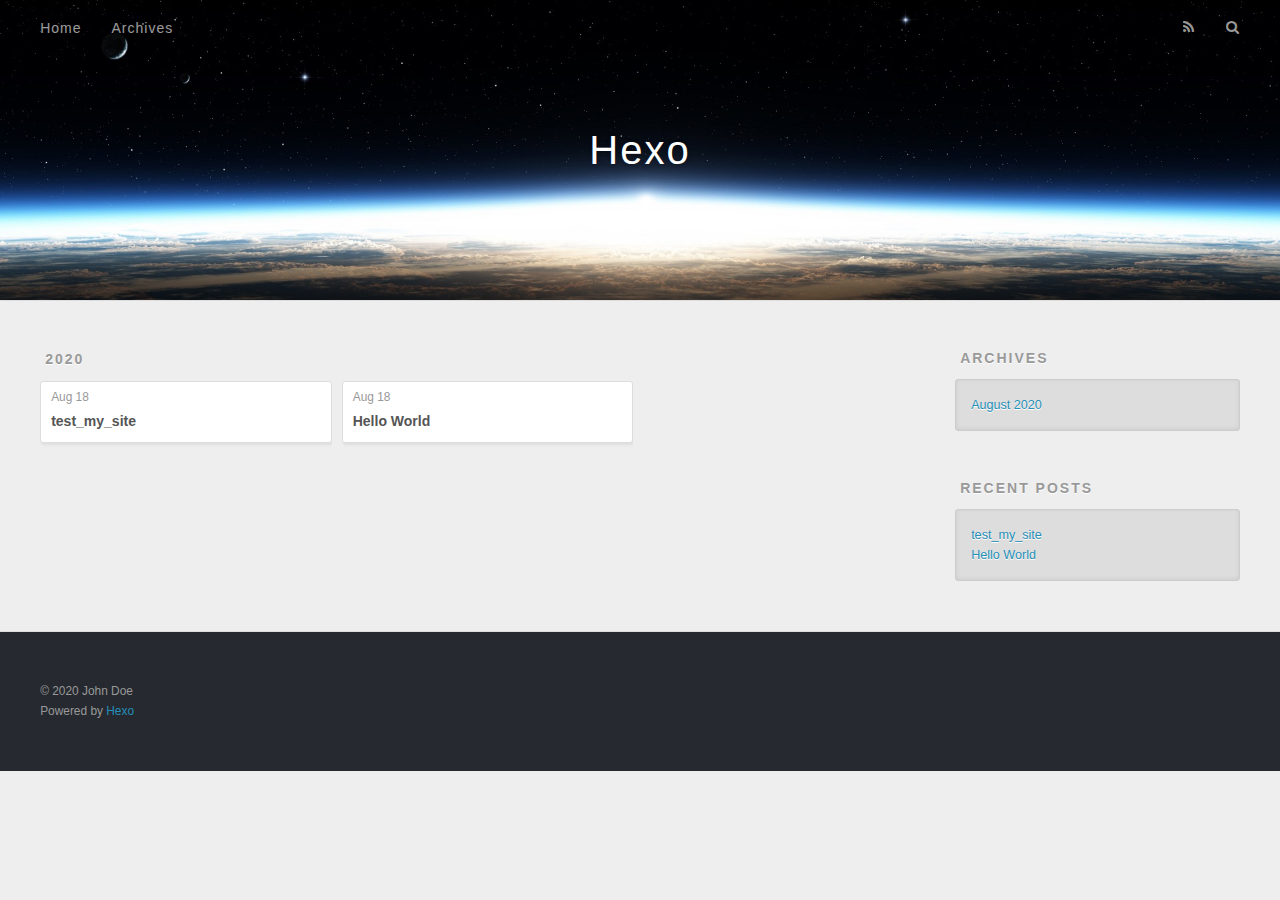
==== archives/index.html @ 56a40fa6 "Site updated: 2020-08-18 09:01:57" ====
<!DOCTYPE html>
<html>
<head>
  <meta charset="utf-8">
  

  
  <title>Archives | Hexo</title>
  <meta name="viewport" content="width=device-width, initial-scale=1, maximum-scale=1">
  <meta property="og:type" content="website">
<meta property="og:title" content="Hexo">
<meta property="og:url" content="http://yoursite.com/archives/index.html">
<meta property="og:site_name" content="Hexo">
<meta property="og:locale" content="en_US">
<meta property="article:author" content="John Doe">
<meta name="twitter:card" content="summary">
  
    <link rel="alternate" href="/atom.xml" title="Hexo" type="application/atom+xml">
  
  
    <link rel="icon" href="/favicon.png">
  
  
    <link href="//fonts.googleapis.com/css?family=Source+Code+Pro" rel="stylesheet" type="text/css">
  
  
<link rel="stylesheet" href="/css/style.css">

<meta name="generator" content="Hexo 5.0.2"></head>

<body>
  <div id="container">
    <div id="wrap">
      <header id="header">
  <div id="banner"></div>
  <div id="header-outer" class="outer">
    <div id="header-title" class="inner">
      <h1 id="logo-wrap">
        <a href="/" id="logo">Hexo</a>
      </h1>
      
    </div>
    <div id="header-inner" class="inner">
      <nav id="main-nav">
        <a id="main-nav-toggle" class="nav-icon"></a>
        
          <a class="main-nav-link" href="/">Home</a>
        
          <a class="main-nav-link" href="/archives">Archives</a>
        
      </nav>
      <nav id="sub-nav">
        
          <a id="nav-rss-link" class="nav-icon" href="/atom.xml" title="RSS Feed"></a>
        
        <a id="nav-search-btn" class="nav-icon" title="Search"></a>
      </nav>
      <div id="search-form-wrap">
        <form action="//google.com/search" method="get" accept-charset="UTF-8" class="search-form"><input type="search" name="q" class="search-form-input" placeholder="Search"><button type="submit" class="search-form-submit">&#xF002;</button><input type="hidden" name="sitesearch" value="http://yoursite.com"></form>
      </div>
    </div>
  </div>
</header>
      <div class="outer">
        <section id="main">
  
  
    
    
      
      
      <section class="archives-wrap">
        <div class="archive-year-wrap">
          <a href="/archives/2020" class="archive-year">2020</a>
        </div>
        <div class="archives">
    
    <article class="archive-article archive-type-post">
  <div class="archive-article-inner">
    <header class="archive-article-header">
      <a href="/2020/08/18/test-my-site/" class="archive-article-date">
  <time datetime="2020-08-17T16:52:17.000Z" itemprop="datePublished">Aug 18</time>
</a>
      
  
    <h1 itemprop="name">
      <a class="archive-article-title" href="/2020/08/18/test-my-site/">test_my_site</a>
    </h1>
  

    </header>
  </div>
</article>
  
    
    
    <article class="archive-article archive-type-post">
  <div class="archive-article-inner">
    <header class="archive-article-header">
      <a href="/2020/08/18/hello-world/" class="archive-article-date">
  <time datetime="2020-08-17T16:49:00.202Z" itemprop="datePublished">Aug 18</time>
</a>
      
  
    <h1 itemprop="name">
      <a class="archive-article-title" href="/2020/08/18/hello-world/">Hello World</a>
    </h1>
  

    </header>
  </div>
</article>
  
  
    </div></section>
  


</section>
        
          <aside id="sidebar">
  
    

  
    

  
    
  
    
  <div class="widget-wrap">
    <h3 class="widget-title">Archives</h3>
    <div class="widget">
      <ul class="archive-list"><li class="archive-list-item"><a class="archive-list-link" href="/archives/2020/08/">August 2020</a></li></ul>
    </div>
  </div>


  
    
  <div class="widget-wrap">
    <h3 class="widget-title">Recent Posts</h3>
    <div class="widget">
      <ul>
        
          <li>
            <a href="/2020/08/18/test-my-site/">test_my_site</a>
          </li>
        
          <li>
            <a href="/2020/08/18/hello-world/">Hello World</a>
          </li>
        
      </ul>
    </div>
  </div>

  
</aside>
        
      </div>
      <footer id="footer">
  
  <div class="outer">
    <div id="footer-info" class="inner">
      &copy; 2020 John Doe<br>
      Powered by <a href="http://hexo.io/" target="_blank">Hexo</a>
    </div>
  </div>
</footer>
    </div>
    <nav id="mobile-nav">
  
    <a href="/" class="mobile-nav-link">Home</a>
  
    <a href="/archives" class="mobile-nav-link">Archives</a>
  
</nav>
    

<script src="//ajax.googleapis.com/ajax/libs/jquery/2.0.3/jquery.min.js"></script>


  
<link rel="stylesheet" href="/fancybox/jquery.fancybox.css">

  
<script src="/fancybox/jquery.fancybox.pack.js"></script>




<script src="/js/script.js"></script>




  </div>
</body>
</html>
---- css/style.css ----
body {
  width: 100%;
}
body:before,
body:after {
  content: "";
  display: table;
}
body:after {
  clear: both;
}
html,
body,
div,
span,
applet,
object,
iframe,
h1,
h2,
h3,
h4,
h5,
h6,
p,
blockquote,
pre,
a,
abbr,
acronym,
address,
big,
cite,
code,
del,
dfn,
em,
img,
ins,
kbd,
q,
s,
samp,
small,
strike,
strong,
sub,
sup,
tt,
var,
dl,
dt,
dd,
ol,
ul,
li,
fieldset,
form,
label,
legend,
table,
caption,
tbody,
tfoot,
thead,
tr,
th,
td {
  margin: 0;
  padding: 0;
  border: 0;
  outline: 0;
  font-weight: inherit;
  font-style: inherit;
  font-family: inherit;
  font-size: 100%;
  vertical-align: baseline;
}
body {
  line-height: 1;
  color: #000;
  background: #fff;
}
ol,
ul {
  list-style: none;
}
table {
  border-collapse: separate;
  border-spacing: 0;
  vertical-align: middle;
}
caption,
th,
td {
  text-align: left;
  font-weight: normal;
  vertical-align: middle;
}
a img {
  border: none;
}
input,
button {
  margin: 0;
  padding: 0;
}
input::-moz-focus-inner,
button::-moz-focus-inner {
  border: 0;
  padding: 0;
}
@font-face {
  font-family: FontAwesome;
  font-style: normal;
  font-weight: normal;
  src: url("fonts/fontawesome-webfont.eot?v=#4.0.3");
  src: url("fonts/fontawesome-webfont.eot?#iefix&v=#4.0.3") format("embedded-opentype"), url("fonts/fontawesome-webfont.woff?v=#4.0.3") format("woff"), url("fonts/fontawesome-webfont.ttf?v=#4.0.3") format("truetype"), url("fonts/fontawesome-webfont.svg#fontawesomeregular?v=#4.0.3") format("svg");
}
html,
body,
#container {
  height: 100%;
}
body {
  background: #eee;
  font: 14px -apple-system, BlinkMacSystemFont, "Segoe UI", "Roboto", "Oxygen", "Ubuntu", "Cantarell", "Fira Sans", "Droid Sans", "Helvetica Neue", sans-serif;
  -webkit-text-size-adjust: 100%;
}
.outer {
  max-width: 1220px;
  margin: 0 auto;
  padding: 0 20px;
}
.outer:before,
.outer:after {
  content: "";
  display: table;
}
.outer:after {
  clear: both;
}
.inner {
  display: inline;
  float: left;
  width: 98.33333333333333%;
  margin: 0 0.833333333333333%;
}
.left,
.alignleft {
  float: left;
}
.right,
.alignright {
  float: right;
}
.clear {
  clear: both;
}
#container {
  position: relative;
}
.mobile-nav-on {
  overflow: hidden;
}
#wrap {
  height: 100%;
  width: 100%;
  position: absolute;
  top: 0;
  left: 0;
  -webkit-transition: 0.2s ease-out;
  -moz-transition: 0.2s ease-out;
  -ms-transition: 0.2s ease-out;
  transition: 0.2s ease-out;
  z-index: 1;
  background: #eee;
}
.mobile-nav-on #wrap {
  left: 280px;
}
@media screen and (min-width: 768px) {
  #main {
    display: inline;
    float: left;
    width: 73.33333333333333%;
    margin: 0 0.833333333333333%;
  }
}
.article-date,
.article-category-link,
.archive-year,
.widget-title {
  text-decoration: none;
  text-transform: uppercase;
  letter-spacing: 2px;
  color: #999;
  margin-bottom: 1em;
  margin-left: 5px;
  line-height: 1em;
  text-shadow: 0 1px #fff;
  font-weight: bold;
}
.article-inner,
.archive-article-inner {
  background: #fff;
  -webkit-box-shadow: 1px 2px 3px #ddd;
  box-shadow: 1px 2px 3px #ddd;
  border: 1px solid #ddd;
  border-radius: 3px;
}
.article-entry h1,
.widget h1 {
  font-size: 2em;
}
.article-entry h2,
.widget h2 {
  font-size: 1.5em;
}
.article-entry h3,
.widget h3 {
  font-size: 1.3em;
}
.article-entry h4,
.widget h4 {
  font-size: 1.2em;
}
.article-entry h5,
.widget h5 {
  font-size: 1em;
}
.article-entry h6,
.widget h6 {
  font-size: 1em;
  color: #999;
}
.article-entry hr,
.widget hr {
  border: 1px dashed #ddd;
}
.article-entry strong,
.widget strong {
  font-weight: bold;
}
.article-entry em,
.widget em,
.article-entry cite,
.widget cite {
  font-style: italic;
}
.article-entry sup,
.widget sup,
.article-entry sub,
.widget sub {
  font-size: 0.75em;
  line-height: 0;
  position: relative;
  vertical-align: baseline;
}
.article-entry sup,
.widget sup {
  top: -0.5em;
}
.article-entry sub,
.widget sub {
  bottom: -0.2em;
}
.article-entry small,
.widget small {
  font-size: 0.85em;
}
.article-entry acronym,
.widget acronym,
.article-entry abbr,
.widget abbr {
  border-bottom: 1px dotted;
}
.article-entry ul,
.widget ul,
.article-entry ol,
.widget ol,
.article-entry dl,
.widget dl {
  margin: 0 20px;
  line-height: 1.6em;
}
.article-entry ul ul,
.widget ul ul,
.article-entry ol ul,
.widget ol ul,
.article-entry ul ol,
.widget ul ol,
.article-entry ol ol,
.widget ol ol {
  margin-top: 0;
  margin-bottom: 0;
}
.article-entry ul,
.widget ul {
  list-style: disc;
}
.article-entry ol,
.widget ol {
  list-style: decimal;
}
.article-entry dt,
.widget dt {
  font-weight: bold;
}
#header {
  height: 300px;
  position: relative;
  border-bottom: 1px solid #ddd;
}
#header:before,
#header:after {
  content: "";
  position: absolute;
  left: 0;
  right: 0;
  height: 40px;
}
#header:before {
  top: 0;
  background: -webkit-linear-gradient(rgba(0,0,0,0.2), transparent);
  background: -moz-linear-gradient(rgba(0,0,0,0.2), transparent);
  background: -ms-linear-gradient(rgba(0,0,0,0.2), transparent);
  background: linear-gradient(rgba(0,0,0,0.2), transparent);
}
#header:after {
  bottom: 0;
  background: -webkit-linear-gradient(transparent, rgba(0,0,0,0.2));
  background: -moz-linear-gradient(transparent, rgba(0,0,0,0.2));
  background: -ms-linear-gradient(transparent, rgba(0,0,0,0.2));
  background: linear-gradient(transparent, rgba(0,0,0,0.2));
}
#header-outer {
  height: 100%;
  position: relative;
}
#header-inner {
  position: relative;
  overflow: hidden;
}
#banner {
  position: absolute;
  top: 0;
  left: 0;
  width: 100%;
  height: 100%;
  background: url("images/banner.jpg") center #000;
  -webkit-background-size: cover;
  -moz-background-size: cover;
  background-size: cover;
  z-index: -1;
}
#header-title {
  text-align: center;
  height: 40px;
  position: absolute;
  top: 50%;
  left: 0;
  margin-top: -20px;
}
#logo,
#subtitle {
  text-decoration: none;
  color: #fff;
  font-weight: 300;
  text-shadow: 0 1px 4px rgba(0,0,0,0.3);
}
#logo {
  font-size: 40px;
  line-height: 40px;
  letter-spacing: 2px;
}
#subtitle {
  font-size: 16px;
  line-height: 16px;
  letter-spacing: 1px;
}
#subtitle-wrap {
  margin-top: 16px;
}
#main-nav {
  float: left;
  margin-left: -15px;
}
.nav-icon,
.main-nav-link {
  float: left;
  color: #fff;
  opacity: 0.6;
  text-decoration: none;
  text-shadow: 0 1px rgba(0,0,0,0.2);
  -webkit-transition: opacity 0.2s;
  -moz-transition: opacity 0.2s;
  -ms-transition: opacity 0.2s;
  transition: opacity 0.2s;
  display: block;
  padding: 20px 15px;
}
.nav-icon:hover,
.main-nav-link:hover {
  opacity: 1;
}
.nav-icon {
  font-family: FontAwesome;
  text-align: center;
  font-size: 14px;
  width: 14px;
  height: 14px;
  padding: 20px 15px;
  position: relative;
  cursor: pointer;
}
.main-nav-link {
  font-weight: 300;
  letter-spacing: 1px;
}
@media screen and (max-width: 479px) {
  .main-nav-link {
    display: none;
  }
}
#main-nav-toggle {
  display: none;
}
#main-nav-toggle:before {
  content: "\f0c9";
}
@media screen and (max-width: 479px) {
  #main-nav-toggle {
    display: block;
  }
}
#sub-nav {
  float: right;
  margin-right: -15px;
}
#nav-rss-link:before {
  content: "\f09e";
}
#nav-search-btn:before {
  content: "\f002";
}
#search-form-wrap {
  position: absolute;
  top: 15px;
  width: 150px;
  height: 30px;
  right: -150px;
  opacity: 0;
  -webkit-transition: 0.2s ease-out;
  -moz-transition: 0.2s ease-out;
  -ms-transition: 0.2s ease-out;
  transition: 0.2s ease-out;
}
#search-form-wrap.on {
  opacity: 1;
  right: 0;
}
@media screen and (max-width: 479px) {
  #search-form-wrap {
    width: 100%;
    right: -100%;
  }
}
.search-form {
  position: absolute;
  top: 0;
  left: 0;
  right: 0;
  background: #fff;
  padding: 5px 15px;
  border-radius: 15px;
  -webkit-box-shadow: 0 0 10px rgba(0,0,0,0.3);
  box-shadow: 0 0 10px rgba(0,0,0,0.3);
}
.search-form-input {
  border: none;
  background: none;
  color: #555;
  width: 100%;
  font: 13px -apple-system, BlinkMacSystemFont, "Segoe UI", "Roboto", "Oxygen", "Ubuntu", "Cantarell", "Fira Sans", "Droid Sans", "Helvetica Neue", sans-serif;
  outline: none;
}
.search-form-input::-webkit-search-results-decoration,
.search-form-input::-webkit-search-cancel-button {
  -webkit-appearance: none;
}
.search-form-submit {
  position: absolute;
  top: 50%;
  right: 10px;
  margin-top: -7px;
  font: 13px FontAwesome;
  border: none;
  background: none;
  color: #bbb;
  cursor: pointer;
}
.search-form-submit:hover,
.search-form-submit:focus {
  color: #777;
}
.article {
  margin: 50px 0;
}
.article-inner {
  overflow: hidden;
}
.article-meta:before,
.article-meta:after {
  content: "";
  display: table;
}
.article-meta:after {
  clear: both;
}
.article-date {
  float: left;
}
.article-category {
  float: left;
  line-height: 1em;
  color: #ccc;
  text-shadow: 0 1px #fff;
  margin-left: 8px;
}
.article-category:before {
  content: "\2022";
}
.article-category-link {
  margin: 0 12px 1em;
}
.article-header {
  padding: 20px 20px 0;
}
.article-title {
  text-decoration: none;
  font-size: 2em;
  font-weight: bold;
  color: #555;
  line-height: 1.1em;
  -webkit-transition: color 0.2s;
  -moz-transition: color 0.2s;
  -ms-transition: color 0.2s;
  transition: color 0.2s;
}
a.article-title:hover {
  color: #258fb8;
}
.article-entry {
  color: #555;
  padding: 0 20px;
}
.article-entry:before,
.article-entry:after {
  content: "";
  display: table;
}
.article-entry:after {
  clear: both;
}
.article-entry p,
.article-entry table {
  line-height: 1.6em;
  margin: 1.6em 0;
}
.article-entry h1,
.article-entry h2,
.article-entry h3,
.article-entry h4,
.article-entry h5,
.article-entry h6 {
  font-weight: bold;
}
.article-entry h1,
.article-entry h2,
.article-entry h3,
.article-entry h4,
.article-entry h5,
.article-entry h6 {
  line-height: 1.1em;
  margin: 1.1em 0;
}
.article-entry a {
  color: #258fb8;
  text-decoration: none;
}
.article-entry a:hover {
  text-decoration: underline;
}
.article-entry ul,
.article-entry ol,
.article-entry dl {
  margin-top: 1.6em;
  margin-bottom: 1.6em;
}
.article-entry img,
.article-entry video {
  max-width: 100%;
  height: auto;
  display: block;
  margin: auto;
}
.article-entry iframe {
  border: none;
}
.article-entry table {
  width: 100%;
  border-collapse: collapse;
  border-spacing: 0;
}
.article-entry th {
  font-weight: bold;
  border-bottom: 3px solid #ddd;
  padding-bottom: 0.5em;
}
.article-entry td {
  border-bottom: 1px solid #ddd;
  padding: 10px 0;
}
.article-entry blockquote {
  font-family: Georgia, "Times New Roman", serif;
  font-size: 1.4em;
  margin: 1.6em 20px;
  text-align: center;
}
.article-entry blockquote footer {
  font-size: 14px;
  margin: 1.6em 0;
  font-family: -apple-system, BlinkMacSystemFont, "Segoe UI", "Roboto", "Oxygen", "Ubuntu", "Cantarell", "Fira Sans", "Droid Sans", "Helvetica Neue", sans-serif;
}
.article-entry blockquote footer cite:before {
  content: "—";
  padding: 0 0.5em;
}
.article-entry .pullquote {
  text-align: left;
  width: 45%;
  margin: 0;
}
.article-entry .pullquote.left {
  margin-left: 0.5em;
  margin-right: 1em;
}
.article-entry .pullquote.right {
  margin-right: 0.5em;
  margin-left: 1em;
}
.article-entry .caption {
  color: #999;
  display: block;
  font-size: 0.9em;
  margin-top: 0.5em;
  position: relative;
  text-align: center;
}
.article-entry .video-container {
  position: relative;
  padding-top: 56.25%;
  height: 0;
  overflow: hidden;
}
.article-entry .video-container iframe,
.article-entry .video-container object,
.article-entry .video-container embed {
  position: absolute;
  top: 0;
  left: 0;
  width: 100%;
  height: 100%;
  margin-top: 0;
}
.article-more-link a {
  display: inline-block;
  line-height: 1em;
  padding: 6px 15px;
  border-radius: 15px;
  background: #eee;
  color: #999;
  text-shadow: 0 1px #fff;
  text-decoration: none;
}
.article-more-link a:hover {
  background: #258fb8;
  color: #fff;
  text-decoration: none;
  text-shadow: 0 1px #1e7293;
}
.article-footer {
  font-size: 0.85em;
  line-height: 1.6em;
  border-top: 1px solid #ddd;
  padding-top: 1.6em;
  margin: 0 20px 20px;
}
.article-footer:before,
.article-footer:after {
  content: "";
  display: table;
}
.article-footer:after {
  clear: both;
}
.article-footer a {
  color: #999;
  text-decoration: none;
}
.article-footer a:hover {
  color: #555;
}
.article-tag-list-item {
  float: left;
  margin-right: 10px;
}
.article-tag-list-link:before {
  content: "#";
}
.article-comment-link {
  float: right;
}
.article-comment-link:before {
  content: "\f075";
  font-family: FontAwesome;
  padding-right: 8px;
}
.article-share-link {
  cursor: pointer;
  float: right;
  margin-left: 20px;
}
.article-share-link:before {
  content: "\f064";
  font-family: FontAwesome;
  padding-right: 6px;
}
#article-nav {
  position: relative;
}
#article-nav:before,
#article-nav:after {
  content: "";
  display: table;
}
#article-nav:after {
  clear: both;
}
@media screen and (min-width: 768px) {
  #article-nav {
    margin: 50px 0;
  }
  #article-nav:before {
    width: 8px;
    height: 8px;
    position: absolute;
    top: 50%;
    left: 50%;
    margin-top: -4px;
    margin-left: -4px;
    content: "";
    border-radius: 50%;
    background: #ddd;
    -webkit-box-shadow: 0 1px 2px #fff;
    box-shadow: 0 1px 2px #fff;
  }
}
.article-nav-link-wrap {
  text-decoration: none;
  text-shadow: 0 1px #fff;
  color: #999;
  -webkit-box-sizing: border-box;
  -moz-box-sizing: border-box;
  box-sizing: border-box;
  margin-top: 50px;
  text-align: center;
  display: block;
}
.article-nav-link-wrap:hover {
  color: #555;
}
@media screen and (min-width: 768px) {
  .article-nav-link-wrap {
    width: 50%;
    margin-top: 0;
  }
}
@media screen and (min-width: 768px) {
  #article-nav-newer {
    float: left;
    text-align: right;
    padding-right: 20px;
  }
}
@media screen and (min-width: 768px) {
  #article-nav-older {
    float: right;
    text-align: left;
    padding-left: 20px;
  }
}
.article-nav-caption {
  text-transform: uppercase;
  letter-spacing: 2px;
  color: #ddd;
  line-height: 1em;
  font-weight: bold;
}
#article-nav-newer .article-nav-caption {
  margin-right: -2px;
}
.article-nav-title {
  font-size: 0.85em;
  line-height: 1.6em;
  margin-top: 0.5em;
}
.article-share-box {
  position: absolute;
  display: none;
  background: #fff;
  -webkit-box-shadow: 1px 2px 10px rgba(0,0,0,0.2);
  box-shadow: 1px 2px 10px rgba(0,0,0,0.2);
  border-radius: 3px;
  margin-left: -145px;
  overflow: hidden;
  z-index: 1;
}
.article-share-box.on {
  display: block;
}
.article-share-input {
  width: 100%;
  background: none;
  -webkit-box-sizing: border-box;
  -moz-box-sizing: border-box;
  box-sizing: border-box;
  font: 14px -apple-system, BlinkMacSystemFont, "Segoe UI", "Roboto", "Oxygen", "Ubuntu", "Cantarell", "Fira Sans", "Droid Sans", "Helvetica Neue", sans-serif;
  padding: 0 15px;
  color: #555;
  outline: none;
  border: 1px solid #ddd;
  border-radius: 3px 3px 0 0;
  height: 36px;
  line-height: 36px;
}
.article-share-links {
  background: #eee;
}
.article-share-links:before,
.article-share-links:after {
  content: "";
  display: table;
}
.article-share-links:after {
  clear: both;
}
.article-share-twitter,
.article-share-facebook,
.article-share-pinterest,
.article-share-google {
  width: 50px;
  height: 36px;
  display: block;
  float: left;
  position: relative;
  color: #999;
  text-shadow: 0 1px #fff;
}
.article-share-twitter:before,
.article-share-facebook:before,
.article-share-pinterest:before,
.article-share-google:before {
  font-size: 20px;
  font-family: FontAwesome;
  width: 20px;
  height: 20px;
  position: absolute;
  top: 50%;
  left: 50%;
  margin-top: -10px;
  margin-left: -10px;
  text-align: center;
}
.article-share-twitter:hover,
.article-share-facebook:hover,
.article-share-pinterest:hover,
.article-share-google:hover {
  color: #fff;
}
.article-share-twitter:before {
  content: "\f099";
}
.article-share-twitter:hover {
  background: #00aced;
  text-shadow: 0 1px #008abe;
}
.article-share-facebook:before {
  content: "\f09a";
}
.article-share-facebook:hover {
  background: #3b5998;
  text-shadow: 0 1px #2f477a;
}
.article-share-pinterest:before {
  content: "\f0d2";
}
.article-share-pinterest:hover {
  background: #cb2027;
  text-shadow: 0 1px #a21a1f;
}
.article-share-google:before {
  content: "\f0d5";
}
.article-share-google:hover {
  background: #dd4b39;
  text-shadow: 0 1px #be3221;
}
.article-gallery {
  background: #000;
  position: relative;
}
.article-gallery-photos {
  position: relative;
  overflow: hidden;
}
.article-gallery-img {
  display: none;
  max-width: 100%;
}
.article-gallery-img:first-child {
  display: block;
}
.article-gallery-img.loaded {
  position: absolute;
  display: block;
}
.article-gallery-img img {
  display: block;
  max-width: 100%;
  margin: 0 auto;
}
#comments {
  background: #fff;
  -webkit-box-shadow: 1px 2px 3px #ddd;
  box-shadow: 1px 2px 3px #ddd;
  padding: 20px;
  border: 1px solid #ddd;
  border-radius: 3px;
  margin: 50px 0;
}
#comments a {
  color: #258fb8;
}
.archives-wrap {
  margin: 50px 0;
}
.archives:before,
.archives:after {
  content: "";
  display: table;
}
.archives:after {
  clear: both;
}
.archive-year-wrap {
  margin-bottom: 1em;
}
.archives {
  -webkit-column-gap: 10px;
  -moz-column-gap: 10px;
  column-gap: 10px;
}
@media screen and (min-width: 480px) and (max-width: 767px) {
  .archives {
    -webkit-column-count: 2;
    -moz-column-count: 2;
    column-count: 2;
  }
}
@media screen and (min-width: 768px) {
  .archives {
    -webkit-column-count: 3;
    -moz-column-count: 3;
    column-count: 3;
  }
}
.archive-article {
  -webkit-column-break-inside: avoid;
  page-break-inside: avoid;
  overflow: hidden;
  break-inside: avoid-column;
}
.archive-article-inner {
  padding: 10px;
  margin-bottom: 15px;
}
.archive-article-title {
  text-decoration: none;
  font-weight: bold;
  color: #555;
  -webkit-transition: color 0.2s;
  -moz-transition: color 0.2s;
  -ms-transition: color 0.2s;
  transition: color 0.2s;
  line-height: 1.6em;
}
.archive-article-title:hover {
  color: #258fb8;
}
.archive-article-footer {
  margin-top: 1em;
}
.archive-article-date {
  color: #999;
  text-decoration: none;
  font-size: 0.85em;
  line-height: 1em;
  margin-bottom: 0.5em;
  display: block;
}
#page-nav {
  margin: 50px auto;
  background: #fff;
  -webkit-box-shadow: 1px 2px 3px #ddd;
  box-shadow: 1px 2px 3px #ddd;
  border: 1px solid #ddd;
  border-radius: 3px;
  text-align: center;
  color: #999;
  overflow: hidden;
}
#page-nav:before,
#page-nav:after {
  content: "";
  display: table;
}
#page-nav:after {
  clear: both;
}
#page-nav a,
#page-nav span {
  padding: 10px 20px;
  line-height: 1;
  height: 2ex;
}
#page-nav a {
  color: #999;
  text-decoration: none;
}
#page-nav a:hover {
  background: #999;
  color: #fff;
}
#page-nav .prev {
  float: left;
}
#page-nav .next {
  float: right;
}
#page-nav .page-number {
  display: inline-block;
}
@media screen and (max-width: 479px) {
  #page-nav .page-number {
    display: none;
  }
}
#page-nav .current {
  color: #555;
  font-weight: bold;
}
#page-nav .space {
  color: #ddd;
}
#footer {
  background: #262a30;
  padding: 50px 0;
  border-top: 1px solid #ddd;
  color: #999;
}
#footer a {
  color: #258fb8;
  text-decoration: none;
}
#footer a:hover {
  text-decoration: underline;
}
#footer-info {
  line-height: 1.6em;
  font-size: 0.85em;
}
.article-entry pre,
.article-entry .highlight {
  background: #2d2d2d;
  margin: 0 -20px;
  padding: 15px 20px;
  border-style: solid;
  border-color: #ddd;
  border-width: 1px 0;
  overflow: auto;
  color: #ccc;
  line-height: 22.400000000000002px;
}
.article-entry .highlight .gutter pre,
.article-entry .gist .gist-file .gist-data .line-numbers {
  color: #666;
  font-size: 0.85em;
}
.article-entry pre,
.article-entry code {
  font-family: "Source Code Pro", Consolas, Monaco, Menlo, Consolas, monospace;
}
.article-entry code {
  background: #eee;
  text-shadow: 0 1px #fff;
  padding: 0 0.3em;
}
.article-entry pre code {
  background: none;
  text-shadow: none;
  padding: 0;
}
.article-entry .highlight pre {
  border: none;
  margin: 0;
  padding: 0;
}
.article-entry .highlight table {
  margin: 0;
  width: auto;
}
.article-entry .highlight td {
  border: none;
  padding: 0;
}
.article-entry .highlight figcaption {
  font-size: 0.85em;
  color: #999;
  line-height: 1em;
  margin-bottom: 1em;
}
.article-entry .highlight figcaption:before,
.article-entry .highlight figcaption:after {
  content: "";
  display: table;
}
.article-entry .highlight figcaption:after {
  clear: both;
}
.article-entry .highlight figcaption a {
  float: right;
}
.article-entry .highlight .gutter pre {
  text-align: right;
  padding-right: 20px;
}
.article-entry .highlight .line {
  height: 22.400000000000002px;
}
.article-entry .highlight .line.marked {
  background: #515151;
}
.article-entry .gist {
  margin: 0 -20px;
  border-style: solid;
  border-color: #ddd;
  border-width: 1px 0;
  background: #2d2d2d;
  padding: 15px 20px 15px 0;
}
.article-entry .gist .gist-file {
  border: none;
  font-family: "Source Code Pro", Consolas, Monaco, Menlo, Consolas, monospace;
  margin: 0;
}
.article-entry .gist .gist-file .gist-data {
  background: none;
  border: none;
}
.article-entry .gist .gist-file .gist-data .line-numbers {
  background: none;
  border: none;
  padding: 0 20px 0 0;
}
.article-entry .gist .gist-file .gist-data .line-data {
  padding: 0 !important;
}
.article-entry .gist .gist-file .highlight {
  margin: 0;
  padding: 0;
  border: none;
}
.article-entry .gist .gist-file .gist-meta {
  background: #2d2d2d;
  color: #999;
  font: 0.85em -apple-system, BlinkMacSystemFont, "Segoe UI", "Roboto", "Oxygen", "Ubuntu", "Cantarell", "Fira Sans", "Droid Sans", "Helvetica Neue", sans-serif;
  text-shadow: 0 0;
  padding: 0;
  margin-top: 1em;
  margin-left: 20px;
}
.article-entry .gist .gist-file .gist-meta a {
  color: #258fb8;
  font-weight: normal;
}
.article-entry .gist .gist-file .gist-meta a:hover {
  text-decoration: underline;
}
pre .comment,
pre .title {
  color: #999;
}
pre .variable,
pre .attribute,
pre .tag,
pre .regexp,
pre .ruby .constant,
pre .xml .tag .title,
pre .xml .pi,
pre .xml .doctype,
pre .html .doctype,
pre .css .id,
pre .css .class,
pre .css .pseudo {
  color: #f2777a;
}
pre .number,
pre .preprocessor,
pre .built_in,
pre .literal,
pre .params,
pre .constant {
  color: #f99157;
}
pre .class,
pre .ruby .class .title,
pre .css .rules .attribute {
  color: #9c9;
}
pre .string,
pre .value,
pre .inheritance,
pre .header,
pre .ruby .symbol,
pre .xml .cdata {
  color: #9c9;
}
pre .css .hexcolor {
  color: #6cc;
}
pre .function,
pre .python .decorator,
pre .python .title,
pre .ruby .function .title,
pre .ruby .title .keyword,
pre .perl .sub,
pre .javascript .title,
pre .coffeescript .title {
  color: #69c;
}
pre .keyword,
pre .javascript .function {
  color: #c9c;
}
@media screen and (max-width: 479px) {
  #mobile-nav {
    position: absolute;
    top: 0;
    left: 0;
    width: 280px;
    height: 100%;
    background: #191919;
    border-right: 1px solid #fff;
  }
}
@media screen and (max-width: 479px) {
  .mobile-nav-link {
    display: block;
    color: #999;
    text-decoration: none;
    padding: 15px 20px;
    font-weight: bold;
  }
  .mobile-nav-link:hover {
    color: #fff;
  }
}
@media screen and (min-width: 768px) {
  #sidebar {
    display: inline;
    float: left;
    width: 23.333333333333332%;
    margin: 0 0.833333333333333%;
  }
}
.widget-wrap {
  margin: 50px 0;
}
.widget {
  color: #777;
  text-shadow: 0 1px #fff;
  background: #ddd;
  -webkit-box-shadow: 0 -1px 4px #ccc inset;
  box-shadow: 0 -1px 4px #ccc inset;
  border: 1px solid #ccc;
  padding: 15px;
  border-radius: 3px;
}
.widget a {
  color: #258fb8;
  text-decoration: none;
}
.widget a:hover {
  text-decoration: underline;
}
.widget ul ul,
.widget ol ul,
.widget dl ul,
.widget ul ol,
.widget ol ol,
.widget dl ol,
.widget ul dl,
.widget ol dl,
.widget dl dl {
  margin-left: 15px;
  list-style: disc;
}
.widget {
  line-height: 1.6em;
  word-wrap: break-word;
  font-size: 0.9em;
}
.widget ul,
.widget ol {
  list-style: none;
  margin: 0;
}
.widget ul ul,
.widget ol ul,
.widget ul ol,
.widget ol ol {
  margin: 0 20px;
}
.widget ul ul,
.widget ol ul {
  list-style: disc;
}
.widget ul ol,
.widget ol ol {
  list-style: decimal;
}
.category-list-count,
.tag-list-count,
.archive-list-count {
  padding-left: 5px;
  color: #999;
  font-size: 0.85em;
}
.category-list-count:before,
.tag-list-count:before,
.archive-list-count:before {
  content: "(";
}
.category-list-count:after,
.tag-list-count:after,
.archive-list-count:after {
  content: ")";
}
.tagcloud a {
  margin-right: 5px;
  display: inline-block;
}
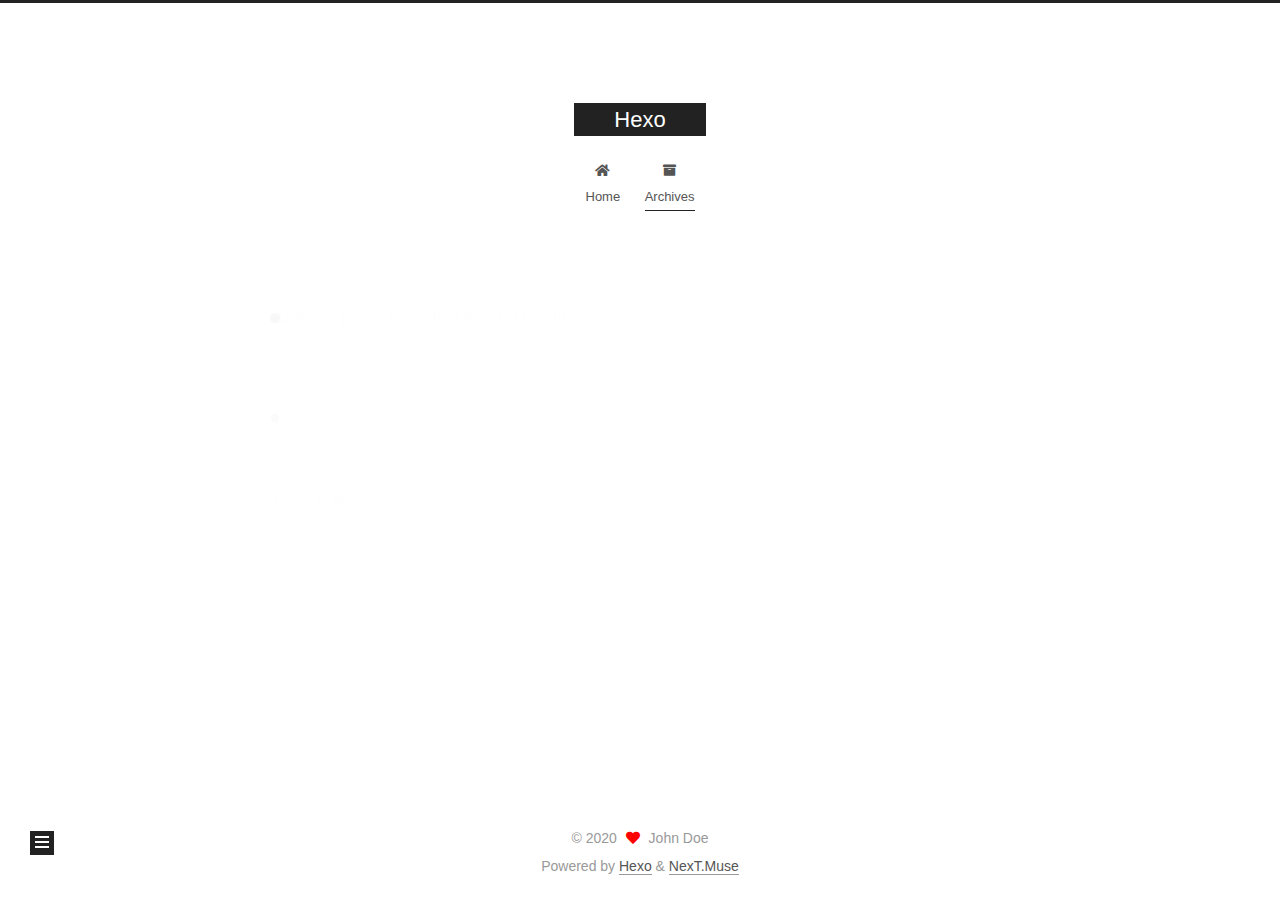
==== commit bdf77b17: "Site updated: 2020-08-18 10:40:05" ====
--- a/archives/index.html
+++ b/archives/index.html
@@ -1,12 +1,25 @@
 <!DOCTYPE html>
-<html>
+<html lang="en">
 <head>
-  <meta charset="utf-8">
-  
-
-  
-  <title>Archives | Hexo</title>
-  <meta name="viewport" content="width=device-width, initial-scale=1, maximum-scale=1">
+  <meta charset="UTF-8">
+<meta name="viewport" content="width=device-width, initial-scale=1, maximum-scale=2">
+<meta name="theme-color" content="#222">
+<meta name="generator" content="Hexo 5.0.2">
+  <link rel="apple-touch-icon" sizes="180x180" href="/images/apple-touch-icon-next.png">
+  <link rel="icon" type="image/png" sizes="32x32" href="/images/favicon-32x32-next.png">
+  <link rel="icon" type="image/png" sizes="16x16" href="/images/favicon-16x16-next.png">
+  <link rel="mask-icon" href="/images/logo.svg" color="#222">
+
+<link rel="stylesheet" href="/css/main.css">
+
+
+<link rel="stylesheet" href="/lib/font-awesome/css/all.min.css">
+
+<script id="hexo-configurations">
+    var NexT = window.NexT || {};
+    var CONFIG = {"hostname":"yoursite.com","root":"/","scheme":"Muse","version":"7.8.0","exturl":false,"sidebar":{"position":"left","display":"post","padding":18,"offset":12,"onmobile":false},"copycode":{"enable":false,"show_result":false,"style":null},"back2top":{"enable":true,"sidebar":false,"scrollpercent":false},"bookmark":{"enable":false,"color":"#222","save":"auto"},"fancybox":false,"mediumzoom":false,"lazyload":false,"pangu":false,"comments":{"style":"tabs","active":null,"storage":true,"lazyload":false,"nav":null},"algolia":{"hits":{"per_page":10},"labels":{"input_placeholder":"Search for Posts","hits_empty":"We didn't find any results for the search: ${query}","hits_stats":"${hits} results found in ${time} ms"}},"localsearch":{"enable":false,"trigger":"auto","top_n_per_article":1,"unescape":false,"preload":false},"motion":{"enable":true,"async":false,"transition":{"post_block":"fadeIn","post_header":"slideDownIn","post_body":"slideDownIn","coll_header":"slideLeftIn","sidebar":"slideUpIn"}}};
+  </script>
+
   <meta property="og:type" content="website">
 <meta property="og:title" content="Hexo">
 <meta property="og:url" content="http://yoursite.com/archives/index.html">
@@ -14,188 +27,334 @@
 <meta property="og:locale" content="en_US">
 <meta property="article:author" content="John Doe">
 <meta name="twitter:card" content="summary">
-  
-    <link rel="alternate" href="/atom.xml" title="Hexo" type="application/atom+xml">
-  
-  
-    <link rel="icon" href="/favicon.png">
-  
-  
-    <link href="//fonts.googleapis.com/css?family=Source+Code+Pro" rel="stylesheet" type="text/css">
-  
-  
-<link rel="stylesheet" href="/css/style.css">
-
-<meta name="generator" content="Hexo 5.0.2"></head>
-
-<body>
-  <div id="container">
-    <div id="wrap">
-      <header id="header">
-  <div id="banner"></div>
-  <div id="header-outer" class="outer">
-    <div id="header-title" class="inner">
-      <h1 id="logo-wrap">
-        <a href="/" id="logo">Hexo</a>
-      </h1>
+
+<link rel="canonical" href="http://yoursite.com/archives/">
+
+
+<script id="page-configurations">
+  // https://hexo.io/docs/variables.html
+  CONFIG.page = {
+    sidebar: "",
+    isHome : false,
+    isPost : false,
+    lang   : 'en'
+  };
+</script>
+
+  <title>Archive | Hexo</title>
+  
+
+
+
+
+
+
+  <noscript>
+  <style>
+  .use-motion .brand,
+  .use-motion .menu-item,
+  .sidebar-inner,
+  .use-motion .post-block,
+  .use-motion .pagination,
+  .use-motion .comments,
+  .use-motion .post-header,
+  .use-motion .post-body,
+  .use-motion .collection-header { opacity: initial; }
+
+  .use-motion .site-title,
+  .use-motion .site-subtitle {
+    opacity: initial;
+    top: initial;
+  }
+
+  .use-motion .logo-line-before i { left: initial; }
+  .use-motion .logo-line-after i { right: initial; }
+  </style>
+</noscript>
+
+</head>
+
+<body itemscope itemtype="http://schema.org/WebPage">
+  <div class="container use-motion">
+    <div class="headband"></div>
+
+    <header class="header" itemscope itemtype="http://schema.org/WPHeader">
+      <div class="header-inner"><div class="site-brand-container">
+  <div class="site-nav-toggle">
+    <div class="toggle" aria-label="Toggle navigation bar">
+      <span class="toggle-line toggle-line-first"></span>
+      <span class="toggle-line toggle-line-middle"></span>
+      <span class="toggle-line toggle-line-last"></span>
+    </div>
+  </div>
+
+  <div class="site-meta">
+
+    <a href="/" class="brand" rel="start">
+      <span class="logo-line-before"><i></i></span>
+      <h1 class="site-title">Hexo</h1>
+      <span class="logo-line-after"><i></i></span>
+    </a>
+  </div>
+
+  <div class="site-nav-right">
+    <div class="toggle popup-trigger">
+    </div>
+  </div>
+</div>
+
+
+
+
+<nav class="site-nav">
+  <ul id="menu" class="main-menu menu">
+        <li class="menu-item menu-item-home">
+
+    <a href="/" rel="section"><i class="fa fa-home fa-fw"></i>Home</a>
+
+  </li>
+        <li class="menu-item menu-item-archives">
+
+    <a href="/archives/" rel="section"><i class="fa fa-archive fa-fw"></i>Archives</a>
+
+  </li>
+  </ul>
+</nav>
+
+
+
+
+</div>
+    </header>
+
+    
+  <div class="back-to-top">
+    <i class="fa fa-arrow-up"></i>
+    <span>0%</span>
+  </div>
+
+
+    <main class="main">
+      <div class="main-inner">
+        <div class="content-wrap">
+          
+
+          <div class="content archive">
+            
+
+  
+  
+  
+  <div class="post-block">
+    <div class="posts-collapse">
+      <div class="collection-title">
+        <span class="collection-header">Um..! 2 posts in total. Keep on posting.</span>
+      </div>
+
       
-    </div>
-    <div id="header-inner" class="inner">
-      <nav id="main-nav">
-        <a id="main-nav-toggle" class="nav-icon"></a>
+    <div class="collection-year">
+      <span class="collection-header">2020</span>
+    </div>
+
+  <article itemscope itemtype="http://schema.org/Article">
+    <header class="post-header">
+
+      <div class="post-meta">
+        <time itemprop="dateCreated"
+              datetime="2020-08-18T00:52:17+08:00"
+              content="2020-08-18">
+          08-18
+        </time>
+      </div>
+
+      <div class="post-title">
+          <a class="post-title-link" href="/2020/08/18/test-my-site/" itemprop="url">
+            <span itemprop="name">test_my_site</span>
+          </a>
+      </div>
+
+    </header>
+  </article>
+
+  <article itemscope itemtype="http://schema.org/Article">
+    <header class="post-header">
+
+      <div class="post-meta">
+        <time itemprop="dateCreated"
+              datetime="2020-08-18T00:49:00+08:00"
+              content="2020-08-18">
+          08-18
+        </time>
+      </div>
+
+      <div class="post-title">
+          <a class="post-title-link" href="/2020/08/18/hello-world/" itemprop="url">
+            <span itemprop="name">Hello World</span>
+          </a>
+      </div>
+
+    </header>
+  </article>
+
+
+    </div>
+  </div>
+  
+  
+  
+
+  
+
+
+
+          </div>
+          
+
+<script>
+  window.addEventListener('tabs:register', () => {
+    let { activeClass } = CONFIG.comments;
+    if (CONFIG.comments.storage) {
+      activeClass = localStorage.getItem('comments_active') || activeClass;
+    }
+    if (activeClass) {
+      let activeTab = document.querySelector(`a[href="#comment-${activeClass}"]`);
+      if (activeTab) {
+        activeTab.click();
+      }
+    }
+  });
+  if (CONFIG.comments.storage) {
+    window.addEventListener('tabs:click', event => {
+      if (!event.target.matches('.tabs-comment .tab-content .tab-pane')) return;
+      let commentClass = event.target.classList[1];
+      localStorage.setItem('comments_active', commentClass);
+    });
+  }
+</script>
+
+        </div>
+          
+  
+  <div class="toggle sidebar-toggle">
+    <span class="toggle-line toggle-line-first"></span>
+    <span class="toggle-line toggle-line-middle"></span>
+    <span class="toggle-line toggle-line-last"></span>
+  </div>
+
+  <aside class="sidebar">
+    <div class="sidebar-inner">
+
+      <ul class="sidebar-nav motion-element">
+        <li class="sidebar-nav-toc">
+          Table of Contents
+        </li>
+        <li class="sidebar-nav-overview">
+          Overview
+        </li>
+      </ul>
+
+      <!--noindex-->
+      <div class="post-toc-wrap sidebar-panel">
+      </div>
+      <!--/noindex-->
+
+      <div class="site-overview-wrap sidebar-panel">
+        <div class="site-author motion-element" itemprop="author" itemscope itemtype="http://schema.org/Person">
+  <p class="site-author-name" itemprop="name">John Doe</p>
+  <div class="site-description" itemprop="description"></div>
+</div>
+<div class="site-state-wrap motion-element">
+  <nav class="site-state">
+      <div class="site-state-item site-state-posts">
+          <a href="/archives/">
         
-          <a class="main-nav-link" href="/">Home</a>
+          <span class="site-state-item-count">2</span>
+          <span class="site-state-item-name">posts</span>
+        </a>
+      </div>
+  </nav>
+</div>
+
+
+
+      </div>
+
+    </div>
+  </aside>
+  <div id="sidebar-dimmer"></div>
+
+
+      </div>
+    </main>
+
+    <footer class="footer">
+      <div class="footer-inner">
         
-          <a class="main-nav-link" href="/archives">Archives</a>
+
         
-      </nav>
-      <nav id="sub-nav">
+
+<div class="copyright">
+  
+  &copy; 
+  <span itemprop="copyrightYear">2020</span>
+  <span class="with-love">
+    <i class="fa fa-heart"></i>
+  </span>
+  <span class="author" itemprop="copyrightHolder">John Doe</span>
+</div>
+  <div class="powered-by">Powered by <a href="https://hexo.io/" class="theme-link" rel="noopener" target="_blank">Hexo</a> & <a href="https://muse.theme-next.org/" class="theme-link" rel="noopener" target="_blank">NexT.Muse</a>
+  </div>
+
         
-          <a id="nav-rss-link" class="nav-icon" href="/atom.xml" title="RSS Feed"></a>
-        
-        <a id="nav-search-btn" class="nav-icon" title="Search"></a>
-      </nav>
-      <div id="search-form-wrap">
-        <form action="//google.com/search" method="get" accept-charset="UTF-8" class="search-form"><input type="search" name="q" class="search-form-input" placeholder="Search"><button type="submit" class="search-form-submit">&#xF002;</button><input type="hidden" name="sitesearch" value="http://yoursite.com"></form>
-      </div>
-    </div>
-  </div>
-</header>
-      <div class="outer">
-        <section id="main">
-  
-  
-    
-    
-      
-      
-      <section class="archives-wrap">
-        <div class="archive-year-wrap">
-          <a href="/archives/2020" class="archive-year">2020</a>
-        </div>
-        <div class="archives">
-    
-    <article class="archive-article archive-type-post">
-  <div class="archive-article-inner">
-    <header class="archive-article-header">
-      <a href="/2020/08/18/test-my-site/" class="archive-article-date">
-  <time datetime="2020-08-17T16:52:17.000Z" itemprop="datePublished">Aug 18</time>
-</a>
-      
-  
-    <h1 itemprop="name">
-      <a class="archive-article-title" href="/2020/08/18/test-my-site/">test_my_site</a>
-    </h1>
-  
-
-    </header>
-  </div>
-</article>
-  
-    
-    
-    <article class="archive-article archive-type-post">
-  <div class="archive-article-inner">
-    <header class="archive-article-header">
-      <a href="/2020/08/18/hello-world/" class="archive-article-date">
-  <time datetime="2020-08-17T16:49:00.202Z" itemprop="datePublished">Aug 18</time>
-</a>
-      
-  
-    <h1 itemprop="name">
-      <a class="archive-article-title" href="/2020/08/18/hello-world/">Hello World</a>
-    </h1>
-  
-
-    </header>
-  </div>
-</article>
-  
-  
-    </div></section>
-  
-
-
-</section>
-        
-          <aside id="sidebar">
-  
-    
-
-  
-    
-
-  
-    
-  
-    
-  <div class="widget-wrap">
-    <h3 class="widget-title">Archives</h3>
-    <div class="widget">
-      <ul class="archive-list"><li class="archive-list-item"><a class="archive-list-link" href="/archives/2020/08/">August 2020</a></li></ul>
-    </div>
-  </div>
-
-
-  
-    
-  <div class="widget-wrap">
-    <h3 class="widget-title">Recent Posts</h3>
-    <div class="widget">
-      <ul>
-        
-          <li>
-            <a href="/2020/08/18/test-my-site/">test_my_site</a>
-          </li>
-        
-          <li>
-            <a href="/2020/08/18/hello-world/">Hello World</a>
-          </li>
-        
-      </ul>
-    </div>
-  </div>
-
-  
-</aside>
-        
-      </div>
-      <footer id="footer">
-  
-  <div class="outer">
-    <div id="footer-info" class="inner">
-      &copy; 2020 John Doe<br>
-      Powered by <a href="http://hexo.io/" target="_blank">Hexo</a>
-    </div>
-  </div>
-</footer>
-    </div>
-    <nav id="mobile-nav">
-  
-    <a href="/" class="mobile-nav-link">Home</a>
-  
-    <a href="/archives" class="mobile-nav-link">Archives</a>
-  
-</nav>
-    
-
-<script src="//ajax.googleapis.com/ajax/libs/jquery/2.0.3/jquery.min.js"></script>
-
-
-  
-<link rel="stylesheet" href="/fancybox/jquery.fancybox.css">
-
-  
-<script src="/fancybox/jquery.fancybox.pack.js"></script>
-
-
-
-
-<script src="/js/script.js"></script>
-
-
-
-
-  </div>
+
+
+
+
+
+
+
+
+      </div>
+    </footer>
+  </div>
+
+  
+  <script src="/lib/anime.min.js"></script>
+  <script src="/lib/velocity/velocity.min.js"></script>
+  <script src="/lib/velocity/velocity.ui.min.js"></script>
+
+<script src="/js/utils.js"></script>
+
+<script src="/js/motion.js"></script>
+
+
+<script src="/js/schemes/muse.js"></script>
+
+
+<script src="/js/next-boot.js"></script>
+
+
+
+
+  
+
+
+
+
+
+
+
+
+
+
+
+
+
+
+
+  
+
+  
+
 </body>
-</html>+</html>
--- a/css/main.css
+++ b/css/main.css
@@ -0,0 +1,2291 @@
+:root {
+  --body-bg-color: #fff;
+  --content-bg-color: #fff;
+  --card-bg-color: #f5f5f5;
+  --text-color: #555;
+  --blockquote-color: #666;
+  --link-color: #555;
+  --link-hover-color: #222;
+  --brand-color: #fff;
+  --brand-hover-color: #fff;
+  --table-row-odd-bg-color: #f9f9f9;
+  --table-row-hover-bg-color: #f5f5f5;
+  --menu-item-bg-color: #f5f5f5;
+  --btn-default-bg: #222;
+  --btn-default-color: #fff;
+  --btn-default-border-color: #222;
+  --btn-default-hover-bg: #fff;
+  --btn-default-hover-color: #222;
+  --btn-default-hover-border-color: #222;
+}
+html {
+  line-height: 1.15; /* 1 */
+  -webkit-text-size-adjust: 100%; /* 2 */
+}
+body {
+  margin: 0;
+}
+main {
+  display: block;
+}
+h1 {
+  font-size: 2em;
+  margin: 0.67em 0;
+}
+hr {
+  box-sizing: content-box; /* 1 */
+  height: 0; /* 1 */
+  overflow: visible; /* 2 */
+}
+pre {
+  font-family: monospace, monospace; /* 1 */
+  font-size: 1em; /* 2 */
+}
+a {
+  background: transparent;
+}
+abbr[title] {
+  border-bottom: none; /* 1 */
+  text-decoration: underline; /* 2 */
+  text-decoration: underline dotted; /* 2 */
+}
+b,
+strong {
+  font-weight: bolder;
+}
+code,
+kbd,
+samp {
+  font-family: monospace, monospace; /* 1 */
+  font-size: 1em; /* 2 */
+}
+small {
+  font-size: 80%;
+}
+sub,
+sup {
+  font-size: 75%;
+  line-height: 0;
+  position: relative;
+  vertical-align: baseline;
+}
+sub {
+  bottom: -0.25em;
+}
+sup {
+  top: -0.5em;
+}
+img {
+  border-style: none;
+}
+button,
+input,
+optgroup,
+select,
+textarea {
+  font-family: inherit; /* 1 */
+  font-size: 100%; /* 1 */
+  line-height: 1.15; /* 1 */
+  margin: 0; /* 2 */
+}
+button,
+input {
+/* 1 */
+  overflow: visible;
+}
+button,
+select {
+/* 1 */
+  text-transform: none;
+}
+button,
+[type='button'],
+[type='reset'],
+[type='submit'] {
+  -webkit-appearance: button;
+}
+button::-moz-focus-inner,
+[type='button']::-moz-focus-inner,
+[type='reset']::-moz-focus-inner,
+[type='submit']::-moz-focus-inner {
+  border-style: none;
+  padding: 0;
+}
+button:-moz-focusring,
+[type='button']:-moz-focusring,
+[type='reset']:-moz-focusring,
+[type='submit']:-moz-focusring {
+  outline: 1px dotted ButtonText;
+}
+fieldset {
+  padding: 0.35em 0.75em 0.625em;
+}
+legend {
+  box-sizing: border-box; /* 1 */
+  color: inherit; /* 2 */
+  display: table; /* 1 */
+  max-width: 100%; /* 1 */
+  padding: 0; /* 3 */
+  white-space: normal; /* 1 */
+}
+progress {
+  vertical-align: baseline;
+}
+textarea {
+  overflow: auto;
+}
+[type='checkbox'],
+[type='radio'] {
+  box-sizing: border-box; /* 1 */
+  padding: 0; /* 2 */
+}
+[type='number']::-webkit-inner-spin-button,
+[type='number']::-webkit-outer-spin-button {
+  height: auto;
+}
+[type='search'] {
+  outline-offset: -2px; /* 2 */
+  -webkit-appearance: textfield; /* 1 */
+}
+[type='search']::-webkit-search-decoration {
+  -webkit-appearance: none;
+}
+::-webkit-file-upload-button {
+  font: inherit; /* 2 */
+  -webkit-appearance: button; /* 1 */
+}
+details {
+  display: block;
+}
+summary {
+  display: list-item;
+}
+template {
+  display: none;
+}
+[hidden] {
+  display: none;
+}
+::selection {
+  background: #262a30;
+  color: #eee;
+}
+html,
+body {
+  height: 100%;
+}
+body {
+  background: var(--body-bg-color);
+  color: var(--text-color);
+  font-family: 'Lato', "PingFang SC", "Microsoft YaHei", sans-serif;
+  font-size: 1em;
+  line-height: 2;
+}
+@media (max-width: 991px) {
+  body {
+    padding-left: 0 !important;
+    padding-right: 0 !important;
+  }
+}
+h1,
+h2,
+h3,
+h4,
+h5,
+h6 {
+  font-family: 'Lato', "PingFang SC", "Microsoft YaHei", sans-serif;
+  font-weight: bold;
+  line-height: 1.5;
+  margin: 20px 0 15px;
+}
+h1 {
+  font-size: 1.5em;
+}
+h2 {
+  font-size: 1.375em;
+}
+h3 {
+  font-size: 1.25em;
+}
+h4 {
+  font-size: 1.125em;
+}
+h5 {
+  font-size: 1em;
+}
+h6 {
+  font-size: 0.875em;
+}
+p {
+  margin: 0 0 20px 0;
+}
+a,
+span.exturl {
+  border-bottom: 1px solid #999;
+  color: var(--link-color);
+  outline: 0;
+  text-decoration: none;
+  overflow-wrap: break-word;
+  word-wrap: break-word;
+  cursor: pointer;
+}
+a:hover,
+span.exturl:hover {
+  border-bottom-color: var(--link-hover-color);
+  color: var(--link-hover-color);
+}
+iframe,
+img,
+video {
+  display: block;
+  margin-left: auto;
+  margin-right: auto;
+  max-width: 100%;
+}
+hr {
+  background-image: repeating-linear-gradient(-45deg, #ddd, #ddd 4px, transparent 4px, transparent 8px);
+  border: 0;
+  height: 3px;
+  margin: 40px 0;
+}
+blockquote {
+  border-left: 4px solid #ddd;
+  color: var(--blockquote-color);
+  margin: 0;
+  padding: 0 15px;
+}
+blockquote cite::before {
+  content: '-';
+  padding: 0 5px;
+}
+dt {
+  font-weight: bold;
+}
+dd {
+  margin: 0;
+  padding: 0;
+}
+kbd {
+  background-color: #f5f5f5;
+  background-image: linear-gradient(#eee, #fff, #eee);
+  border: 1px solid #ccc;
+  border-radius: 0.2em;
+  box-shadow: 0.1em 0.1em 0.2em rgba(0,0,0,0.1);
+  color: #555;
+  font-family: inherit;
+  padding: 0.1em 0.3em;
+  white-space: nowrap;
+}
+.table-container {
+  overflow: auto;
+}
+table {
+  border-collapse: collapse;
+  border-spacing: 0;
+  font-size: 0.875em;
+  margin: 0 0 20px 0;
+  width: 100%;
+}
+tbody tr:nth-of-type(odd) {
+  background: var(--table-row-odd-bg-color);
+}
+tbody tr:hover {
+  background: var(--table-row-hover-bg-color);
+}
+caption,
+th,
+td {
+  font-weight: normal;
+  padding: 8px;
+  vertical-align: middle;
+}
+th,
+td {
+  border: 1px solid #ddd;
+  border-bottom: 3px solid #ddd;
+}
+th {
+  font-weight: 700;
+  padding-bottom: 10px;
+}
+td {
+  border-bottom-width: 1px;
+}
+.btn {
+  background: var(--btn-default-bg);
+  border: 2px solid var(--btn-default-border-color);
+  border-radius: 0;
+  color: var(--btn-default-color);
+  display: inline-block;
+  font-size: 0.875em;
+  line-height: 2;
+  padding: 0 20px;
+  text-decoration: none;
+  transition-property: background-color;
+  transition-delay: 0s;
+  transition-duration: 0.2s;
+  transition-timing-function: ease-in-out;
+}
+.btn:hover {
+  background: var(--btn-default-hover-bg);
+  border-color: var(--btn-default-hover-border-color);
+  color: var(--btn-default-hover-color);
+}
+.btn + .btn {
+  margin: 0 0 8px 8px;
+}
+.btn .fa-fw {
+  text-align: left;
+  width: 1.285714285714286em;
+}
+.toggle {
+  line-height: 0;
+}
+.toggle .toggle-line {
+  background: #fff;
+  display: inline-block;
+  height: 2px;
+  left: 0;
+  position: relative;
+  top: 0;
+  transition: all 0.4s;
+  vertical-align: top;
+  width: 100%;
+}
+.toggle .toggle-line:not(:first-child) {
+  margin-top: 3px;
+}
+.toggle.toggle-arrow .toggle-line-first {
+  left: 50%;
+  top: 2px;
+  transform: rotate(45deg);
+  width: 50%;
+}
+.toggle.toggle-arrow .toggle-line-middle {
+  left: 2px;
+  width: 90%;
+}
+.toggle.toggle-arrow .toggle-line-last {
+  left: 50%;
+  top: -2px;
+  transform: rotate(-45deg);
+  width: 50%;
+}
+.toggle.toggle-close .toggle-line-first {
+  transform: rotate(-45deg);
+  top: 5px;
+}
+.toggle.toggle-close .toggle-line-middle {
+  opacity: 0;
+}
+.toggle.toggle-close .toggle-line-last {
+  transform: rotate(45deg);
+  top: -5px;
+}
+.highlight,
+pre {
+  background: #f7f7f7;
+  color: #4d4d4c;
+  line-height: 1.6;
+  margin: 0 auto 20px;
+}
+pre,
+code {
+  font-family: consolas, Menlo, monospace, "PingFang SC", "Microsoft YaHei";
+}
+code {
+  background: #eee;
+  border-radius: 3px;
+  color: #555;
+  padding: 2px 4px;
+  overflow-wrap: break-word;
+  word-wrap: break-word;
+}
+.highlight *::selection {
+  background: #d6d6d6;
+}
+.highlight pre {
+  border: 0;
+  margin: 0;
+  padding: 10px 0;
+}
+.highlight table {
+  border: 0;
+  margin: 0;
+  width: auto;
+}
+.highlight td {
+  border: 0;
+  padding: 0;
+}
+.highlight figcaption {
+  background: #eff2f3;
+  color: #4d4d4c;
+  display: flex;
+  font-size: 0.875em;
+  justify-content: space-between;
+  line-height: 1.2;
+  padding: 0.5em;
+}
+.highlight figcaption a {
+  color: #4d4d4c;
+}
+.highlight figcaption a:hover {
+  border-bottom-color: #4d4d4c;
+}
+.highlight .gutter {
+  -moz-user-select: none;
+  -ms-user-select: none;
+  -webkit-user-select: none;
+  user-select: none;
+}
+.highlight .gutter pre {
+  background: #eff2f3;
+  color: #869194;
+  padding-left: 10px;
+  padding-right: 10px;
+  text-align: right;
+}
+.highlight .code pre {
+  background: #f7f7f7;
+  padding-left: 10px;
+  width: 100%;
+}
+.gist table {
+  width: auto;
+}
+.gist table td {
+  border: 0;
+}
+pre {
+  overflow: auto;
+  padding: 10px;
+}
+pre code {
+  background: none;
+  color: #4d4d4c;
+  font-size: 0.875em;
+  padding: 0;
+  text-shadow: none;
+}
+pre .deletion {
+  background: #fdd;
+}
+pre .addition {
+  background: #dfd;
+}
+pre .meta {
+  color: #eab700;
+  -moz-user-select: none;
+  -ms-user-select: none;
+  -webkit-user-select: none;
+  user-select: none;
+}
+pre .comment {
+  color: #8e908c;
+}
+pre .variable,
+pre .attribute,
+pre .tag,
+pre .name,
+pre .regexp,
+pre .ruby .constant,
+pre .xml .tag .title,
+pre .xml .pi,
+pre .xml .doctype,
+pre .html .doctype,
+pre .css .id,
+pre .css .class,
+pre .css .pseudo {
+  color: #c82829;
+}
+pre .number,
+pre .preprocessor,
+pre .built_in,
+pre .builtin-name,
+pre .literal,
+pre .params,
+pre .constant,
+pre .command {
+  color: #f5871f;
+}
+pre .ruby .class .title,
+pre .css .rules .attribute,
+pre .string,
+pre .symbol,
+pre .value,
+pre .inheritance,
+pre .header,
+pre .ruby .symbol,
+pre .xml .cdata,
+pre .special,
+pre .formula {
+  color: #718c00;
+}
+pre .title,
+pre .css .hexcolor {
+  color: #3e999f;
+}
+pre .function,
+pre .python .decorator,
+pre .python .title,
+pre .ruby .function .title,
+pre .ruby .title .keyword,
+pre .perl .sub,
+pre .javascript .title,
+pre .coffeescript .title {
+  color: #4271ae;
+}
+pre .keyword,
+pre .javascript .function {
+  color: #8959a8;
+}
+.blockquote-center {
+  border-left: none;
+  margin: 40px 0;
+  padding: 0;
+  position: relative;
+  text-align: center;
+}
+.blockquote-center .fa {
+  display: block;
+  opacity: 0.6;
+  position: absolute;
+  width: 100%;
+}
+.blockquote-center .fa-quote-left {
+  border-top: 1px solid #ccc;
+  text-align: left;
+  top: -20px;
+}
+.blockquote-center .fa-quote-right {
+  border-bottom: 1px solid #ccc;
+  text-align: right;
+  bottom: -20px;
+}
+.blockquote-center p,
+.blockquote-center div {
+  text-align: center;
+}
+.post-body .group-picture img {
+  margin: 0 auto;
+  padding: 0 3px;
+}
+.group-picture-row {
+  margin-bottom: 6px;
+  overflow: hidden;
+}
+.group-picture-column {
+  float: left;
+  margin-bottom: 10px;
+}
+.post-body .label {
+  color: #555;
+  display: inline;
+  padding: 0 2px;
+}
+.post-body .label.default {
+  background: #f0f0f0;
+}
+.post-body .label.primary {
+  background: #efe6f7;
+}
+.post-body .label.info {
+  background: #e5f2f8;
+}
+.post-body .label.success {
+  background: #e7f4e9;
+}
+.post-body .label.warning {
+  background: #fcf6e1;
+}
+.post-body .label.danger {
+  background: #fae8eb;
+}
+.post-body .tabs {
+  margin-bottom: 20px;
+}
+.post-body .tabs,
+.tabs-comment {
+  display: block;
+  padding-top: 10px;
+  position: relative;
+}
+.post-body .tabs ul.nav-tabs,
+.tabs-comment ul.nav-tabs {
+  display: flex;
+  flex-wrap: wrap;
+  margin: 0;
+  margin-bottom: -1px;
+  padding: 0;
+}
+@media (max-width: 413px) {
+  .post-body .tabs ul.nav-tabs,
+  .tabs-comment ul.nav-tabs {
+    display: block;
+    margin-bottom: 5px;
+  }
+}
+.post-body .tabs ul.nav-tabs li.tab,
+.tabs-comment ul.nav-tabs li.tab {
+  border-bottom: 1px solid #ddd;
+  border-left: 1px solid transparent;
+  border-right: 1px solid transparent;
+  border-top: 3px solid transparent;
+  flex-grow: 1;
+  list-style-type: none;
+  border-radius: 0 0 0 0;
+}
+@media (max-width: 413px) {
+  .post-body .tabs ul.nav-tabs li.tab,
+  .tabs-comment ul.nav-tabs li.tab {
+    border-bottom: 1px solid transparent;
+    border-left: 3px solid transparent;
+    border-right: 1px solid transparent;
+    border-top: 1px solid transparent;
+  }
+}
+@media (max-width: 413px) {
+  .post-body .tabs ul.nav-tabs li.tab,
+  .tabs-comment ul.nav-tabs li.tab {
+    border-radius: 0;
+  }
+}
+.post-body .tabs ul.nav-tabs li.tab a,
+.tabs-comment ul.nav-tabs li.tab a {
+  border-bottom: initial;
+  display: block;
+  line-height: 1.8;
+  outline: 0;
+  padding: 0.25em 0.75em;
+  text-align: center;
+  transition-delay: 0s;
+  transition-duration: 0.2s;
+  transition-timing-function: ease-out;
+}
+.post-body .tabs ul.nav-tabs li.tab a i,
+.tabs-comment ul.nav-tabs li.tab a i {
+  width: 1.285714285714286em;
+}
+.post-body .tabs ul.nav-tabs li.tab.active,
+.tabs-comment ul.nav-tabs li.tab.active {
+  border-bottom: 1px solid transparent;
+  border-left: 1px solid #ddd;
+  border-right: 1px solid #ddd;
+  border-top: 3px solid #fc6423;
+}
+@media (max-width: 413px) {
+  .post-body .tabs ul.nav-tabs li.tab.active,
+  .tabs-comment ul.nav-tabs li.tab.active {
+    border-bottom: 1px solid #ddd;
+    border-left: 3px solid #fc6423;
+    border-right: 1px solid #ddd;
+    border-top: 1px solid #ddd;
+  }
+}
+.post-body .tabs ul.nav-tabs li.tab.active a,
+.tabs-comment ul.nav-tabs li.tab.active a {
+  color: var(--link-color);
+  cursor: default;
+}
+.post-body .tabs .tab-content .tab-pane,
+.tabs-comment .tab-content .tab-pane {
+  border: 1px solid #ddd;
+  border-top: 0;
+  padding: 20px 20px 0 20px;
+  border-radius: 0;
+}
+.post-body .tabs .tab-content .tab-pane:not(.active),
+.tabs-comment .tab-content .tab-pane:not(.active) {
+  display: none;
+}
+.post-body .tabs .tab-content .tab-pane.active,
+.tabs-comment .tab-content .tab-pane.active {
+  display: block;
+}
+.post-body .tabs .tab-content .tab-pane.active:nth-of-type(1),
+.tabs-comment .tab-content .tab-pane.active:nth-of-type(1) {
+  border-radius: 0 0 0 0;
+}
+@media (max-width: 413px) {
+  .post-body .tabs .tab-content .tab-pane.active:nth-of-type(1),
+  .tabs-comment .tab-content .tab-pane.active:nth-of-type(1) {
+    border-radius: 0;
+  }
+}
+.post-body .note {
+  border-radius: 3px;
+  margin-bottom: 20px;
+  padding: 1em;
+  position: relative;
+  border: 1px solid #eee;
+  border-left-width: 5px;
+}
+.post-body .note h2,
+.post-body .note h3,
+.post-body .note h4,
+.post-body .note h5,
+.post-body .note h6 {
+  margin-top: 0;
+  border-bottom: initial;
+  margin-bottom: 0;
+  padding-top: 0;
+}
+.post-body .note p:first-child,
+.post-body .note ul:first-child,
+.post-body .note ol:first-child,
+.post-body .note table:first-child,
+.post-body .note pre:first-child,
+.post-body .note blockquote:first-child,
+.post-body .note img:first-child {
+  margin-top: 0;
+}
+.post-body .note p:last-child,
+.post-body .note ul:last-child,
+.post-body .note ol:last-child,
+.post-body .note table:last-child,
+.post-body .note pre:last-child,
+.post-body .note blockquote:last-child,
+.post-body .note img:last-child {
+  margin-bottom: 0;
+}
+.post-body .note.default {
+  border-left-color: #777;
+}
+.post-body .note.default h2,
+.post-body .note.default h3,
+.post-body .note.default h4,
+.post-body .note.default h5,
+.post-body .note.default h6 {
+  color: #777;
+}
+.post-body .note.primary {
+  border-left-color: #6f42c1;
+}
+.post-body .note.primary h2,
+.post-body .note.primary h3,
+.post-body .note.primary h4,
+.post-body .note.primary h5,
+.post-body .note.primary h6 {
+  color: #6f42c1;
+}
+.post-body .note.info {
+  border-left-color: #428bca;
+}
+.post-body .note.info h2,
+.post-body .note.info h3,
+.post-body .note.info h4,
+.post-body .note.info h5,
+.post-body .note.info h6 {
+  color: #428bca;
+}
+.post-body .note.success {
+  border-left-color: #5cb85c;
+}
+.post-body .note.success h2,
+.post-body .note.success h3,
+.post-body .note.success h4,
+.post-body .note.success h5,
+.post-body .note.success h6 {
+  color: #5cb85c;
+}
+.post-body .note.warning {
+  border-left-color: #f0ad4e;
+}
+.post-body .note.warning h2,
+.post-body .note.warning h3,
+.post-body .note.warning h4,
+.post-body .note.warning h5,
+.post-body .note.warning h6 {
+  color: #f0ad4e;
+}
+.post-body .note.danger {
+  border-left-color: #d9534f;
+}
+.post-body .note.danger h2,
+.post-body .note.danger h3,
+.post-body .note.danger h4,
+.post-body .note.danger h5,
+.post-body .note.danger h6 {
+  color: #d9534f;
+}
+.pagination .prev,
+.pagination .next,
+.pagination .page-number,
+.pagination .space {
+  display: inline-block;
+  margin: 0 10px;
+  padding: 0 11px;
+  position: relative;
+  top: -1px;
+}
+@media (max-width: 767px) {
+  .pagination .prev,
+  .pagination .next,
+  .pagination .page-number,
+  .pagination .space {
+    margin: 0 5px;
+  }
+}
+.pagination {
+  border-top: 1px solid #eee;
+  margin: 120px 0 0;
+  text-align: center;
+}
+.pagination .prev,
+.pagination .next,
+.pagination .page-number {
+  border-bottom: 0;
+  border-top: 1px solid #eee;
+  transition-property: border-color;
+  transition-delay: 0s;
+  transition-duration: 0.2s;
+  transition-timing-function: ease-in-out;
+}
+.pagination .prev:hover,
+.pagination .next:hover,
+.pagination .page-number:hover {
+  border-top-color: #222;
+}
+.pagination .space {
+  margin: 0;
+  padding: 0;
+}
+.pagination .prev {
+  margin-left: 0;
+}
+.pagination .next {
+  margin-right: 0;
+}
+.pagination .page-number.current {
+  background: #ccc;
+  border-top-color: #ccc;
+  color: #fff;
+}
+@media (max-width: 767px) {
+  .pagination {
+    border-top: none;
+  }
+  .pagination .prev,
+  .pagination .next,
+  .pagination .page-number {
+    border-bottom: 1px solid #eee;
+    border-top: 0;
+    margin-bottom: 10px;
+    padding: 0 10px;
+  }
+  .pagination .prev:hover,
+  .pagination .next:hover,
+  .pagination .page-number:hover {
+    border-bottom-color: #222;
+  }
+}
+.comments {
+  margin-top: 60px;
+  overflow: hidden;
+}
+.comment-button-group {
+  display: flex;
+  flex-wrap: wrap-reverse;
+  justify-content: center;
+  margin: 1em 0;
+}
+.comment-button-group .comment-button {
+  margin: 0.1em 0.2em;
+}
+.comment-button-group .comment-button.active {
+  background: var(--btn-default-hover-bg);
+  border-color: var(--btn-default-hover-border-color);
+  color: var(--btn-default-hover-color);
+}
+.comment-position {
+  display: none;
+}
+.comment-position.active {
+  display: block;
+}
+.tabs-comment {
+  background: var(--content-bg-color);
+  margin-top: 4em;
+  padding-top: 0;
+}
+.tabs-comment .comments {
+  border: 0;
+  box-shadow: none;
+  margin-top: 0;
+  padding-top: 0;
+}
+.container {
+  min-height: 100%;
+  position: relative;
+}
+.main-inner {
+  margin: 0 auto;
+  width: 700px;
+}
+@media (min-width: 1200px) {
+  .main-inner {
+    width: 800px;
+  }
+}
+@media (min-width: 1600px) {
+  .main-inner {
+    width: 900px;
+  }
+}
+@media (max-width: 767px) {
+  .content-wrap {
+    padding: 0 20px;
+  }
+}
+.header {
+  background: transparent;
+}
+.header-inner {
+  margin: 0 auto;
+  width: 700px;
+}
+@media (min-width: 1200px) {
+  .header-inner {
+    width: 800px;
+  }
+}
+@media (min-width: 1600px) {
+  .header-inner {
+    width: 900px;
+  }
+}
+.site-brand-container {
+  display: flex;
+  flex-shrink: 0;
+  padding: 0 10px;
+}
+.headband {
+  background: #222;
+  height: 3px;
+}
+.site-meta {
+  flex-grow: 1;
+  text-align: center;
+}
+@media (max-width: 767px) {
+  .site-meta {
+    text-align: center;
+  }
+}
+.brand {
+  border-bottom: none;
+  color: var(--brand-color);
+  display: inline-block;
+  line-height: 1.375em;
+  padding: 0 40px;
+  position: relative;
+}
+.brand:hover {
+  color: var(--brand-hover-color);
+}
+.site-title {
+  font-family: 'Lato', "PingFang SC", "Microsoft YaHei", sans-serif;
+  font-size: 1.375em;
+  font-weight: normal;
+  margin: 0;
+}
+.site-subtitle {
+  color: #999;
+  font-size: 0.8125em;
+  margin: 10px 0;
+}
+.use-motion .brand {
+  opacity: 0;
+}
+.use-motion .site-title,
+.use-motion .site-subtitle,
+.use-motion .custom-logo-image {
+  opacity: 0;
+  position: relative;
+  top: -10px;
+}
+.site-nav-toggle,
+.site-nav-right {
+  display: none;
+}
+@media (max-width: 767px) {
+  .site-nav-toggle,
+  .site-nav-right {
+    display: flex;
+    flex-direction: column;
+    justify-content: center;
+  }
+}
+.site-nav-toggle .toggle,
+.site-nav-right .toggle {
+  color: var(--text-color);
+  padding: 10px;
+  width: 22px;
+}
+.site-nav-toggle .toggle .toggle-line,
+.site-nav-right .toggle .toggle-line {
+  background: var(--text-color);
+  border-radius: 1px;
+}
+.site-nav {
+  display: block;
+}
+@media (max-width: 767px) {
+  .site-nav {
+    clear: both;
+    display: none;
+  }
+}
+.site-nav.site-nav-on {
+  display: block;
+}
+.menu {
+  margin-top: 20px;
+  padding-left: 0;
+  text-align: center;
+}
+.menu-item {
+  display: inline-block;
+  list-style: none;
+  margin: 0 10px;
+}
+@media (max-width: 767px) {
+  .menu-item {
+    display: block;
+    margin-top: 10px;
+  }
+  .menu-item.menu-item-search {
+    display: none;
+  }
+}
+.menu-item a,
+.menu-item span.exturl {
+  border-bottom: 0;
+  display: block;
+  font-size: 0.8125em;
+  transition-property: border-color;
+  transition-delay: 0s;
+  transition-duration: 0.2s;
+  transition-timing-function: ease-in-out;
+}
+@media (hover: none) {
+  .menu-item a:hover,
+  .menu-item span.exturl:hover {
+    border-bottom-color: transparent !important;
+  }
+}
+.menu-item .fa,
+.menu-item .fab,
+.menu-item .far,
+.menu-item .fas {
+  margin-right: 8px;
+}
+.menu-item .badge {
+  display: inline-block;
+  font-weight: bold;
+  line-height: 1;
+  margin-left: 0.35em;
+  margin-top: 0.35em;
+  text-align: center;
+  white-space: nowrap;
+}
+@media (max-width: 767px) {
+  .menu-item .badge {
+    float: right;
+    margin-left: 0;
+  }
+}
+.menu-item-active a,
+.menu .menu-item a:hover,
+.menu .menu-item span.exturl:hover {
+  background: var(--menu-item-bg-color);
+}
+.use-motion .menu-item {
+  opacity: 0;
+}
+.sidebar {
+  background: #222;
+  bottom: 0;
+  box-shadow: inset 0 2px 6px #000;
+  position: fixed;
+  top: 0;
+}
+@media (max-width: 991px) {
+  .sidebar {
+    display: none;
+  }
+}
+.sidebar-inner {
+  color: #999;
+  padding: 18px 10px;
+  text-align: center;
+}
+.cc-license {
+  margin-top: 10px;
+  text-align: center;
+}
+.cc-license .cc-opacity {
+  border-bottom: none;
+  opacity: 0.7;
+}
+.cc-license .cc-opacity:hover {
+  opacity: 0.9;
+}
+.cc-license img {
+  display: inline-block;
+}
+.site-author-image {
+  border: 2px solid #333;
+  display: block;
+  margin: 0 auto;
+  max-width: 96px;
+  padding: 2px;
+}
+.site-author-name {
+  color: #f5f5f5;
+  font-weight: normal;
+  margin: 5px 0 0;
+  text-align: center;
+}
+.site-description {
+  color: #999;
+  font-size: 1em;
+  margin-top: 5px;
+  text-align: center;
+}
+.links-of-author {
+  margin-top: 15px;
+}
+.links-of-author a,
+.links-of-author span.exturl {
+  border-bottom-color: #555;
+  display: inline-block;
+  font-size: 0.8125em;
+  margin-bottom: 10px;
+  margin-right: 10px;
+  vertical-align: middle;
+}
+.links-of-author a::before,
+.links-of-author span.exturl::before {
+  background: #ff30ff;
+  border-radius: 50%;
+  content: ' ';
+  display: inline-block;
+  height: 4px;
+  margin-right: 3px;
+  vertical-align: middle;
+  width: 4px;
+}
+.sidebar-button {
+  margin-top: 15px;
+}
+.sidebar-button a {
+  border: 1px solid #fc6423;
+  border-radius: 4px;
+  color: #fc6423;
+  display: inline-block;
+  padding: 0 15px;
+}
+.sidebar-button a .fa,
+.sidebar-button a .fab,
+.sidebar-button a .far,
+.sidebar-button a .fas {
+  margin-right: 5px;
+}
+.sidebar-button a:hover {
+  background: #fc6423;
+  border: 1px solid #fc6423;
+  color: #fff;
+}
+.sidebar-button a:hover .fa,
+.sidebar-button a:hover .fab,
+.sidebar-button a:hover .far,
+.sidebar-button a:hover .fas {
+  color: #fff;
+}
+.links-of-blogroll {
+  font-size: 0.8125em;
+  margin-top: 10px;
+}
+.links-of-blogroll-title {
+  font-size: 0.875em;
+  font-weight: 600;
+  margin-top: 0;
+}
+.links-of-blogroll-list {
+  list-style: none;
+  margin: 0;
+  padding: 0;
+}
+#sidebar-dimmer {
+  display: none;
+}
+@media (max-width: 767px) {
+  #sidebar-dimmer {
+    background: #000;
+    display: block;
+    height: 100%;
+    left: 100%;
+    opacity: 0;
+    position: fixed;
+    top: 0;
+    width: 100%;
+    z-index: 1100;
+  }
+  .sidebar-active + #sidebar-dimmer {
+    opacity: 0.7;
+    transform: translateX(-100%);
+    transition: opacity 0.5s;
+  }
+}
+.sidebar-nav {
+  margin: 0;
+  padding-bottom: 20px;
+  padding-left: 0;
+}
+.sidebar-nav li {
+  border-bottom: 1px solid transparent;
+  color: #666;
+  cursor: pointer;
+  display: inline-block;
+  font-size: 0.875em;
+}
+.sidebar-nav li.sidebar-nav-overview {
+  margin-left: 10px;
+}
+.sidebar-nav li:hover {
+  color: #f5f5f5;
+}
+.sidebar-nav .sidebar-nav-active {
+  border-bottom-color: #87daff;
+  color: #87daff;
+}
+.sidebar-nav .sidebar-nav-active:hover {
+  color: #87daff;
+}
+.sidebar-panel {
+  display: none;
+  overflow-x: hidden;
+  overflow-y: auto;
+}
+.sidebar-panel-active {
+  display: block;
+}
+.sidebar-toggle {
+  background: #222;
+  bottom: 45px;
+  cursor: pointer;
+  height: 14px;
+  left: 30px;
+  padding: 5px;
+  position: fixed;
+  width: 14px;
+  z-index: 1300;
+}
+@media (max-width: 991px) {
+  .sidebar-toggle {
+    left: 20px;
+    opacity: 0.8;
+    display: none;
+  }
+}
+.sidebar-toggle:hover .toggle-line {
+  background: #87daff;
+}
+.post-toc {
+  font-size: 0.875em;
+}
+.post-toc ol {
+  list-style: none;
+  margin: 0;
+  padding: 0 2px 5px 10px;
+  text-align: left;
+}
+.post-toc ol > ol {
+  padding-left: 0;
+}
+.post-toc ol a {
+  transition-property: all;
+  transition-delay: 0s;
+  transition-duration: 0.2s;
+  transition-timing-function: ease-in-out;
+}
+.post-toc .nav-item {
+  line-height: 1.8;
+  overflow: hidden;
+  text-overflow: ellipsis;
+  white-space: nowrap;
+}
+.post-toc .nav .nav-child {
+  display: none;
+}
+.post-toc .nav .active > .nav-child {
+  display: block;
+}
+.post-toc .nav .active-current > .nav-child {
+  display: block;
+}
+.post-toc .nav .active-current > .nav-child > .nav-item {
+  display: block;
+}
+.post-toc .nav .active > a {
+  border-bottom-color: #87daff;
+  color: #87daff;
+}
+.post-toc .nav .active-current > a {
+  color: #87daff;
+}
+.post-toc .nav .active-current > a:hover {
+  color: #87daff;
+}
+.site-state {
+  display: flex;
+  justify-content: center;
+  line-height: 1.4;
+  margin-top: 10px;
+  overflow: hidden;
+  text-align: center;
+  white-space: nowrap;
+}
+.site-state-item {
+  padding: 0 15px;
+}
+.site-state-item:not(:first-child) {
+  border-left: 1px solid #333;
+}
+.site-state-item a {
+  border-bottom: none;
+}
+.site-state-item-count {
+  display: block;
+  font-size: 1.25em;
+  font-weight: 600;
+  text-align: center;
+}
+.site-state-item-name {
+  color: inherit;
+  font-size: 0.875em;
+}
+.footer {
+  color: #999;
+  font-size: 0.875em;
+  padding: 20px 0;
+}
+.footer.footer-fixed {
+  bottom: 0;
+  left: 0;
+  position: absolute;
+  right: 0;
+}
+.footer-inner {
+  box-sizing: border-box;
+  margin: 0 auto;
+  text-align: center;
+  width: 700px;
+}
+@media (min-width: 1200px) {
+  .footer-inner {
+    width: 800px;
+  }
+}
+@media (min-width: 1600px) {
+  .footer-inner {
+    width: 900px;
+  }
+}
+.languages {
+  display: inline-block;
+  font-size: 1.125em;
+  position: relative;
+}
+.languages .lang-select-label span {
+  margin: 0 0.5em;
+}
+.languages .lang-select {
+  height: 100%;
+  left: 0;
+  opacity: 0;
+  position: absolute;
+  top: 0;
+  width: 100%;
+}
+.with-love {
+  color: #ff0000;
+  display: inline-block;
+  margin: 0 5px;
+}
+.powered-by,
+.theme-info {
+  display: inline-block;
+}
+@-moz-keyframes iconAnimate {
+  0%, 100% {
+    transform: scale(1);
+  }
+  10%, 30% {
+    transform: scale(0.9);
+  }
+  20%, 40%, 60%, 80% {
+    transform: scale(1.1);
+  }
+  50%, 70% {
+    transform: scale(1.1);
+  }
+}
+@-webkit-keyframes iconAnimate {
+  0%, 100% {
+    transform: scale(1);
+  }
+  10%, 30% {
+    transform: scale(0.9);
+  }
+  20%, 40%, 60%, 80% {
+    transform: scale(1.1);
+  }
+  50%, 70% {
+    transform: scale(1.1);
+  }
+}
+@-o-keyframes iconAnimate {
+  0%, 100% {
+    transform: scale(1);
+  }
+  10%, 30% {
+    transform: scale(0.9);
+  }
+  20%, 40%, 60%, 80% {
+    transform: scale(1.1);
+  }
+  50%, 70% {
+    transform: scale(1.1);
+  }
+}
+@keyframes iconAnimate {
+  0%, 100% {
+    transform: scale(1);
+  }
+  10%, 30% {
+    transform: scale(0.9);
+  }
+  20%, 40%, 60%, 80% {
+    transform: scale(1.1);
+  }
+  50%, 70% {
+    transform: scale(1.1);
+  }
+}
+.back-to-top {
+  font-size: 12px;
+  text-align: center;
+  transition-delay: 0s;
+  transition-duration: 0.2s;
+  transition-timing-function: ease-in-out;
+}
+.back-to-top {
+  background: #222;
+  bottom: -100px;
+  box-sizing: border-box;
+  color: #fff;
+  cursor: pointer;
+  left: 30px;
+  opacity: 1;
+  padding: 0 6px;
+  position: fixed;
+  transition-property: bottom;
+  z-index: 1300;
+  width: 24px;
+}
+.back-to-top span {
+  display: none;
+}
+.back-to-top:hover {
+  color: #87daff;
+}
+.back-to-top.back-to-top-on {
+  bottom: 19px;
+}
+@media (max-width: 991px) {
+  .back-to-top {
+    left: 20px;
+    opacity: 0.8;
+  }
+}
+.post-body {
+  font-family: 'Lato', "PingFang SC", "Microsoft YaHei", sans-serif;
+  overflow-wrap: break-word;
+  word-wrap: break-word;
+}
+@media (min-width: 1200px) {
+  .post-body {
+    font-size: 1.125em;
+  }
+}
+.post-body .exturl .fa {
+  font-size: 0.875em;
+  margin-left: 4px;
+}
+.post-body .image-caption,
+.post-body .figure .caption {
+  color: #999;
+  font-size: 0.875em;
+  font-weight: bold;
+  line-height: 1;
+  margin: -20px auto 15px;
+  text-align: center;
+}
+.post-sticky-flag {
+  display: inline-block;
+  transform: rotate(30deg);
+}
+.post-button {
+  margin-top: 40px;
+  text-align: center;
+}
+.use-motion .post-block,
+.use-motion .pagination,
+.use-motion .comments {
+  opacity: 0;
+}
+.use-motion .post-header {
+  opacity: 0;
+}
+.use-motion .post-body {
+  opacity: 0;
+}
+.use-motion .collection-header {
+  opacity: 0;
+}
+.posts-collapse {
+  margin-left: 35px;
+  position: relative;
+}
+@media (max-width: 767px) {
+  .posts-collapse {
+    margin-left: 0px;
+    margin-right: 0px;
+  }
+}
+.posts-collapse .collection-title {
+  font-size: 1.125em;
+  position: relative;
+}
+.posts-collapse .collection-title::before {
+  background: #999;
+  border: 1px solid #fff;
+  border-radius: 50%;
+  content: ' ';
+  height: 10px;
+  left: 0;
+  margin-left: -6px;
+  margin-top: -4px;
+  position: absolute;
+  top: 50%;
+  width: 10px;
+}
+.posts-collapse .collection-year {
+  font-size: 1.5em;
+  font-weight: bold;
+  margin: 60px 0;
+  position: relative;
+}
+.posts-collapse .collection-year::before {
+  background: #bbb;
+  border-radius: 50%;
+  content: ' ';
+  height: 8px;
+  left: 0;
+  margin-left: -4px;
+  margin-top: -4px;
+  position: absolute;
+  top: 50%;
+  width: 8px;
+}
+.posts-collapse .collection-header {
+  display: block;
+  margin: 0 0 0 20px;
+}
+.posts-collapse .collection-header small {
+  color: #bbb;
+  margin-left: 5px;
+}
+.posts-collapse .post-header {
+  border-bottom: 1px dashed #ccc;
+  margin: 30px 0;
+  padding-left: 15px;
+  position: relative;
+  transition-property: border;
+  transition-delay: 0s;
+  transition-duration: 0.2s;
+  transition-timing-function: ease-in-out;
+}
+.posts-collapse .post-header::before {
+  background: #bbb;
+  border: 1px solid #fff;
+  border-radius: 50%;
+  content: ' ';
+  height: 6px;
+  left: 0;
+  margin-left: -4px;
+  position: absolute;
+  top: 0.75em;
+  transition-property: background;
+  width: 6px;
+  transition-delay: 0s;
+  transition-duration: 0.2s;
+  transition-timing-function: ease-in-out;
+}
+.posts-collapse .post-header:hover {
+  border-bottom-color: #666;
+}
+.posts-collapse .post-header:hover::before {
+  background: #222;
+}
+.posts-collapse .post-meta {
+  display: inline;
+  font-size: 0.75em;
+  margin-right: 10px;
+}
+.posts-collapse .post-title {
+  display: inline;
+}
+.posts-collapse .post-title a,
+.posts-collapse .post-title span.exturl {
+  border-bottom: none;
+  color: var(--link-color);
+}
+.posts-collapse .post-title .fa-external-link-alt {
+  font-size: 0.875em;
+  margin-left: 5px;
+}
+.posts-collapse::before {
+  background: #f5f5f5;
+  content: ' ';
+  height: 100%;
+  left: 0;
+  margin-left: -2px;
+  position: absolute;
+  top: 1.25em;
+  width: 4px;
+}
+.post-eof {
+  background: #ccc;
+  height: 1px;
+  margin: 80px auto 60px;
+  text-align: center;
+  width: 8%;
+}
+.post-block:last-of-type .post-eof {
+  display: none;
+}
+.content {
+  padding-top: 40px;
+}
+@media (min-width: 992px) {
+  .post-body {
+    text-align: justify;
+  }
+}
+@media (max-width: 991px) {
+  .post-body {
+    text-align: justify;
+  }
+}
+.post-body h1,
+.post-body h2,
+.post-body h3,
+.post-body h4,
+.post-body h5,
+.post-body h6 {
+  padding-top: 10px;
+}
+.post-body h1 .header-anchor,
+.post-body h2 .header-anchor,
+.post-body h3 .header-anchor,
+.post-body h4 .header-anchor,
+.post-body h5 .header-anchor,
+.post-body h6 .header-anchor {
+  border-bottom-style: none;
+  color: #ccc;
+  float: right;
+  margin-left: 10px;
+  visibility: hidden;
+}
+.post-body h1 .header-anchor:hover,
+.post-body h2 .header-anchor:hover,
+.post-body h3 .header-anchor:hover,
+.post-body h4 .header-anchor:hover,
+.post-body h5 .header-anchor:hover,
+.post-body h6 .header-anchor:hover {
+  color: inherit;
+}
+.post-body h1:hover .header-anchor,
+.post-body h2:hover .header-anchor,
+.post-body h3:hover .header-anchor,
+.post-body h4:hover .header-anchor,
+.post-body h5:hover .header-anchor,
+.post-body h6:hover .header-anchor {
+  visibility: visible;
+}
+.post-body iframe,
+.post-body img,
+.post-body video {
+  margin-bottom: 20px;
+}
+.post-body .video-container {
+  height: 0;
+  margin-bottom: 20px;
+  overflow: hidden;
+  padding-top: 75%;
+  position: relative;
+  width: 100%;
+}
+.post-body .video-container iframe,
+.post-body .video-container object,
+.post-body .video-container embed {
+  height: 100%;
+  left: 0;
+  margin: 0;
+  position: absolute;
+  top: 0;
+  width: 100%;
+}
+.post-gallery {
+  align-items: center;
+  display: grid;
+  grid-gap: 10px;
+  grid-template-columns: 1fr 1fr 1fr;
+  margin-bottom: 20px;
+}
+@media (max-width: 767px) {
+  .post-gallery {
+    grid-template-columns: 1fr 1fr;
+  }
+}
+.post-gallery a {
+  border: 0;
+}
+.post-gallery img {
+  margin: 0;
+}
+.posts-expand .post-header {
+  font-size: 1.125em;
+}
+.posts-expand .post-title {
+  font-size: 1.5em;
+  font-weight: normal;
+  margin: initial;
+  text-align: center;
+  overflow-wrap: break-word;
+  word-wrap: break-word;
+}
+.posts-expand .post-title-link {
+  border-bottom: none;
+  color: var(--link-color);
+  display: inline-block;
+  position: relative;
+  vertical-align: top;
+}
+.posts-expand .post-title-link::before {
+  background: var(--link-color);
+  bottom: 0;
+  content: '';
+  height: 2px;
+  left: 0;
+  position: absolute;
+  transform: scaleX(0);
+  visibility: hidden;
+  width: 100%;
+  transition-delay: 0s;
+  transition-duration: 0.2s;
+  transition-timing-function: ease-in-out;
+}
+.posts-expand .post-title-link:hover::before {
+  transform: scaleX(1);
+  visibility: visible;
+}
+.posts-expand .post-title-link .fa-external-link-alt {
+  font-size: 0.875em;
+  margin-left: 5px;
+}
+.posts-expand .post-meta {
+  color: #999;
+  font-family: 'Lato', "PingFang SC", "Microsoft YaHei", sans-serif;
+  font-size: 0.75em;
+  margin: 3px 0 60px 0;
+  text-align: center;
+}
+.posts-expand .post-meta .post-description {
+  font-size: 0.875em;
+  margin-top: 2px;
+}
+.posts-expand .post-meta time {
+  border-bottom: 1px dashed #999;
+  cursor: pointer;
+}
+.post-meta .post-meta-item + .post-meta-item::before {
+  content: '|';
+  margin: 0 0.5em;
+}
+.post-meta-divider {
+  margin: 0 0.5em;
+}
+.post-meta-item-icon {
+  margin-right: 3px;
+}
+@media (max-width: 991px) {
+  .post-meta-item-icon {
+    display: inline-block;
+  }
+}
+@media (max-width: 991px) {
+  .post-meta-item-text {
+    display: none;
+  }
+}
+.post-nav {
+  border-top: 1px solid #eee;
+  display: flex;
+  justify-content: space-between;
+  margin-top: 15px;
+  padding: 10px 5px 0;
+}
+.post-nav-item {
+  flex: 1;
+}
+.post-nav-item a {
+  border-bottom: none;
+  display: block;
+  font-size: 0.875em;
+  line-height: 1.6;
+  position: relative;
+}
+.post-nav-item a:active {
+  top: 2px;
+}
+.post-nav-item .fa {
+  font-size: 0.75em;
+}
+.post-nav-item:first-child {
+  margin-right: 15px;
+}
+.post-nav-item:first-child .fa {
+  margin-right: 5px;
+}
+.post-nav-item:last-child {
+  margin-left: 15px;
+  text-align: right;
+}
+.post-nav-item:last-child .fa {
+  margin-left: 5px;
+}
+.rtl.post-body p,
+.rtl.post-body a,
+.rtl.post-body h1,
+.rtl.post-body h2,
+.rtl.post-body h3,
+.rtl.post-body h4,
+.rtl.post-body h5,
+.rtl.post-body h6,
+.rtl.post-body li,
+.rtl.post-body ul,
+.rtl.post-body ol {
+  direction: rtl;
+  font-family: UKIJ Ekran;
+}
+.rtl.post-title {
+  font-family: UKIJ Ekran;
+}
+.post-tags {
+  margin-top: 40px;
+  text-align: center;
+}
+.post-tags a {
+  display: inline-block;
+  font-size: 0.8125em;
+}
+.post-tags a:not(:last-child) {
+  margin-right: 10px;
+}
+.post-widgets {
+  border-top: 1px solid #eee;
+  margin-top: 15px;
+  text-align: center;
+}
+.wp_rating {
+  height: 20px;
+  line-height: 20px;
+  margin-top: 10px;
+  padding-top: 6px;
+  text-align: center;
+}
+.social-like {
+  display: flex;
+  font-size: 0.875em;
+  justify-content: center;
+  text-align: center;
+}
+.reward-container {
+  margin: 20px auto;
+  padding: 10px 0;
+  text-align: center;
+  width: 90%;
+}
+.reward-container button {
+  background: transparent;
+  border: 1px solid #fc6423;
+  border-radius: 0;
+  color: #fc6423;
+  cursor: pointer;
+  line-height: 2;
+  outline: 0;
+  padding: 0 15px;
+  vertical-align: text-top;
+}
+.reward-container button:hover {
+  background: #fc6423;
+  border: 1px solid transparent;
+  color: #fa9366;
+}
+#qr {
+  padding-top: 20px;
+}
+#qr a {
+  border: 0;
+}
+#qr img {
+  display: inline-block;
+  margin: 0.8em 2em 0 2em;
+  max-width: 100%;
+  width: 180px;
+}
+#qr p {
+  text-align: center;
+}
+.category-all-page .category-all-title {
+  text-align: center;
+}
+.category-all-page .category-all {
+  margin-top: 20px;
+}
+.category-all-page .category-list {
+  list-style: none;
+  margin: 0;
+  padding: 0;
+}
+.category-all-page .category-list-item {
+  margin: 5px 10px;
+}
+.category-all-page .category-list-count {
+  color: #bbb;
+}
+.category-all-page .category-list-count::before {
+  content: ' (';
+  display: inline;
+}
+.category-all-page .category-list-count::after {
+  content: ') ';
+  display: inline;
+}
+.category-all-page .category-list-child {
+  padding-left: 10px;
+}
+.event-list {
+  padding: 0;
+}
+.event-list hr {
+  background: #222;
+  margin: 20px 0 45px 0;
+}
+.event-list hr::after {
+  background: #222;
+  color: #fff;
+  content: 'NOW';
+  display: inline-block;
+  font-weight: bold;
+  padding: 0 5px;
+  text-align: right;
+}
+.event-list .event {
+  background: #222;
+  margin: 20px 0;
+  min-height: 40px;
+  padding: 15px 0 15px 10px;
+}
+.event-list .event .event-summary {
+  color: #fff;
+  margin: 0;
+  padding-bottom: 3px;
+}
+.event-list .event .event-summary::before {
+  animation: dot-flash 1s alternate infinite ease-in-out;
+  color: #fff;
+  content: '\f111';
+  display: inline-block;
+  font-size: 10px;
+  margin-right: 25px;
+  vertical-align: middle;
+  font-family: 'Font Awesome 5 Free';
+  font-weight: 900;
+}
+.event-list .event .event-relative-time {
+  color: #bbb;
+  display: inline-block;
+  font-size: 12px;
+  font-weight: normal;
+  padding-left: 12px;
+}
+.event-list .event .event-details {
+  color: #fff;
+  display: block;
+  line-height: 18px;
+  margin-left: 56px;
+  padding-bottom: 6px;
+  padding-top: 3px;
+  text-indent: -24px;
+}
+.event-list .event .event-details::before {
+  color: #fff;
+  display: inline-block;
+  margin-right: 9px;
+  text-align: center;
+  text-indent: 0;
+  width: 14px;
+  font-family: 'Font Awesome 5 Free';
+  font-weight: 900;
+}
+.event-list .event .event-details.event-location::before {
+  content: '\f041';
+}
+.event-list .event .event-details.event-duration::before {
+  content: '\f017';
+}
+.event-list .event-past {
+  background: #f5f5f5;
+}
+.event-list .event-past .event-summary,
+.event-list .event-past .event-details {
+  color: #bbb;
+  opacity: 0.9;
+}
+.event-list .event-past .event-summary::before,
+.event-list .event-past .event-details::before {
+  animation: none;
+  color: #bbb;
+}
+@-moz-keyframes dot-flash {
+  from {
+    opacity: 1;
+    transform: scale(1);
+  }
+  to {
+    opacity: 0;
+    transform: scale(0.8);
+  }
+}
+@-webkit-keyframes dot-flash {
+  from {
+    opacity: 1;
+    transform: scale(1);
+  }
+  to {
+    opacity: 0;
+    transform: scale(0.8);
+  }
+}
+@-o-keyframes dot-flash {
+  from {
+    opacity: 1;
+    transform: scale(1);
+  }
+  to {
+    opacity: 0;
+    transform: scale(0.8);
+  }
+}
+@keyframes dot-flash {
+  from {
+    opacity: 1;
+    transform: scale(1);
+  }
+  to {
+    opacity: 0;
+    transform: scale(0.8);
+  }
+}
+ul.breadcrumb {
+  font-size: 0.75em;
+  list-style: none;
+  margin: 1em 0;
+  padding: 0 2em;
+  text-align: center;
+}
+ul.breadcrumb li {
+  display: inline;
+}
+ul.breadcrumb li + li::before {
+  content: '/\00a0';
+  font-weight: normal;
+  padding: 0.5em;
+}
+ul.breadcrumb li + li:last-child {
+  font-weight: bold;
+}
+.tag-cloud {
+  text-align: center;
+}
+.tag-cloud a {
+  display: inline-block;
+  margin: 10px;
+}
+.tag-cloud a:hover {
+  color: var(--link-hover-color) !important;
+}
+@media (max-width: 767px) {
+  .header-inner,
+  .main-inner,
+  .footer-inner {
+    width: auto;
+  }
+}
+.header-inner {
+  padding-top: 100px;
+}
+@media (max-width: 767px) {
+  .header-inner {
+    padding-top: 50px;
+  }
+}
+.main-inner {
+  padding-bottom: 60px;
+}
+.content {
+  padding-top: 70px;
+}
+@media (max-width: 767px) {
+  .content {
+    padding-top: 35px;
+  }
+}
+embed {
+  display: block;
+  margin: 0 auto 25px auto;
+}
+.custom-logo .site-meta-headline {
+  text-align: center;
+}
+.custom-logo .site-title {
+  color: #222;
+  margin: 10px auto 0;
+}
+.custom-logo .site-title a {
+  border: 0;
+}
+.custom-logo-image {
+  background: #fff;
+  margin: 0 auto;
+  max-width: 150px;
+  padding: 5px;
+}
+.brand {
+  background: var(--btn-default-bg);
+}
+@media (max-width: 767px) {
+  .site-nav {
+    border-bottom: 1px solid #ddd;
+    border-top: 1px solid #ddd;
+    left: 0;
+    margin: 0;
+    padding: 0;
+    width: 100%;
+  }
+}
+@media (max-width: 767px) {
+  .menu {
+    text-align: left;
+  }
+}
+.menu-item-active a,
+.menu .menu-item a:hover,
+.menu .menu-item span.exturl:hover {
+  background: transparent;
+  border-bottom: 1px solid var(--link-hover-color) !important;
+}
+@media (max-width: 767px) {
+  .menu-item-active a,
+  .menu .menu-item a:hover,
+  .menu .menu-item span.exturl:hover {
+    border-bottom: 1px dotted #ddd !important;
+  }
+}
+@media (max-width: 767px) {
+  .menu .menu-item {
+    margin: 0 10px;
+  }
+}
+.menu .menu-item a,
+.menu .menu-item span.exturl {
+  border-bottom: 1px solid transparent;
+}
+@media (max-width: 767px) {
+  .menu .menu-item a,
+  .menu .menu-item span.exturl {
+    padding: 5px 10px;
+  }
+}
+@media (min-width: 768px) {
+  .menu .menu-item .fa,
+  .menu .menu-item .fab,
+  .menu .menu-item .far,
+  .menu .menu-item .fas {
+    display: block;
+    line-height: 2;
+    margin-right: 0;
+    width: 100%;
+  }
+}
+.menu .menu-item .badge {
+  background: #eee;
+  padding: 1px 4px;
+}
+.sub-menu {
+  margin: 10px 0;
+}
+.sub-menu .menu-item {
+  display: inline-block;
+}
+.sidebar {
+  left: -320px;
+}
+.sidebar.sidebar-active {
+  left: 0;
+}
+.sidebar {
+  width: 320px;
+  z-index: 1200;
+  transition-delay: 0s;
+  transition-duration: 0.2s;
+  transition-timing-function: ease-out;
+}
+.sidebar a,
+.sidebar span.exturl {
+  border-bottom-color: #555;
+  color: #999;
+}
+.sidebar a:hover,
+.sidebar span.exturl:hover {
+  border-bottom-color: #eee;
+  color: #eee;
+}
+.links-of-blogroll-item {
+  padding: 2px 10px;
+}
+.links-of-blogroll-item a,
+.links-of-blogroll-item span.exturl {
+  box-sizing: border-box;
+  display: inline-block;
+  max-width: 280px;
+  overflow: hidden;
+  text-overflow: ellipsis;
+  white-space: nowrap;
+}
--- a/lib/font-awesome/css/all.min.css
+++ b/lib/font-awesome/css/all.min.css
@@ -0,0 +1,5 @@
+/*!
+ * Font Awesome Free 5.13.0 by @fontawesome - https://fontawesome.com
+ * License - https://fontawesome.com/license/free (Icons: CC BY 4.0, Fonts: SIL OFL 1.1, Code: MIT License)
+ */
+.fa,.fab,.fad,.fal,.far,.fas{-moz-osx-font-smoothing:grayscale;-webkit-font-smoothing:antialiased;display:inline-block;font-style:normal;font-variant:normal;text-rendering:auto;line-height:1}.fa-lg{font-size:1.33333em;line-height:.75em;vertical-align:-.0667em}.fa-xs{font-size:.75em}.fa-sm{font-size:.875em}.fa-1x{font-size:1em}.fa-2x{font-size:2em}.fa-3x{font-size:3em}.fa-4x{font-size:4em}.fa-5x{font-size:5em}.fa-6x{font-size:6em}.fa-7x{font-size:7em}.fa-8x{font-size:8em}.fa-9x{font-size:9em}.fa-10x{font-size:10em}.fa-fw{text-align:center;width:1.25em}.fa-ul{list-style-type:none;margin-left:2.5em;padding-left:0}.fa-ul>li{position:relative}.fa-li{left:-2em;position:absolute;text-align:center;width:2em;line-height:inherit}.fa-border{border:.08em solid #eee;border-radius:.1em;padding:.2em .25em .15em}.fa-pull-left{float:left}.fa-pull-right{float:right}.fa.fa-pull-left,.fab.fa-pull-left,.fal.fa-pull-left,.far.fa-pull-left,.fas.fa-pull-left{margin-right:.3em}.fa.fa-pull-right,.fab.fa-pull-right,.fal.fa-pull-right,.far.fa-pull-right,.fas.fa-pull-right{margin-left:.3em}.fa-spin{-webkit-animation:fa-spin 2s linear infinite;animation:fa-spin 2s linear infinite}.fa-pulse{-webkit-animation:fa-spin 1s steps(8) infinite;animation:fa-spin 1s steps(8) infinite}@-webkit-keyframes fa-spin{0%{-webkit-transform:rotate(0deg);transform:rotate(0deg)}to{-webkit-transform:rotate(1turn);transform:rotate(1turn)}}@keyframes fa-spin{0%{-webkit-transform:rotate(0deg);transform:rotate(0deg)}to{-webkit-transform:rotate(1turn);transform:rotate(1turn)}}.fa-rotate-90{-ms-filter:"progid:DXImageTransform.Microsoft.BasicImage(rotation=1)";-webkit-transform:rotate(90deg);transform:rotate(90deg)}.fa-rotate-180{-ms-filter:"progid:DXImageTransform.Microsoft.BasicImage(rotation=2)";-webkit-transform:rotate(180deg);transform:rotate(180deg)}.fa-rotate-270{-ms-filter:"progid:DXImageTransform.Microsoft.BasicImage(rotation=3)";-webkit-transform:rotate(270deg);transform:rotate(270deg)}.fa-flip-horizontal{-ms-filter:"progid:DXImageTransform.Microsoft.BasicImage(rotation=0, mirror=1)";-webkit-transform:scaleX(-1);transform:scaleX(-1)}.fa-flip-vertical{-webkit-transform:scaleY(-1);transform:scaleY(-1)}.fa-flip-both,.fa-flip-horizontal.fa-flip-vertical,.fa-flip-vertical{-ms-filter:"progid:DXImageTransform.Microsoft.BasicImage(rotation=2, mirror=1)"}.fa-flip-both,.fa-flip-horizontal.fa-flip-vertical{-webkit-transform:scale(-1);transform:scale(-1)}:root .fa-flip-both,:root .fa-flip-horizontal,:root .fa-flip-vertical,:root .fa-rotate-90,:root .fa-rotate-180,:root .fa-rotate-270{-webkit-filter:none;filter:none}.fa-stack{display:inline-block;height:2em;line-height:2em;position:relative;vertical-align:middle;width:2.5em}.fa-stack-1x,.fa-stack-2x{left:0;position:absolute;text-align:center;width:100%}.fa-stack-1x{line-height:inherit}.fa-stack-2x{font-size:2em}.fa-inverse{color:#fff}.fa-500px:before{content:"\f26e"}.fa-accessible-icon:before{content:"\f368"}.fa-accusoft:before{content:"\f369"}.fa-acquisitions-incorporated:before{content:"\f6af"}.fa-ad:before{content:"\f641"}.fa-address-book:before{content:"\f2b9"}.fa-address-card:before{content:"\f2bb"}.fa-adjust:before{content:"\f042"}.fa-adn:before{content:"\f170"}.fa-adobe:before{content:"\f778"}.fa-adversal:before{content:"\f36a"}.fa-affiliatetheme:before{content:"\f36b"}.fa-air-freshener:before{content:"\f5d0"}.fa-airbnb:before{content:"\f834"}.fa-algolia:before{content:"\f36c"}.fa-align-center:before{content:"\f037"}.fa-align-justify:before{content:"\f039"}.fa-align-left:before{content:"\f036"}.fa-align-right:before{content:"\f038"}.fa-alipay:before{content:"\f642"}.fa-allergies:before{content:"\f461"}.fa-amazon:before{content:"\f270"}.fa-amazon-pay:before{content:"\f42c"}.fa-ambulance:before{content:"\f0f9"}.fa-american-sign-language-interpreting:before{content:"\f2a3"}.fa-amilia:before{content:"\f36d"}.fa-anchor:before{content:"\f13d"}.fa-android:before{content:"\f17b"}.fa-angellist:before{content:"\f209"}.fa-angle-double-down:before{content:"\f103"}.fa-angle-double-left:before{content:"\f100"}.fa-angle-double-right:before{content:"\f101"}.fa-angle-double-up:before{content:"\f102"}.fa-angle-down:before{content:"\f107"}.fa-angle-left:before{content:"\f104"}.fa-angle-right:before{content:"\f105"}.fa-angle-up:before{content:"\f106"}.fa-angry:before{content:"\f556"}.fa-angrycreative:before{content:"\f36e"}.fa-angular:before{content:"\f420"}.fa-ankh:before{content:"\f644"}.fa-app-store:before{content:"\f36f"}.fa-app-store-ios:before{content:"\f370"}.fa-apper:before{content:"\f371"}.fa-apple:before{content:"\f179"}.fa-apple-alt:before{content:"\f5d1"}.fa-apple-pay:before{content:"\f415"}.fa-archive:before{content:"\f187"}.fa-archway:before{content:"\f557"}.fa-arrow-alt-circle-down:before{content:"\f358"}.fa-arrow-alt-circle-left:before{content:"\f359"}.fa-arrow-alt-circle-right:before{content:"\f35a"}.fa-arrow-alt-circle-up:before{content:"\f35b"}.fa-arrow-circle-down:before{content:"\f0ab"}.fa-arrow-circle-left:before{content:"\f0a8"}.fa-arrow-circle-right:before{content:"\f0a9"}.fa-arrow-circle-up:before{content:"\f0aa"}.fa-arrow-down:before{content:"\f063"}.fa-arrow-left:before{content:"\f060"}.fa-arrow-right:before{content:"\f061"}.fa-arrow-up:before{content:"\f062"}.fa-arrows-alt:before{content:"\f0b2"}.fa-arrows-alt-h:before{content:"\f337"}.fa-arrows-alt-v:before{content:"\f338"}.fa-artstation:before{content:"\f77a"}.fa-assistive-listening-systems:before{content:"\f2a2"}.fa-asterisk:before{content:"\f069"}.fa-asymmetrik:before{content:"\f372"}.fa-at:before{content:"\f1fa"}.fa-atlas:before{content:"\f558"}.fa-atlassian:before{content:"\f77b"}.fa-atom:before{content:"\f5d2"}.fa-audible:before{content:"\f373"}.fa-audio-description:before{content:"\f29e"}.fa-autoprefixer:before{content:"\f41c"}.fa-avianex:before{content:"\f374"}.fa-aviato:before{content:"\f421"}.fa-award:before{content:"\f559"}.fa-aws:before{content:"\f375"}.fa-baby:before{content:"\f77c"}.fa-baby-carriage:before{content:"\f77d"}.fa-backspace:before{content:"\f55a"}.fa-backward:before{content:"\f04a"}.fa-bacon:before{content:"\f7e5"}.fa-bahai:before{content:"\f666"}.fa-balance-scale:before{content:"\f24e"}.fa-balance-scale-left:before{content:"\f515"}.fa-balance-scale-right:before{content:"\f516"}.fa-ban:before{content:"\f05e"}.fa-band-aid:before{content:"\f462"}.fa-bandcamp:before{content:"\f2d5"}.fa-barcode:before{content:"\f02a"}.fa-bars:before{content:"\f0c9"}.fa-baseball-ball:before{content:"\f433"}.fa-basketball-ball:before{content:"\f434"}.fa-bath:before{content:"\f2cd"}.fa-battery-empty:before{content:"\f244"}.fa-battery-full:before{content:"\f240"}.fa-battery-half:before{content:"\f242"}.fa-battery-quarter:before{content:"\f243"}.fa-battery-three-quarters:before{content:"\f241"}.fa-battle-net:before{content:"\f835"}.fa-bed:before{content:"\f236"}.fa-beer:before{content:"\f0fc"}.fa-behance:before{content:"\f1b4"}.fa-behance-square:before{content:"\f1b5"}.fa-bell:before{content:"\f0f3"}.fa-bell-slash:before{content:"\f1f6"}.fa-bezier-curve:before{content:"\f55b"}.fa-bible:before{content:"\f647"}.fa-bicycle:before{content:"\f206"}.fa-biking:before{content:"\f84a"}.fa-bimobject:before{content:"\f378"}.fa-binoculars:before{content:"\f1e5"}.fa-biohazard:before{content:"\f780"}.fa-birthday-cake:before{content:"\f1fd"}.fa-bitbucket:before{content:"\f171"}.fa-bitcoin:before{content:"\f379"}.fa-bity:before{content:"\f37a"}.fa-black-tie:before{content:"\f27e"}.fa-blackberry:before{content:"\f37b"}.fa-blender:before{content:"\f517"}.fa-blender-phone:before{content:"\f6b6"}.fa-blind:before{content:"\f29d"}.fa-blog:before{content:"\f781"}.fa-blogger:before{content:"\f37c"}.fa-blogger-b:before{content:"\f37d"}.fa-bluetooth:before{content:"\f293"}.fa-bluetooth-b:before{content:"\f294"}.fa-bold:before{content:"\f032"}.fa-bolt:before{content:"\f0e7"}.fa-bomb:before{content:"\f1e2"}.fa-bone:before{content:"\f5d7"}.fa-bong:before{content:"\f55c"}.fa-book:before{content:"\f02d"}.fa-book-dead:before{content:"\f6b7"}.fa-book-medical:before{content:"\f7e6"}.fa-book-open:before{content:"\f518"}.fa-book-reader:before{content:"\f5da"}.fa-bookmark:before{content:"\f02e"}.fa-bootstrap:before{content:"\f836"}.fa-border-all:before{content:"\f84c"}.fa-border-none:before{content:"\f850"}.fa-border-style:before{content:"\f853"}.fa-bowling-ball:before{content:"\f436"}.fa-box:before{content:"\f466"}.fa-box-open:before{content:"\f49e"}.fa-box-tissue:before{content:"\f95b"}.fa-boxes:before{content:"\f468"}.fa-braille:before{content:"\f2a1"}.fa-brain:before{content:"\f5dc"}.fa-bread-slice:before{content:"\f7ec"}.fa-briefcase:before{content:"\f0b1"}.fa-briefcase-medical:before{content:"\f469"}.fa-broadcast-tower:before{content:"\f519"}.fa-broom:before{content:"\f51a"}.fa-brush:before{content:"\f55d"}.fa-btc:before{content:"\f15a"}.fa-buffer:before{content:"\f837"}.fa-bug:before{content:"\f188"}.fa-building:before{content:"\f1ad"}.fa-bullhorn:before{content:"\f0a1"}.fa-bullseye:before{content:"\f140"}.fa-burn:before{content:"\f46a"}.fa-buromobelexperte:before{content:"\f37f"}.fa-bus:before{content:"\f207"}.fa-bus-alt:before{content:"\f55e"}.fa-business-time:before{content:"\f64a"}.fa-buy-n-large:before{content:"\f8a6"}.fa-buysellads:before{content:"\f20d"}.fa-calculator:before{content:"\f1ec"}.fa-calendar:before{content:"\f133"}.fa-calendar-alt:before{content:"\f073"}.fa-calendar-check:before{content:"\f274"}.fa-calendar-day:before{content:"\f783"}.fa-calendar-minus:before{content:"\f272"}.fa-calendar-plus:before{content:"\f271"}.fa-calendar-times:before{content:"\f273"}.fa-calendar-week:before{content:"\f784"}.fa-camera:before{content:"\f030"}.fa-camera-retro:before{content:"\f083"}.fa-campground:before{content:"\f6bb"}.fa-canadian-maple-leaf:before{content:"\f785"}.fa-candy-cane:before{content:"\f786"}.fa-cannabis:before{content:"\f55f"}.fa-capsules:before{content:"\f46b"}.fa-car:before{content:"\f1b9"}.fa-car-alt:before{content:"\f5de"}.fa-car-battery:before{content:"\f5df"}.fa-car-crash:before{content:"\f5e1"}.fa-car-side:before{content:"\f5e4"}.fa-caravan:before{content:"\f8ff"}.fa-caret-down:before{content:"\f0d7"}.fa-caret-left:before{content:"\f0d9"}.fa-caret-right:before{content:"\f0da"}.fa-caret-square-down:before{content:"\f150"}.fa-caret-square-left:before{content:"\f191"}.fa-caret-square-right:before{content:"\f152"}.fa-caret-square-up:before{content:"\f151"}.fa-caret-up:before{content:"\f0d8"}.fa-carrot:before{content:"\f787"}.fa-cart-arrow-down:before{content:"\f218"}.fa-cart-plus:before{content:"\f217"}.fa-cash-register:before{content:"\f788"}.fa-cat:before{content:"\f6be"}.fa-cc-amazon-pay:before{content:"\f42d"}.fa-cc-amex:before{content:"\f1f3"}.fa-cc-apple-pay:before{content:"\f416"}.fa-cc-diners-club:before{content:"\f24c"}.fa-cc-discover:before{content:"\f1f2"}.fa-cc-jcb:before{content:"\f24b"}.fa-cc-mastercard:before{content:"\f1f1"}.fa-cc-paypal:before{content:"\f1f4"}.fa-cc-stripe:before{content:"\f1f5"}.fa-cc-visa:before{content:"\f1f0"}.fa-centercode:before{content:"\f380"}.fa-centos:before{content:"\f789"}.fa-certificate:before{content:"\f0a3"}.fa-chair:before{content:"\f6c0"}.fa-chalkboard:before{content:"\f51b"}.fa-chalkboard-teacher:before{content:"\f51c"}.fa-charging-station:before{content:"\f5e7"}.fa-chart-area:before{content:"\f1fe"}.fa-chart-bar:before{content:"\f080"}.fa-chart-line:before{content:"\f201"}.fa-chart-pie:before{content:"\f200"}.fa-check:before{content:"\f00c"}.fa-check-circle:before{content:"\f058"}.fa-check-double:before{content:"\f560"}.fa-check-square:before{content:"\f14a"}.fa-cheese:before{content:"\f7ef"}.fa-chess:before{content:"\f439"}.fa-chess-bishop:before{content:"\f43a"}.fa-chess-board:before{content:"\f43c"}.fa-chess-king:before{content:"\f43f"}.fa-chess-knight:before{content:"\f441"}.fa-chess-pawn:before{content:"\f443"}.fa-chess-queen:before{content:"\f445"}.fa-chess-rook:before{content:"\f447"}.fa-chevron-circle-down:before{content:"\f13a"}.fa-chevron-circle-left:before{content:"\f137"}.fa-chevron-circle-right:before{content:"\f138"}.fa-chevron-circle-up:before{content:"\f139"}.fa-chevron-down:before{content:"\f078"}.fa-chevron-left:before{content:"\f053"}.fa-chevron-right:before{content:"\f054"}.fa-chevron-up:before{content:"\f077"}.fa-child:before{content:"\f1ae"}.fa-chrome:before{content:"\f268"}.fa-chromecast:before{content:"\f838"}.fa-church:before{content:"\f51d"}.fa-circle:before{content:"\f111"}.fa-circle-notch:before{content:"\f1ce"}.fa-city:before{content:"\f64f"}.fa-clinic-medical:before{content:"\f7f2"}.fa-clipboard:before{content:"\f328"}.fa-clipboard-check:before{content:"\f46c"}.fa-clipboard-list:before{content:"\f46d"}.fa-clock:before{content:"\f017"}.fa-clone:before{content:"\f24d"}.fa-closed-captioning:before{content:"\f20a"}.fa-cloud:before{content:"\f0c2"}.fa-cloud-download-alt:before{content:"\f381"}.fa-cloud-meatball:before{content:"\f73b"}.fa-cloud-moon:before{content:"\f6c3"}.fa-cloud-moon-rain:before{content:"\f73c"}.fa-cloud-rain:before{content:"\f73d"}.fa-cloud-showers-heavy:before{content:"\f740"}.fa-cloud-sun:before{content:"\f6c4"}.fa-cloud-sun-rain:before{content:"\f743"}.fa-cloud-upload-alt:before{content:"\f382"}.fa-cloudscale:before{content:"\f383"}.fa-cloudsmith:before{content:"\f384"}.fa-cloudversify:before{content:"\f385"}.fa-cocktail:before{content:"\f561"}.fa-code:before{content:"\f121"}.fa-code-branch:before{content:"\f126"}.fa-codepen:before{content:"\f1cb"}.fa-codiepie:before{content:"\f284"}.fa-coffee:before{content:"\f0f4"}.fa-cog:before{content:"\f013"}.fa-cogs:before{content:"\f085"}.fa-coins:before{content:"\f51e"}.fa-columns:before{content:"\f0db"}.fa-comment:before{content:"\f075"}.fa-comment-alt:before{content:"\f27a"}.fa-comment-dollar:before{content:"\f651"}.fa-comment-dots:before{content:"\f4ad"}.fa-comment-medical:before{content:"\f7f5"}.fa-comment-slash:before{content:"\f4b3"}.fa-comments:before{content:"\f086"}.fa-comments-dollar:before{content:"\f653"}.fa-compact-disc:before{content:"\f51f"}.fa-compass:before{content:"\f14e"}.fa-compress:before{content:"\f066"}.fa-compress-alt:before{content:"\f422"}.fa-compress-arrows-alt:before{content:"\f78c"}.fa-concierge-bell:before{content:"\f562"}.fa-confluence:before{content:"\f78d"}.fa-connectdevelop:before{content:"\f20e"}.fa-contao:before{content:"\f26d"}.fa-cookie:before{content:"\f563"}.fa-cookie-bite:before{content:"\f564"}.fa-copy:before{content:"\f0c5"}.fa-copyright:before{content:"\f1f9"}.fa-cotton-bureau:before{content:"\f89e"}.fa-couch:before{content:"\f4b8"}.fa-cpanel:before{content:"\f388"}.fa-creative-commons:before{content:"\f25e"}.fa-creative-commons-by:before{content:"\f4e7"}.fa-creative-commons-nc:before{content:"\f4e8"}.fa-creative-commons-nc-eu:before{content:"\f4e9"}.fa-creative-commons-nc-jp:before{content:"\f4ea"}.fa-creative-commons-nd:before{content:"\f4eb"}.fa-creative-commons-pd:before{content:"\f4ec"}.fa-creative-commons-pd-alt:before{content:"\f4ed"}.fa-creative-commons-remix:before{content:"\f4ee"}.fa-creative-commons-sa:before{content:"\f4ef"}.fa-creative-commons-sampling:before{content:"\f4f0"}.fa-creative-commons-sampling-plus:before{content:"\f4f1"}.fa-creative-commons-share:before{content:"\f4f2"}.fa-creative-commons-zero:before{content:"\f4f3"}.fa-credit-card:before{content:"\f09d"}.fa-critical-role:before{content:"\f6c9"}.fa-crop:before{content:"\f125"}.fa-crop-alt:before{content:"\f565"}.fa-cross:before{content:"\f654"}.fa-crosshairs:before{content:"\f05b"}.fa-crow:before{content:"\f520"}.fa-crown:before{content:"\f521"}.fa-crutch:before{content:"\f7f7"}.fa-css3:before{content:"\f13c"}.fa-css3-alt:before{content:"\f38b"}.fa-cube:before{content:"\f1b2"}.fa-cubes:before{content:"\f1b3"}.fa-cut:before{content:"\f0c4"}.fa-cuttlefish:before{content:"\f38c"}.fa-d-and-d:before{content:"\f38d"}.fa-d-and-d-beyond:before{content:"\f6ca"}.fa-dailymotion:before{content:"\f952"}.fa-dashcube:before{content:"\f210"}.fa-database:before{content:"\f1c0"}.fa-deaf:before{content:"\f2a4"}.fa-delicious:before{content:"\f1a5"}.fa-democrat:before{content:"\f747"}.fa-deploydog:before{content:"\f38e"}.fa-deskpro:before{content:"\f38f"}.fa-desktop:before{content:"\f108"}.fa-dev:before{content:"\f6cc"}.fa-deviantart:before{content:"\f1bd"}.fa-dharmachakra:before{content:"\f655"}.fa-dhl:before{content:"\f790"}.fa-diagnoses:before{content:"\f470"}.fa-diaspora:before{content:"\f791"}.fa-dice:before{content:"\f522"}.fa-dice-d20:before{content:"\f6cf"}.fa-dice-d6:before{content:"\f6d1"}.fa-dice-five:before{content:"\f523"}.fa-dice-four:before{content:"\f524"}.fa-dice-one:before{content:"\f525"}.fa-dice-six:before{content:"\f526"}.fa-dice-three:before{content:"\f527"}.fa-dice-two:before{content:"\f528"}.fa-digg:before{content:"\f1a6"}.fa-digital-ocean:before{content:"\f391"}.fa-digital-tachograph:before{content:"\f566"}.fa-directions:before{content:"\f5eb"}.fa-discord:before{content:"\f392"}.fa-discourse:before{content:"\f393"}.fa-disease:before{content:"\f7fa"}.fa-divide:before{content:"\f529"}.fa-dizzy:before{content:"\f567"}.fa-dna:before{content:"\f471"}.fa-dochub:before{content:"\f394"}.fa-docker:before{content:"\f395"}.fa-dog:before{content:"\f6d3"}.fa-dollar-sign:before{content:"\f155"}.fa-dolly:before{content:"\f472"}.fa-dolly-flatbed:before{content:"\f474"}.fa-donate:before{content:"\f4b9"}.fa-door-closed:before{content:"\f52a"}.fa-door-open:before{content:"\f52b"}.fa-dot-circle:before{content:"\f192"}.fa-dove:before{content:"\f4ba"}.fa-download:before{content:"\f019"}.fa-draft2digital:before{content:"\f396"}.fa-drafting-compass:before{content:"\f568"}.fa-dragon:before{content:"\f6d5"}.fa-draw-polygon:before{content:"\f5ee"}.fa-dribbble:before{content:"\f17d"}.fa-dribbble-square:before{content:"\f397"}.fa-dropbox:before{content:"\f16b"}.fa-drum:before{content:"\f569"}.fa-drum-steelpan:before{content:"\f56a"}.fa-drumstick-bite:before{content:"\f6d7"}.fa-drupal:before{content:"\f1a9"}.fa-dumbbell:before{content:"\f44b"}.fa-dumpster:before{content:"\f793"}.fa-dumpster-fire:before{content:"\f794"}.fa-dungeon:before{content:"\f6d9"}.fa-dyalog:before{content:"\f399"}.fa-earlybirds:before{content:"\f39a"}.fa-ebay:before{content:"\f4f4"}.fa-edge:before{content:"\f282"}.fa-edit:before{content:"\f044"}.fa-egg:before{content:"\f7fb"}.fa-eject:before{content:"\f052"}.fa-elementor:before{content:"\f430"}.fa-ellipsis-h:before{content:"\f141"}.fa-ellipsis-v:before{content:"\f142"}.fa-ello:before{content:"\f5f1"}.fa-ember:before{content:"\f423"}.fa-empire:before{content:"\f1d1"}.fa-envelope:before{content:"\f0e0"}.fa-envelope-open:before{content:"\f2b6"}.fa-envelope-open-text:before{content:"\f658"}.fa-envelope-square:before{content:"\f199"}.fa-envira:before{content:"\f299"}.fa-equals:before{content:"\f52c"}.fa-eraser:before{content:"\f12d"}.fa-erlang:before{content:"\f39d"}.fa-ethereum:before{content:"\f42e"}.fa-ethernet:before{content:"\f796"}.fa-etsy:before{content:"\f2d7"}.fa-euro-sign:before{content:"\f153"}.fa-evernote:before{content:"\f839"}.fa-exchange-alt:before{content:"\f362"}.fa-exclamation:before{content:"\f12a"}.fa-exclamation-circle:before{content:"\f06a"}.fa-exclamation-triangle:before{content:"\f071"}.fa-expand:before{content:"\f065"}.fa-expand-alt:before{content:"\f424"}.fa-expand-arrows-alt:before{content:"\f31e"}.fa-expeditedssl:before{content:"\f23e"}.fa-external-link-alt:before{content:"\f35d"}.fa-external-link-square-alt:before{content:"\f360"}.fa-eye:before{content:"\f06e"}.fa-eye-dropper:before{content:"\f1fb"}.fa-eye-slash:before{content:"\f070"}.fa-facebook:before{content:"\f09a"}.fa-facebook-f:before{content:"\f39e"}.fa-facebook-messenger:before{content:"\f39f"}.fa-facebook-square:before{content:"\f082"}.fa-fan:before{content:"\f863"}.fa-fantasy-flight-games:before{content:"\f6dc"}.fa-fast-backward:before{content:"\f049"}.fa-fast-forward:before{content:"\f050"}.fa-faucet:before{content:"\f905"}.fa-fax:before{content:"\f1ac"}.fa-feather:before{content:"\f52d"}.fa-feather-alt:before{content:"\f56b"}.fa-fedex:before{content:"\f797"}.fa-fedora:before{content:"\f798"}.fa-female:before{content:"\f182"}.fa-fighter-jet:before{content:"\f0fb"}.fa-figma:before{content:"\f799"}.fa-file:before{content:"\f15b"}.fa-file-alt:before{content:"\f15c"}.fa-file-archive:before{content:"\f1c6"}.fa-file-audio:before{content:"\f1c7"}.fa-file-code:before{content:"\f1c9"}.fa-file-contract:before{content:"\f56c"}.fa-file-csv:before{content:"\f6dd"}.fa-file-download:before{content:"\f56d"}.fa-file-excel:before{content:"\f1c3"}.fa-file-export:before{content:"\f56e"}.fa-file-image:before{content:"\f1c5"}.fa-file-import:before{content:"\f56f"}.fa-file-invoice:before{content:"\f570"}.fa-file-invoice-dollar:before{content:"\f571"}.fa-file-medical:before{content:"\f477"}.fa-file-medical-alt:before{content:"\f478"}.fa-file-pdf:before{content:"\f1c1"}.fa-file-powerpoint:before{content:"\f1c4"}.fa-file-prescription:before{content:"\f572"}.fa-file-signature:before{content:"\f573"}.fa-file-upload:before{content:"\f574"}.fa-file-video:before{content:"\f1c8"}.fa-file-word:before{content:"\f1c2"}.fa-fill:before{content:"\f575"}.fa-fill-drip:before{content:"\f576"}.fa-film:before{content:"\f008"}.fa-filter:before{content:"\f0b0"}.fa-fingerprint:before{content:"\f577"}.fa-fire:before{content:"\f06d"}.fa-fire-alt:before{content:"\f7e4"}.fa-fire-extinguisher:before{content:"\f134"}.fa-firefox:before{content:"\f269"}.fa-firefox-browser:before{content:"\f907"}.fa-first-aid:before{content:"\f479"}.fa-first-order:before{content:"\f2b0"}.fa-first-order-alt:before{content:"\f50a"}.fa-firstdraft:before{content:"\f3a1"}.fa-fish:before{content:"\f578"}.fa-fist-raised:before{content:"\f6de"}.fa-flag:before{content:"\f024"}.fa-flag-checkered:before{content:"\f11e"}.fa-flag-usa:before{content:"\f74d"}.fa-flask:before{content:"\f0c3"}.fa-flickr:before{content:"\f16e"}.fa-flipboard:before{content:"\f44d"}.fa-flushed:before{content:"\f579"}.fa-fly:before{content:"\f417"}.fa-folder:before{content:"\f07b"}.fa-folder-minus:before{content:"\f65d"}.fa-folder-open:before{content:"\f07c"}.fa-folder-plus:before{content:"\f65e"}.fa-font:before{content:"\f031"}.fa-font-awesome:before{content:"\f2b4"}.fa-font-awesome-alt:before{content:"\f35c"}.fa-font-awesome-flag:before{content:"\f425"}.fa-font-awesome-logo-full:before{content:"\f4e6"}.fa-fonticons:before{content:"\f280"}.fa-fonticons-fi:before{content:"\f3a2"}.fa-football-ball:before{content:"\f44e"}.fa-fort-awesome:before{content:"\f286"}.fa-fort-awesome-alt:before{content:"\f3a3"}.fa-forumbee:before{content:"\f211"}.fa-forward:before{content:"\f04e"}.fa-foursquare:before{content:"\f180"}.fa-free-code-camp:before{content:"\f2c5"}.fa-freebsd:before{content:"\f3a4"}.fa-frog:before{content:"\f52e"}.fa-frown:before{content:"\f119"}.fa-frown-open:before{content:"\f57a"}.fa-fulcrum:before{content:"\f50b"}.fa-funnel-dollar:before{content:"\f662"}.fa-futbol:before{content:"\f1e3"}.fa-galactic-republic:before{content:"\f50c"}.fa-galactic-senate:before{content:"\f50d"}.fa-gamepad:before{content:"\f11b"}.fa-gas-pump:before{content:"\f52f"}.fa-gavel:before{content:"\f0e3"}.fa-gem:before{content:"\f3a5"}.fa-genderless:before{content:"\f22d"}.fa-get-pocket:before{content:"\f265"}.fa-gg:before{content:"\f260"}.fa-gg-circle:before{content:"\f261"}.fa-ghost:before{content:"\f6e2"}.fa-gift:before{content:"\f06b"}.fa-gifts:before{content:"\f79c"}.fa-git:before{content:"\f1d3"}.fa-git-alt:before{content:"\f841"}.fa-git-square:before{content:"\f1d2"}.fa-github:before{content:"\f09b"}.fa-github-alt:before{content:"\f113"}.fa-github-square:before{content:"\f092"}.fa-gitkraken:before{content:"\f3a6"}.fa-gitlab:before{content:"\f296"}.fa-gitter:before{content:"\f426"}.fa-glass-cheers:before{content:"\f79f"}.fa-glass-martini:before{content:"\f000"}.fa-glass-martini-alt:before{content:"\f57b"}.fa-glass-whiskey:before{content:"\f7a0"}.fa-glasses:before{content:"\f530"}.fa-glide:before{content:"\f2a5"}.fa-glide-g:before{content:"\f2a6"}.fa-globe:before{content:"\f0ac"}.fa-globe-africa:before{content:"\f57c"}.fa-globe-americas:before{content:"\f57d"}.fa-globe-asia:before{content:"\f57e"}.fa-globe-europe:before{content:"\f7a2"}.fa-gofore:before{content:"\f3a7"}.fa-golf-ball:before{content:"\f450"}.fa-goodreads:before{content:"\f3a8"}.fa-goodreads-g:before{content:"\f3a9"}.fa-google:before{content:"\f1a0"}.fa-google-drive:before{content:"\f3aa"}.fa-google-play:before{content:"\f3ab"}.fa-google-plus:before{content:"\f2b3"}.fa-google-plus-g:before{content:"\f0d5"}.fa-google-plus-square:before{content:"\f0d4"}.fa-google-wallet:before{content:"\f1ee"}.fa-gopuram:before{content:"\f664"}.fa-graduation-cap:before{content:"\f19d"}.fa-gratipay:before{content:"\f184"}.fa-grav:before{content:"\f2d6"}.fa-greater-than:before{content:"\f531"}.fa-greater-than-equal:before{content:"\f532"}.fa-grimace:before{content:"\f57f"}.fa-grin:before{content:"\f580"}.fa-grin-alt:before{content:"\f581"}.fa-grin-beam:before{content:"\f582"}.fa-grin-beam-sweat:before{content:"\f583"}.fa-grin-hearts:before{content:"\f584"}.fa-grin-squint:before{content:"\f585"}.fa-grin-squint-tears:before{content:"\f586"}.fa-grin-stars:before{content:"\f587"}.fa-grin-tears:before{content:"\f588"}.fa-grin-tongue:before{content:"\f589"}.fa-grin-tongue-squint:before{content:"\f58a"}.fa-grin-tongue-wink:before{content:"\f58b"}.fa-grin-wink:before{content:"\f58c"}.fa-grip-horizontal:before{content:"\f58d"}.fa-grip-lines:before{content:"\f7a4"}.fa-grip-lines-vertical:before{content:"\f7a5"}.fa-grip-vertical:before{content:"\f58e"}.fa-gripfire:before{content:"\f3ac"}.fa-grunt:before{content:"\f3ad"}.fa-guitar:before{content:"\f7a6"}.fa-gulp:before{content:"\f3ae"}.fa-h-square:before{content:"\f0fd"}.fa-hacker-news:before{content:"\f1d4"}.fa-hacker-news-square:before{content:"\f3af"}.fa-hackerrank:before{content:"\f5f7"}.fa-hamburger:before{content:"\f805"}.fa-hammer:before{content:"\f6e3"}.fa-hamsa:before{content:"\f665"}.fa-hand-holding:before{content:"\f4bd"}.fa-hand-holding-heart:before{content:"\f4be"}.fa-hand-holding-medical:before{content:"\f95c"}.fa-hand-holding-usd:before{content:"\f4c0"}.fa-hand-holding-water:before{content:"\f4c1"}.fa-hand-lizard:before{content:"\f258"}.fa-hand-middle-finger:before{content:"\f806"}.fa-hand-paper:before{content:"\f256"}.fa-hand-peace:before{content:"\f25b"}.fa-hand-point-down:before{content:"\f0a7"}.fa-hand-point-left:before{content:"\f0a5"}.fa-hand-point-right:before{content:"\f0a4"}.fa-hand-point-up:before{content:"\f0a6"}.fa-hand-pointer:before{content:"\f25a"}.fa-hand-rock:before{content:"\f255"}.fa-hand-scissors:before{content:"\f257"}.fa-hand-sparkles:before{content:"\f95d"}.fa-hand-spock:before{content:"\f259"}.fa-hands:before{content:"\f4c2"}.fa-hands-helping:before{content:"\f4c4"}.fa-hands-wash:before{content:"\f95e"}.fa-handshake:before{content:"\f2b5"}.fa-handshake-alt-slash:before{content:"\f95f"}.fa-handshake-slash:before{content:"\f960"}.fa-hanukiah:before{content:"\f6e6"}.fa-hard-hat:before{content:"\f807"}.fa-hashtag:before{content:"\f292"}.fa-hat-cowboy:before{content:"\f8c0"}.fa-hat-cowboy-side:before{content:"\f8c1"}.fa-hat-wizard:before{content:"\f6e8"}.fa-hdd:before{content:"\f0a0"}.fa-head-side-cough:before{content:"\f961"}.fa-head-side-cough-slash:before{content:"\f962"}.fa-head-side-mask:before{content:"\f963"}.fa-head-side-virus:before{content:"\f964"}.fa-heading:before{content:"\f1dc"}.fa-headphones:before{content:"\f025"}.fa-headphones-alt:before{content:"\f58f"}.fa-headset:before{content:"\f590"}.fa-heart:before{content:"\f004"}.fa-heart-broken:before{content:"\f7a9"}.fa-heartbeat:before{content:"\f21e"}.fa-helicopter:before{content:"\f533"}.fa-highlighter:before{content:"\f591"}.fa-hiking:before{content:"\f6ec"}.fa-hippo:before{content:"\f6ed"}.fa-hips:before{content:"\f452"}.fa-hire-a-helper:before{content:"\f3b0"}.fa-history:before{content:"\f1da"}.fa-hockey-puck:before{content:"\f453"}.fa-holly-berry:before{content:"\f7aa"}.fa-home:before{content:"\f015"}.fa-hooli:before{content:"\f427"}.fa-hornbill:before{content:"\f592"}.fa-horse:before{content:"\f6f0"}.fa-horse-head:before{content:"\f7ab"}.fa-hospital:before{content:"\f0f8"}.fa-hospital-alt:before{content:"\f47d"}.fa-hospital-symbol:before{content:"\f47e"}.fa-hospital-user:before{content:"\f80d"}.fa-hot-tub:before{content:"\f593"}.fa-hotdog:before{content:"\f80f"}.fa-hotel:before{content:"\f594"}.fa-hotjar:before{content:"\f3b1"}.fa-hourglass:before{content:"\f254"}.fa-hourglass-end:before{content:"\f253"}.fa-hourglass-half:before{content:"\f252"}.fa-hourglass-start:before{content:"\f251"}.fa-house-damage:before{content:"\f6f1"}.fa-house-user:before{content:"\f965"}.fa-houzz:before{content:"\f27c"}.fa-hryvnia:before{content:"\f6f2"}.fa-html5:before{content:"\f13b"}.fa-hubspot:before{content:"\f3b2"}.fa-i-cursor:before{content:"\f246"}.fa-ice-cream:before{content:"\f810"}.fa-icicles:before{content:"\f7ad"}.fa-icons:before{content:"\f86d"}.fa-id-badge:before{content:"\f2c1"}.fa-id-card:before{content:"\f2c2"}.fa-id-card-alt:before{content:"\f47f"}.fa-ideal:before{content:"\f913"}.fa-igloo:before{content:"\f7ae"}.fa-image:before{content:"\f03e"}.fa-images:before{content:"\f302"}.fa-imdb:before{content:"\f2d8"}.fa-inbox:before{content:"\f01c"}.fa-indent:before{content:"\f03c"}.fa-industry:before{content:"\f275"}.fa-infinity:before{content:"\f534"}.fa-info:before{content:"\f129"}.fa-info-circle:before{content:"\f05a"}.fa-instagram:before{content:"\f16d"}.fa-instagram-square:before{content:"\f955"}.fa-intercom:before{content:"\f7af"}.fa-internet-explorer:before{content:"\f26b"}.fa-invision:before{content:"\f7b0"}.fa-ioxhost:before{content:"\f208"}.fa-italic:before{content:"\f033"}.fa-itch-io:before{content:"\f83a"}.fa-itunes:before{content:"\f3b4"}.fa-itunes-note:before{content:"\f3b5"}.fa-java:before{content:"\f4e4"}.fa-jedi:before{content:"\f669"}.fa-jedi-order:before{content:"\f50e"}.fa-jenkins:before{content:"\f3b6"}.fa-jira:before{content:"\f7b1"}.fa-joget:before{content:"\f3b7"}.fa-joint:before{content:"\f595"}.fa-joomla:before{content:"\f1aa"}.fa-journal-whills:before{content:"\f66a"}.fa-js:before{content:"\f3b8"}.fa-js-square:before{content:"\f3b9"}.fa-jsfiddle:before{content:"\f1cc"}.fa-kaaba:before{content:"\f66b"}.fa-kaggle:before{content:"\f5fa"}.fa-key:before{content:"\f084"}.fa-keybase:before{content:"\f4f5"}.fa-keyboard:before{content:"\f11c"}.fa-keycdn:before{content:"\f3ba"}.fa-khanda:before{content:"\f66d"}.fa-kickstarter:before{content:"\f3bb"}.fa-kickstarter-k:before{content:"\f3bc"}.fa-kiss:before{content:"\f596"}.fa-kiss-beam:before{content:"\f597"}.fa-kiss-wink-heart:before{content:"\f598"}.fa-kiwi-bird:before{content:"\f535"}.fa-korvue:before{content:"\f42f"}.fa-landmark:before{content:"\f66f"}.fa-language:before{content:"\f1ab"}.fa-laptop:before{content:"\f109"}.fa-laptop-code:before{content:"\f5fc"}.fa-laptop-house:before{content:"\f966"}.fa-laptop-medical:before{content:"\f812"}.fa-laravel:before{content:"\f3bd"}.fa-lastfm:before{content:"\f202"}.fa-lastfm-square:before{content:"\f203"}.fa-laugh:before{content:"\f599"}.fa-laugh-beam:before{content:"\f59a"}.fa-laugh-squint:before{content:"\f59b"}.fa-laugh-wink:before{content:"\f59c"}.fa-layer-group:before{content:"\f5fd"}.fa-leaf:before{content:"\f06c"}.fa-leanpub:before{content:"\f212"}.fa-lemon:before{content:"\f094"}.fa-less:before{content:"\f41d"}.fa-less-than:before{content:"\f536"}.fa-less-than-equal:before{content:"\f537"}.fa-level-down-alt:before{content:"\f3be"}.fa-level-up-alt:before{content:"\f3bf"}.fa-life-ring:before{content:"\f1cd"}.fa-lightbulb:before{content:"\f0eb"}.fa-line:before{content:"\f3c0"}.fa-link:before{content:"\f0c1"}.fa-linkedin:before{content:"\f08c"}.fa-linkedin-in:before{content:"\f0e1"}.fa-linode:before{content:"\f2b8"}.fa-linux:before{content:"\f17c"}.fa-lira-sign:before{content:"\f195"}.fa-list:before{content:"\f03a"}.fa-list-alt:before{content:"\f022"}.fa-list-ol:before{content:"\f0cb"}.fa-list-ul:before{content:"\f0ca"}.fa-location-arrow:before{content:"\f124"}.fa-lock:before{content:"\f023"}.fa-lock-open:before{content:"\f3c1"}.fa-long-arrow-alt-down:before{content:"\f309"}.fa-long-arrow-alt-left:before{content:"\f30a"}.fa-long-arrow-alt-right:before{content:"\f30b"}.fa-long-arrow-alt-up:before{content:"\f30c"}.fa-low-vision:before{content:"\f2a8"}.fa-luggage-cart:before{content:"\f59d"}.fa-lungs:before{content:"\f604"}.fa-lungs-virus:before{content:"\f967"}.fa-lyft:before{content:"\f3c3"}.fa-magento:before{content:"\f3c4"}.fa-magic:before{content:"\f0d0"}.fa-magnet:before{content:"\f076"}.fa-mail-bulk:before{content:"\f674"}.fa-mailchimp:before{content:"\f59e"}.fa-male:before{content:"\f183"}.fa-mandalorian:before{content:"\f50f"}.fa-map:before{content:"\f279"}.fa-map-marked:before{content:"\f59f"}.fa-map-marked-alt:before{content:"\f5a0"}.fa-map-marker:before{content:"\f041"}.fa-map-marker-alt:before{content:"\f3c5"}.fa-map-pin:before{content:"\f276"}.fa-map-signs:before{content:"\f277"}.fa-markdown:before{content:"\f60f"}.fa-marker:before{content:"\f5a1"}.fa-mars:before{content:"\f222"}.fa-mars-double:before{content:"\f227"}.fa-mars-stroke:before{content:"\f229"}.fa-mars-stroke-h:before{content:"\f22b"}.fa-mars-stroke-v:before{content:"\f22a"}.fa-mask:before{content:"\f6fa"}.fa-mastodon:before{content:"\f4f6"}.fa-maxcdn:before{content:"\f136"}.fa-mdb:before{content:"\f8ca"}.fa-medal:before{content:"\f5a2"}.fa-medapps:before{content:"\f3c6"}.fa-medium:before{content:"\f23a"}.fa-medium-m:before{content:"\f3c7"}.fa-medkit:before{content:"\f0fa"}.fa-medrt:before{content:"\f3c8"}.fa-meetup:before{content:"\f2e0"}.fa-megaport:before{content:"\f5a3"}.fa-meh:before{content:"\f11a"}.fa-meh-blank:before{content:"\f5a4"}.fa-meh-rolling-eyes:before{content:"\f5a5"}.fa-memory:before{content:"\f538"}.fa-mendeley:before{content:"\f7b3"}.fa-menorah:before{content:"\f676"}.fa-mercury:before{content:"\f223"}.fa-meteor:before{content:"\f753"}.fa-microblog:before{content:"\f91a"}.fa-microchip:before{content:"\f2db"}.fa-microphone:before{content:"\f130"}.fa-microphone-alt:before{content:"\f3c9"}.fa-microphone-alt-slash:before{content:"\f539"}.fa-microphone-slash:before{content:"\f131"}.fa-microscope:before{content:"\f610"}.fa-microsoft:before{content:"\f3ca"}.fa-minus:before{content:"\f068"}.fa-minus-circle:before{content:"\f056"}.fa-minus-square:before{content:"\f146"}.fa-mitten:before{content:"\f7b5"}.fa-mix:before{content:"\f3cb"}.fa-mixcloud:before{content:"\f289"}.fa-mixer:before{content:"\f956"}.fa-mizuni:before{content:"\f3cc"}.fa-mobile:before{content:"\f10b"}.fa-mobile-alt:before{content:"\f3cd"}.fa-modx:before{content:"\f285"}.fa-monero:before{content:"\f3d0"}.fa-money-bill:before{content:"\f0d6"}.fa-money-bill-alt:before{content:"\f3d1"}.fa-money-bill-wave:before{content:"\f53a"}.fa-money-bill-wave-alt:before{content:"\f53b"}.fa-money-check:before{content:"\f53c"}.fa-money-check-alt:before{content:"\f53d"}.fa-monument:before{content:"\f5a6"}.fa-moon:before{content:"\f186"}.fa-mortar-pestle:before{content:"\f5a7"}.fa-mosque:before{content:"\f678"}.fa-motorcycle:before{content:"\f21c"}.fa-mountain:before{content:"\f6fc"}.fa-mouse:before{content:"\f8cc"}.fa-mouse-pointer:before{content:"\f245"}.fa-mug-hot:before{content:"\f7b6"}.fa-music:before{content:"\f001"}.fa-napster:before{content:"\f3d2"}.fa-neos:before{content:"\f612"}.fa-network-wired:before{content:"\f6ff"}.fa-neuter:before{content:"\f22c"}.fa-newspaper:before{content:"\f1ea"}.fa-nimblr:before{content:"\f5a8"}.fa-node:before{content:"\f419"}.fa-node-js:before{content:"\f3d3"}.fa-not-equal:before{content:"\f53e"}.fa-notes-medical:before{content:"\f481"}.fa-npm:before{content:"\f3d4"}.fa-ns8:before{content:"\f3d5"}.fa-nutritionix:before{content:"\f3d6"}.fa-object-group:before{content:"\f247"}.fa-object-ungroup:before{content:"\f248"}.fa-odnoklassniki:before{content:"\f263"}.fa-odnoklassniki-square:before{content:"\f264"}.fa-oil-can:before{content:"\f613"}.fa-old-republic:before{content:"\f510"}.fa-om:before{content:"\f679"}.fa-opencart:before{content:"\f23d"}.fa-openid:before{content:"\f19b"}.fa-opera:before{content:"\f26a"}.fa-optin-monster:before{content:"\f23c"}.fa-orcid:before{content:"\f8d2"}.fa-osi:before{content:"\f41a"}.fa-otter:before{content:"\f700"}.fa-outdent:before{content:"\f03b"}.fa-page4:before{content:"\f3d7"}.fa-pagelines:before{content:"\f18c"}.fa-pager:before{content:"\f815"}.fa-paint-brush:before{content:"\f1fc"}.fa-paint-roller:before{content:"\f5aa"}.fa-palette:before{content:"\f53f"}.fa-palfed:before{content:"\f3d8"}.fa-pallet:before{content:"\f482"}.fa-paper-plane:before{content:"\f1d8"}.fa-paperclip:before{content:"\f0c6"}.fa-parachute-box:before{content:"\f4cd"}.fa-paragraph:before{content:"\f1dd"}.fa-parking:before{content:"\f540"}.fa-passport:before{content:"\f5ab"}.fa-pastafarianism:before{content:"\f67b"}.fa-paste:before{content:"\f0ea"}.fa-patreon:before{content:"\f3d9"}.fa-pause:before{content:"\f04c"}.fa-pause-circle:before{content:"\f28b"}.fa-paw:before{content:"\f1b0"}.fa-paypal:before{content:"\f1ed"}.fa-peace:before{content:"\f67c"}.fa-pen:before{content:"\f304"}.fa-pen-alt:before{content:"\f305"}.fa-pen-fancy:before{content:"\f5ac"}.fa-pen-nib:before{content:"\f5ad"}.fa-pen-square:before{content:"\f14b"}.fa-pencil-alt:before{content:"\f303"}.fa-pencil-ruler:before{content:"\f5ae"}.fa-penny-arcade:before{content:"\f704"}.fa-people-arrows:before{content:"\f968"}.fa-people-carry:before{content:"\f4ce"}.fa-pepper-hot:before{content:"\f816"}.fa-percent:before{content:"\f295"}.fa-percentage:before{content:"\f541"}.fa-periscope:before{content:"\f3da"}.fa-person-booth:before{content:"\f756"}.fa-phabricator:before{content:"\f3db"}.fa-phoenix-framework:before{content:"\f3dc"}.fa-phoenix-squadron:before{content:"\f511"}.fa-phone:before{content:"\f095"}.fa-phone-alt:before{content:"\f879"}.fa-phone-slash:before{content:"\f3dd"}.fa-phone-square:before{content:"\f098"}.fa-phone-square-alt:before{content:"\f87b"}.fa-phone-volume:before{content:"\f2a0"}.fa-photo-video:before{content:"\f87c"}.fa-php:before{content:"\f457"}.fa-pied-piper:before{content:"\f2ae"}.fa-pied-piper-alt:before{content:"\f1a8"}.fa-pied-piper-hat:before{content:"\f4e5"}.fa-pied-piper-pp:before{content:"\f1a7"}.fa-pied-piper-square:before{content:"\f91e"}.fa-piggy-bank:before{content:"\f4d3"}.fa-pills:before{content:"\f484"}.fa-pinterest:before{content:"\f0d2"}.fa-pinterest-p:before{content:"\f231"}.fa-pinterest-square:before{content:"\f0d3"}.fa-pizza-slice:before{content:"\f818"}.fa-place-of-worship:before{content:"\f67f"}.fa-plane:before{content:"\f072"}.fa-plane-arrival:before{content:"\f5af"}.fa-plane-departure:before{content:"\f5b0"}.fa-plane-slash:before{content:"\f969"}.fa-play:before{content:"\f04b"}.fa-play-circle:before{content:"\f144"}.fa-playstation:before{content:"\f3df"}.fa-plug:before{content:"\f1e6"}.fa-plus:before{content:"\f067"}.fa-plus-circle:before{content:"\f055"}.fa-plus-square:before{content:"\f0fe"}.fa-podcast:before{content:"\f2ce"}.fa-poll:before{content:"\f681"}.fa-poll-h:before{content:"\f682"}.fa-poo:before{content:"\f2fe"}.fa-poo-storm:before{content:"\f75a"}.fa-poop:before{content:"\f619"}.fa-portrait:before{content:"\f3e0"}.fa-pound-sign:before{content:"\f154"}.fa-power-off:before{content:"\f011"}.fa-pray:before{content:"\f683"}.fa-praying-hands:before{content:"\f684"}.fa-prescription:before{content:"\f5b1"}.fa-prescription-bottle:before{content:"\f485"}.fa-prescription-bottle-alt:before{content:"\f486"}.fa-print:before{content:"\f02f"}.fa-procedures:before{content:"\f487"}.fa-product-hunt:before{content:"\f288"}.fa-project-diagram:before{content:"\f542"}.fa-pump-medical:before{content:"\f96a"}.fa-pump-soap:before{content:"\f96b"}.fa-pushed:before{content:"\f3e1"}.fa-puzzle-piece:before{content:"\f12e"}.fa-python:before{content:"\f3e2"}.fa-qq:before{content:"\f1d6"}.fa-qrcode:before{content:"\f029"}.fa-question:before{content:"\f128"}.fa-question-circle:before{content:"\f059"}.fa-quidditch:before{content:"\f458"}.fa-quinscape:before{content:"\f459"}.fa-quora:before{content:"\f2c4"}.fa-quote-left:before{content:"\f10d"}.fa-quote-right:before{content:"\f10e"}.fa-quran:before{content:"\f687"}.fa-r-project:before{content:"\f4f7"}.fa-radiation:before{content:"\f7b9"}.fa-radiation-alt:before{content:"\f7ba"}.fa-rainbow:before{content:"\f75b"}.fa-random:before{content:"\f074"}.fa-raspberry-pi:before{content:"\f7bb"}.fa-ravelry:before{content:"\f2d9"}.fa-react:before{content:"\f41b"}.fa-reacteurope:before{content:"\f75d"}.fa-readme:before{content:"\f4d5"}.fa-rebel:before{content:"\f1d0"}.fa-receipt:before{content:"\f543"}.fa-record-vinyl:before{content:"\f8d9"}.fa-recycle:before{content:"\f1b8"}.fa-red-river:before{content:"\f3e3"}.fa-reddit:before{content:"\f1a1"}.fa-reddit-alien:before{content:"\f281"}.fa-reddit-square:before{content:"\f1a2"}.fa-redhat:before{content:"\f7bc"}.fa-redo:before{content:"\f01e"}.fa-redo-alt:before{content:"\f2f9"}.fa-registered:before{content:"\f25d"}.fa-remove-format:before{content:"\f87d"}.fa-renren:before{content:"\f18b"}.fa-reply:before{content:"\f3e5"}.fa-reply-all:before{content:"\f122"}.fa-replyd:before{content:"\f3e6"}.fa-republican:before{content:"\f75e"}.fa-researchgate:before{content:"\f4f8"}.fa-resolving:before{content:"\f3e7"}.fa-restroom:before{content:"\f7bd"}.fa-retweet:before{content:"\f079"}.fa-rev:before{content:"\f5b2"}.fa-ribbon:before{content:"\f4d6"}.fa-ring:before{content:"\f70b"}.fa-road:before{content:"\f018"}.fa-robot:before{content:"\f544"}.fa-rocket:before{content:"\f135"}.fa-rocketchat:before{content:"\f3e8"}.fa-rockrms:before{content:"\f3e9"}.fa-route:before{content:"\f4d7"}.fa-rss:before{content:"\f09e"}.fa-rss-square:before{content:"\f143"}.fa-ruble-sign:before{content:"\f158"}.fa-ruler:before{content:"\f545"}.fa-ruler-combined:before{content:"\f546"}.fa-ruler-horizontal:before{content:"\f547"}.fa-ruler-vertical:before{content:"\f548"}.fa-running:before{content:"\f70c"}.fa-rupee-sign:before{content:"\f156"}.fa-sad-cry:before{content:"\f5b3"}.fa-sad-tear:before{content:"\f5b4"}.fa-safari:before{content:"\f267"}.fa-salesforce:before{content:"\f83b"}.fa-sass:before{content:"\f41e"}.fa-satellite:before{content:"\f7bf"}.fa-satellite-dish:before{content:"\f7c0"}.fa-save:before{content:"\f0c7"}.fa-schlix:before{content:"\f3ea"}.fa-school:before{content:"\f549"}.fa-screwdriver:before{content:"\f54a"}.fa-scribd:before{content:"\f28a"}.fa-scroll:before{content:"\f70e"}.fa-sd-card:before{content:"\f7c2"}.fa-search:before{content:"\f002"}.fa-search-dollar:before{content:"\f688"}.fa-search-location:before{content:"\f689"}.fa-search-minus:before{content:"\f010"}.fa-search-plus:before{content:"\f00e"}.fa-searchengin:before{content:"\f3eb"}.fa-seedling:before{content:"\f4d8"}.fa-sellcast:before{content:"\f2da"}.fa-sellsy:before{content:"\f213"}.fa-server:before{content:"\f233"}.fa-servicestack:before{content:"\f3ec"}.fa-shapes:before{content:"\f61f"}.fa-share:before{content:"\f064"}.fa-share-alt:before{content:"\f1e0"}.fa-share-alt-square:before{content:"\f1e1"}.fa-share-square:before{content:"\f14d"}.fa-shekel-sign:before{content:"\f20b"}.fa-shield-alt:before{content:"\f3ed"}.fa-shield-virus:before{content:"\f96c"}.fa-ship:before{content:"\f21a"}.fa-shipping-fast:before{content:"\f48b"}.fa-shirtsinbulk:before{content:"\f214"}.fa-shoe-prints:before{content:"\f54b"}.fa-shopify:before{content:"\f957"}.fa-shopping-bag:before{content:"\f290"}.fa-shopping-basket:before{content:"\f291"}.fa-shopping-cart:before{content:"\f07a"}.fa-shopware:before{content:"\f5b5"}.fa-shower:before{content:"\f2cc"}.fa-shuttle-van:before{content:"\f5b6"}.fa-sign:before{content:"\f4d9"}.fa-sign-in-alt:before{content:"\f2f6"}.fa-sign-language:before{content:"\f2a7"}.fa-sign-out-alt:before{content:"\f2f5"}.fa-signal:before{content:"\f012"}.fa-signature:before{content:"\f5b7"}.fa-sim-card:before{content:"\f7c4"}.fa-simplybuilt:before{content:"\f215"}.fa-sistrix:before{content:"\f3ee"}.fa-sitemap:before{content:"\f0e8"}.fa-sith:before{content:"\f512"}.fa-skating:before{content:"\f7c5"}.fa-sketch:before{content:"\f7c6"}.fa-skiing:before{content:"\f7c9"}.fa-skiing-nordic:before{content:"\f7ca"}.fa-skull:before{content:"\f54c"}.fa-skull-crossbones:before{content:"\f714"}.fa-skyatlas:before{content:"\f216"}.fa-skype:before{content:"\f17e"}.fa-slack:before{content:"\f198"}.fa-slack-hash:before{content:"\f3ef"}.fa-slash:before{content:"\f715"}.fa-sleigh:before{content:"\f7cc"}.fa-sliders-h:before{content:"\f1de"}.fa-slideshare:before{content:"\f1e7"}.fa-smile:before{content:"\f118"}.fa-smile-beam:before{content:"\f5b8"}.fa-smile-wink:before{content:"\f4da"}.fa-smog:before{content:"\f75f"}.fa-smoking:before{content:"\f48d"}.fa-smoking-ban:before{content:"\f54d"}.fa-sms:before{content:"\f7cd"}.fa-snapchat:before{content:"\f2ab"}.fa-snapchat-ghost:before{content:"\f2ac"}.fa-snapchat-square:before{content:"\f2ad"}.fa-snowboarding:before{content:"\f7ce"}.fa-snowflake:before{content:"\f2dc"}.fa-snowman:before{content:"\f7d0"}.fa-snowplow:before{content:"\f7d2"}.fa-soap:before{content:"\f96e"}.fa-socks:before{content:"\f696"}.fa-solar-panel:before{content:"\f5ba"}.fa-sort:before{content:"\f0dc"}.fa-sort-alpha-down:before{content:"\f15d"}.fa-sort-alpha-down-alt:before{content:"\f881"}.fa-sort-alpha-up:before{content:"\f15e"}.fa-sort-alpha-up-alt:before{content:"\f882"}.fa-sort-amount-down:before{content:"\f160"}.fa-sort-amount-down-alt:before{content:"\f884"}.fa-sort-amount-up:before{content:"\f161"}.fa-sort-amount-up-alt:before{content:"\f885"}.fa-sort-down:before{content:"\f0dd"}.fa-sort-numeric-down:before{content:"\f162"}.fa-sort-numeric-down-alt:before{content:"\f886"}.fa-sort-numeric-up:before{content:"\f163"}.fa-sort-numeric-up-alt:before{content:"\f887"}.fa-sort-up:before{content:"\f0de"}.fa-soundcloud:before{content:"\f1be"}.fa-sourcetree:before{content:"\f7d3"}.fa-spa:before{content:"\f5bb"}.fa-space-shuttle:before{content:"\f197"}.fa-speakap:before{content:"\f3f3"}.fa-speaker-deck:before{content:"\f83c"}.fa-spell-check:before{content:"\f891"}.fa-spider:before{content:"\f717"}.fa-spinner:before{content:"\f110"}.fa-splotch:before{content:"\f5bc"}.fa-spotify:before{content:"\f1bc"}.fa-spray-can:before{content:"\f5bd"}.fa-square:before{content:"\f0c8"}.fa-square-full:before{content:"\f45c"}.fa-square-root-alt:before{content:"\f698"}.fa-squarespace:before{content:"\f5be"}.fa-stack-exchange:before{content:"\f18d"}.fa-stack-overflow:before{content:"\f16c"}.fa-stackpath:before{content:"\f842"}.fa-stamp:before{content:"\f5bf"}.fa-star:before{content:"\f005"}.fa-star-and-crescent:before{content:"\f699"}.fa-star-half:before{content:"\f089"}.fa-star-half-alt:before{content:"\f5c0"}.fa-star-of-david:before{content:"\f69a"}.fa-star-of-life:before{content:"\f621"}.fa-staylinked:before{content:"\f3f5"}.fa-steam:before{content:"\f1b6"}.fa-steam-square:before{content:"\f1b7"}.fa-steam-symbol:before{content:"\f3f6"}.fa-step-backward:before{content:"\f048"}.fa-step-forward:before{content:"\f051"}.fa-stethoscope:before{content:"\f0f1"}.fa-sticker-mule:before{content:"\f3f7"}.fa-sticky-note:before{content:"\f249"}.fa-stop:before{content:"\f04d"}.fa-stop-circle:before{content:"\f28d"}.fa-stopwatch:before{content:"\f2f2"}.fa-stopwatch-20:before{content:"\f96f"}.fa-store:before{content:"\f54e"}.fa-store-alt:before{content:"\f54f"}.fa-store-alt-slash:before{content:"\f970"}.fa-store-slash:before{content:"\f971"}.fa-strava:before{content:"\f428"}.fa-stream:before{content:"\f550"}.fa-street-view:before{content:"\f21d"}.fa-strikethrough:before{content:"\f0cc"}.fa-stripe:before{content:"\f429"}.fa-stripe-s:before{content:"\f42a"}.fa-stroopwafel:before{content:"\f551"}.fa-studiovinari:before{content:"\f3f8"}.fa-stumbleupon:before{content:"\f1a4"}.fa-stumbleupon-circle:before{content:"\f1a3"}.fa-subscript:before{content:"\f12c"}.fa-subway:before{content:"\f239"}.fa-suitcase:before{content:"\f0f2"}.fa-suitcase-rolling:before{content:"\f5c1"}.fa-sun:before{content:"\f185"}.fa-superpowers:before{content:"\f2dd"}.fa-superscript:before{content:"\f12b"}.fa-supple:before{content:"\f3f9"}.fa-surprise:before{content:"\f5c2"}.fa-suse:before{content:"\f7d6"}.fa-swatchbook:before{content:"\f5c3"}.fa-swift:before{content:"\f8e1"}.fa-swimmer:before{content:"\f5c4"}.fa-swimming-pool:before{content:"\f5c5"}.fa-symfony:before{content:"\f83d"}.fa-synagogue:before{content:"\f69b"}.fa-sync:before{content:"\f021"}.fa-sync-alt:before{content:"\f2f1"}.fa-syringe:before{content:"\f48e"}.fa-table:before{content:"\f0ce"}.fa-table-tennis:before{content:"\f45d"}.fa-tablet:before{content:"\f10a"}.fa-tablet-alt:before{content:"\f3fa"}.fa-tablets:before{content:"\f490"}.fa-tachometer-alt:before{content:"\f3fd"}.fa-tag:before{content:"\f02b"}.fa-tags:before{content:"\f02c"}.fa-tape:before{content:"\f4db"}.fa-tasks:before{content:"\f0ae"}.fa-taxi:before{content:"\f1ba"}.fa-teamspeak:before{content:"\f4f9"}.fa-teeth:before{content:"\f62e"}.fa-teeth-open:before{content:"\f62f"}.fa-telegram:before{content:"\f2c6"}.fa-telegram-plane:before{content:"\f3fe"}.fa-temperature-high:before{content:"\f769"}.fa-temperature-low:before{content:"\f76b"}.fa-tencent-weibo:before{content:"\f1d5"}.fa-tenge:before{content:"\f7d7"}.fa-terminal:before{content:"\f120"}.fa-text-height:before{content:"\f034"}.fa-text-width:before{content:"\f035"}.fa-th:before{content:"\f00a"}.fa-th-large:before{content:"\f009"}.fa-th-list:before{content:"\f00b"}.fa-the-red-yeti:before{content:"\f69d"}.fa-theater-masks:before{content:"\f630"}.fa-themeco:before{content:"\f5c6"}.fa-themeisle:before{content:"\f2b2"}.fa-thermometer:before{content:"\f491"}.fa-thermometer-empty:before{content:"\f2cb"}.fa-thermometer-full:before{content:"\f2c7"}.fa-thermometer-half:before{content:"\f2c9"}.fa-thermometer-quarter:before{content:"\f2ca"}.fa-thermometer-three-quarters:before{content:"\f2c8"}.fa-think-peaks:before{content:"\f731"}.fa-thumbs-down:before{content:"\f165"}.fa-thumbs-up:before{content:"\f164"}.fa-thumbtack:before{content:"\f08d"}.fa-ticket-alt:before{content:"\f3ff"}.fa-times:before{content:"\f00d"}.fa-times-circle:before{content:"\f057"}.fa-tint:before{content:"\f043"}.fa-tint-slash:before{content:"\f5c7"}.fa-tired:before{content:"\f5c8"}.fa-toggle-off:before{content:"\f204"}.fa-toggle-on:before{content:"\f205"}.fa-toilet:before{content:"\f7d8"}.fa-toilet-paper:before{content:"\f71e"}.fa-toilet-paper-slash:before{content:"\f972"}.fa-toolbox:before{content:"\f552"}.fa-tools:before{content:"\f7d9"}.fa-tooth:before{content:"\f5c9"}.fa-torah:before{content:"\f6a0"}.fa-torii-gate:before{content:"\f6a1"}.fa-tractor:before{content:"\f722"}.fa-trade-federation:before{content:"\f513"}.fa-trademark:before{content:"\f25c"}.fa-traffic-light:before{content:"\f637"}.fa-trailer:before{content:"\f941"}.fa-train:before{content:"\f238"}.fa-tram:before{content:"\f7da"}.fa-transgender:before{content:"\f224"}.fa-transgender-alt:before{content:"\f225"}.fa-trash:before{content:"\f1f8"}.fa-trash-alt:before{content:"\f2ed"}.fa-trash-restore:before{content:"\f829"}.fa-trash-restore-alt:before{content:"\f82a"}.fa-tree:before{content:"\f1bb"}.fa-trello:before{content:"\f181"}.fa-tripadvisor:before{content:"\f262"}.fa-trophy:before{content:"\f091"}.fa-truck:before{content:"\f0d1"}.fa-truck-loading:before{content:"\f4de"}.fa-truck-monster:before{content:"\f63b"}.fa-truck-moving:before{content:"\f4df"}.fa-truck-pickup:before{content:"\f63c"}.fa-tshirt:before{content:"\f553"}.fa-tty:before{content:"\f1e4"}.fa-tumblr:before{content:"\f173"}.fa-tumblr-square:before{content:"\f174"}.fa-tv:before{content:"\f26c"}.fa-twitch:before{content:"\f1e8"}.fa-twitter:before{content:"\f099"}.fa-twitter-square:before{content:"\f081"}.fa-typo3:before{content:"\f42b"}.fa-uber:before{content:"\f402"}.fa-ubuntu:before{content:"\f7df"}.fa-uikit:before{content:"\f403"}.fa-umbraco:before{content:"\f8e8"}.fa-umbrella:before{content:"\f0e9"}.fa-umbrella-beach:before{content:"\f5ca"}.fa-underline:before{content:"\f0cd"}.fa-undo:before{content:"\f0e2"}.fa-undo-alt:before{content:"\f2ea"}.fa-uniregistry:before{content:"\f404"}.fa-unity:before{content:"\f949"}.fa-universal-access:before{content:"\f29a"}.fa-university:before{content:"\f19c"}.fa-unlink:before{content:"\f127"}.fa-unlock:before{content:"\f09c"}.fa-unlock-alt:before{content:"\f13e"}.fa-untappd:before{content:"\f405"}.fa-upload:before{content:"\f093"}.fa-ups:before{content:"\f7e0"}.fa-usb:before{content:"\f287"}.fa-user:before{content:"\f007"}.fa-user-alt:before{content:"\f406"}.fa-user-alt-slash:before{content:"\f4fa"}.fa-user-astronaut:before{content:"\f4fb"}.fa-user-check:before{content:"\f4fc"}.fa-user-circle:before{content:"\f2bd"}.fa-user-clock:before{content:"\f4fd"}.fa-user-cog:before{content:"\f4fe"}.fa-user-edit:before{content:"\f4ff"}.fa-user-friends:before{content:"\f500"}.fa-user-graduate:before{content:"\f501"}.fa-user-injured:before{content:"\f728"}.fa-user-lock:before{content:"\f502"}.fa-user-md:before{content:"\f0f0"}.fa-user-minus:before{content:"\f503"}.fa-user-ninja:before{content:"\f504"}.fa-user-nurse:before{content:"\f82f"}.fa-user-plus:before{content:"\f234"}.fa-user-secret:before{content:"\f21b"}.fa-user-shield:before{content:"\f505"}.fa-user-slash:before{content:"\f506"}.fa-user-tag:before{content:"\f507"}.fa-user-tie:before{content:"\f508"}.fa-user-times:before{content:"\f235"}.fa-users:before{content:"\f0c0"}.fa-users-cog:before{content:"\f509"}.fa-usps:before{content:"\f7e1"}.fa-ussunnah:before{content:"\f407"}.fa-utensil-spoon:before{content:"\f2e5"}.fa-utensils:before{content:"\f2e7"}.fa-vaadin:before{content:"\f408"}.fa-vector-square:before{content:"\f5cb"}.fa-venus:before{content:"\f221"}.fa-venus-double:before{content:"\f226"}.fa-venus-mars:before{content:"\f228"}.fa-viacoin:before{content:"\f237"}.fa-viadeo:before{content:"\f2a9"}.fa-viadeo-square:before{content:"\f2aa"}.fa-vial:before{content:"\f492"}.fa-vials:before{content:"\f493"}.fa-viber:before{content:"\f409"}.fa-video:before{content:"\f03d"}.fa-video-slash:before{content:"\f4e2"}.fa-vihara:before{content:"\f6a7"}.fa-vimeo:before{content:"\f40a"}.fa-vimeo-square:before{content:"\f194"}.fa-vimeo-v:before{content:"\f27d"}.fa-vine:before{content:"\f1ca"}.fa-virus:before{content:"\f974"}.fa-virus-slash:before{content:"\f975"}.fa-viruses:before{content:"\f976"}.fa-vk:before{content:"\f189"}.fa-vnv:before{content:"\f40b"}.fa-voicemail:before{content:"\f897"}.fa-volleyball-ball:before{content:"\f45f"}.fa-volume-down:before{content:"\f027"}.fa-volume-mute:before{content:"\f6a9"}.fa-volume-off:before{content:"\f026"}.fa-volume-up:before{content:"\f028"}.fa-vote-yea:before{content:"\f772"}.fa-vr-cardboard:before{content:"\f729"}.fa-vuejs:before{content:"\f41f"}.fa-walking:before{content:"\f554"}.fa-wallet:before{content:"\f555"}.fa-warehouse:before{content:"\f494"}.fa-water:before{content:"\f773"}.fa-wave-square:before{content:"\f83e"}.fa-waze:before{content:"\f83f"}.fa-weebly:before{content:"\f5cc"}.fa-weibo:before{content:"\f18a"}.fa-weight:before{content:"\f496"}.fa-weight-hanging:before{content:"\f5cd"}.fa-weixin:before{content:"\f1d7"}.fa-whatsapp:before{content:"\f232"}.fa-whatsapp-square:before{content:"\f40c"}.fa-wheelchair:before{content:"\f193"}.fa-whmcs:before{content:"\f40d"}.fa-wifi:before{content:"\f1eb"}.fa-wikipedia-w:before{content:"\f266"}.fa-wind:before{content:"\f72e"}.fa-window-close:before{content:"\f410"}.fa-window-maximize:before{content:"\f2d0"}.fa-window-minimize:before{content:"\f2d1"}.fa-window-restore:before{content:"\f2d2"}.fa-windows:before{content:"\f17a"}.fa-wine-bottle:before{content:"\f72f"}.fa-wine-glass:before{content:"\f4e3"}.fa-wine-glass-alt:before{content:"\f5ce"}.fa-wix:before{content:"\f5cf"}.fa-wizards-of-the-coast:before{content:"\f730"}.fa-wolf-pack-battalion:before{content:"\f514"}.fa-won-sign:before{content:"\f159"}.fa-wordpress:before{content:"\f19a"}.fa-wordpress-simple:before{content:"\f411"}.fa-wpbeginner:before{content:"\f297"}.fa-wpexplorer:before{content:"\f2de"}.fa-wpforms:before{content:"\f298"}.fa-wpressr:before{content:"\f3e4"}.fa-wrench:before{content:"\f0ad"}.fa-x-ray:before{content:"\f497"}.fa-xbox:before{content:"\f412"}.fa-xing:before{content:"\f168"}.fa-xing-square:before{content:"\f169"}.fa-y-combinator:before{content:"\f23b"}.fa-yahoo:before{content:"\f19e"}.fa-yammer:before{content:"\f840"}.fa-yandex:before{content:"\f413"}.fa-yandex-international:before{content:"\f414"}.fa-yarn:before{content:"\f7e3"}.fa-yelp:before{content:"\f1e9"}.fa-yen-sign:before{content:"\f157"}.fa-yin-yang:before{content:"\f6ad"}.fa-yoast:before{content:"\f2b1"}.fa-youtube:before{content:"\f167"}.fa-youtube-square:before{content:"\f431"}.fa-zhihu:before{content:"\f63f"}.sr-only{border:0;clip:rect(0,0,0,0);height:1px;margin:-1px;overflow:hidden;padding:0;position:absolute;width:1px}.sr-only-focusable:active,.sr-only-focusable:focus{clip:auto;height:auto;margin:0;overflow:visible;position:static;width:auto}@font-face{font-family:"Font Awesome 5 Brands";font-style:normal;font-weight:400;font-display:block;src:url(../webfonts/fa-brands-400.eot);src:url(../webfonts/fa-brands-400.eot?#iefix) format("embedded-opentype"),url(../webfonts/fa-brands-400.woff2) format("woff2"),url(../webfonts/fa-brands-400.woff) format("woff"),url(../webfonts/fa-brands-400.ttf) format("truetype"),url(../webfonts/fa-brands-400.svg#fontawesome) format("svg")}.fab{font-family:"Font Awesome 5 Brands"}@font-face{font-family:"Font Awesome 5 Free";font-style:normal;font-weight:400;font-display:block;src:url(../webfonts/fa-regular-400.eot);src:url(../webfonts/fa-regular-400.eot?#iefix) format("embedded-opentype"),url(../webfonts/fa-regular-400.woff2) format("woff2"),url(../webfonts/fa-regular-400.woff) format("woff"),url(../webfonts/fa-regular-400.ttf) format("truetype"),url(../webfonts/fa-regular-400.svg#fontawesome) format("svg")}.fab,.far{font-weight:400}@font-face{font-family:"Font Awesome 5 Free";font-style:normal;font-weight:900;font-display:block;src:url(../webfonts/fa-solid-900.eot);src:url(../webfonts/fa-solid-900.eot?#iefix) format("embedded-opentype"),url(../webfonts/fa-solid-900.woff2) format("woff2"),url(../webfonts/fa-solid-900.woff) format("woff"),url(../webfonts/fa-solid-900.ttf) format("truetype"),url(../webfonts/fa-solid-900.svg#fontawesome) format("svg")}.fa,.far,.fas{font-family:"Font Awesome 5 Free"}.fa,.fas{font-weight:900}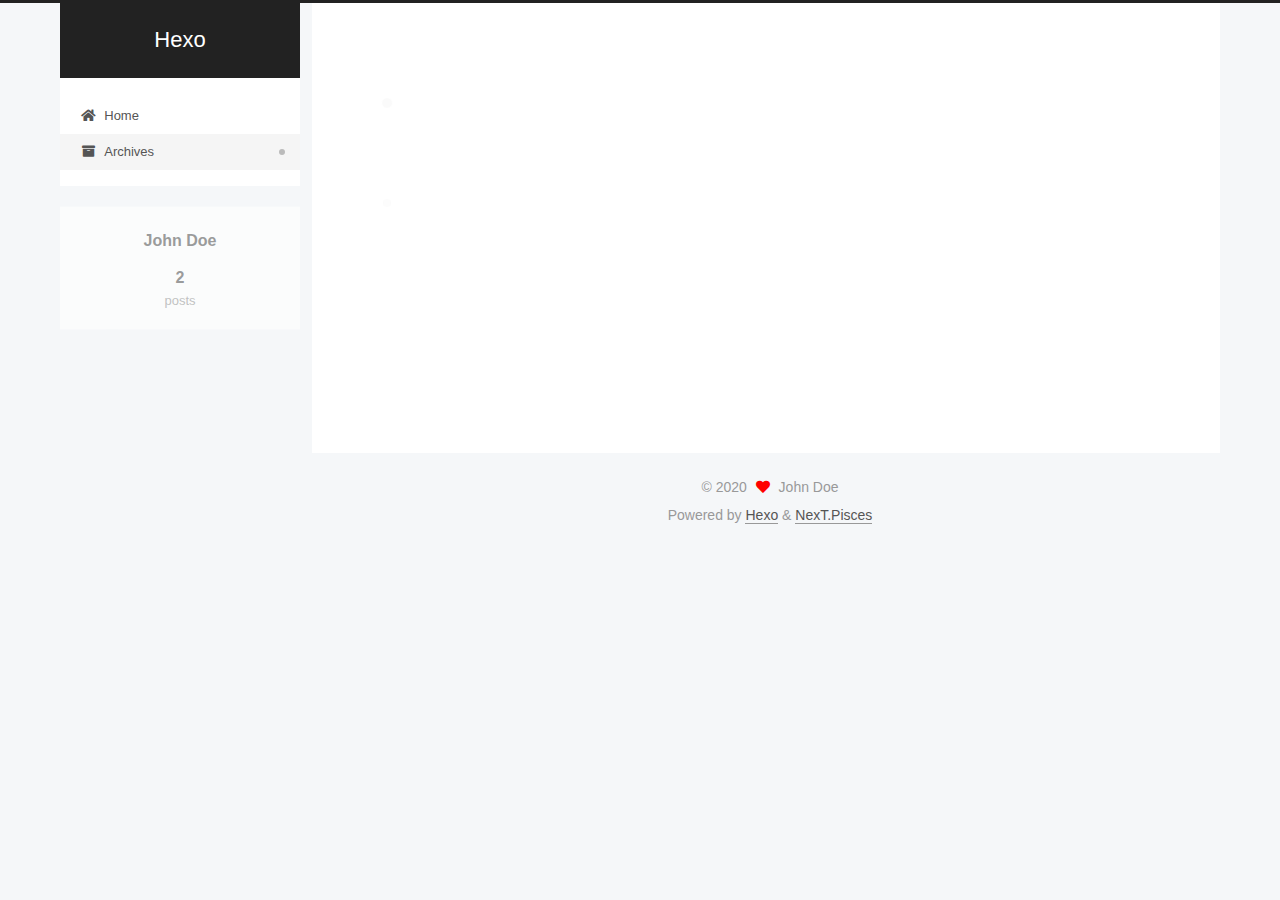
==== commit 9df1103b: "Site updated: 2020-08-18 10:48:46" ====
--- a/archives/index.html
+++ b/archives/index.html
@@ -17,7 +17,7 @@
 
 <script id="hexo-configurations">
     var NexT = window.NexT || {};
-    var CONFIG = {"hostname":"yoursite.com","root":"/","scheme":"Muse","version":"7.8.0","exturl":false,"sidebar":{"position":"left","display":"post","padding":18,"offset":12,"onmobile":false},"copycode":{"enable":false,"show_result":false,"style":null},"back2top":{"enable":true,"sidebar":false,"scrollpercent":false},"bookmark":{"enable":false,"color":"#222","save":"auto"},"fancybox":false,"mediumzoom":false,"lazyload":false,"pangu":false,"comments":{"style":"tabs","active":null,"storage":true,"lazyload":false,"nav":null},"algolia":{"hits":{"per_page":10},"labels":{"input_placeholder":"Search for Posts","hits_empty":"We didn't find any results for the search: ${query}","hits_stats":"${hits} results found in ${time} ms"}},"localsearch":{"enable":false,"trigger":"auto","top_n_per_article":1,"unescape":false,"preload":false},"motion":{"enable":true,"async":false,"transition":{"post_block":"fadeIn","post_header":"slideDownIn","post_body":"slideDownIn","coll_header":"slideLeftIn","sidebar":"slideUpIn"}}};
+    var CONFIG = {"hostname":"yoursite.com","root":"/","scheme":"Pisces","version":"7.8.0","exturl":false,"sidebar":{"position":"left","display":"post","padding":18,"offset":12,"onmobile":false},"copycode":{"enable":false,"show_result":false,"style":null},"back2top":{"enable":true,"sidebar":false,"scrollpercent":false},"bookmark":{"enable":false,"color":"#222","save":"auto"},"fancybox":false,"mediumzoom":false,"lazyload":false,"pangu":false,"comments":{"style":"tabs","active":null,"storage":true,"lazyload":false,"nav":null},"algolia":{"hits":{"per_page":10},"labels":{"input_placeholder":"Search for Posts","hits_empty":"We didn't find any results for the search: ${query}","hits_stats":"${hits} results found in ${time} ms"}},"localsearch":{"enable":false,"trigger":"auto","top_n_per_article":1,"unescape":false,"preload":false},"motion":{"enable":true,"async":false,"transition":{"post_block":"fadeIn","post_header":"slideDownIn","post_body":"slideDownIn","coll_header":"slideLeftIn","sidebar":"slideUpIn"}}};
   </script>
 
   <meta property="og:type" content="website">
@@ -302,7 +302,7 @@
   </span>
   <span class="author" itemprop="copyrightHolder">John Doe</span>
 </div>
-  <div class="powered-by">Powered by <a href="https://hexo.io/" class="theme-link" rel="noopener" target="_blank">Hexo</a> & <a href="https://muse.theme-next.org/" class="theme-link" rel="noopener" target="_blank">NexT.Muse</a>
+  <div class="powered-by">Powered by <a href="https://hexo.io/" class="theme-link" rel="noopener" target="_blank">Hexo</a> & <a href="https://pisces.theme-next.org/" class="theme-link" rel="noopener" target="_blank">NexT.Pisces</a>
   </div>
 
         
@@ -328,7 +328,7 @@
 <script src="/js/motion.js"></script>
 
 
-<script src="/js/schemes/muse.js"></script>
+<script src="/js/schemes/pisces.js"></script>
 
 
 <script src="/js/next-boot.js"></script>
--- a/css/main.css
+++ b/css/main.css
@@ -1,5 +1,5 @@
 :root {
-  --body-bg-color: #fff;
+  --body-bg-color: #f5f7f9;
   --content-bg-color: #fff;
   --card-bg-color: #f5f5f5;
   --text-color: #555;
@@ -11,11 +11,11 @@
   --table-row-odd-bg-color: #f9f9f9;
   --table-row-hover-bg-color: #f5f5f5;
   --menu-item-bg-color: #f5f5f5;
-  --btn-default-bg: #222;
-  --btn-default-color: #fff;
-  --btn-default-border-color: #222;
-  --btn-default-hover-bg: #fff;
-  --btn-default-hover-color: #222;
+  --btn-default-bg: #fff;
+  --btn-default-color: #555;
+  --btn-default-border-color: #555;
+  --btn-default-hover-bg: #222;
+  --btn-default-hover-color: #fff;
   --btn-default-hover-border-color: #222;
 }
 html {
@@ -314,7 +314,7 @@
 .btn {
   background: var(--btn-default-bg);
   border: 2px solid var(--btn-default-border-color);
-  border-radius: 0;
+  border-radius: 2px;
   color: var(--btn-default-color);
   display: inline-block;
   font-size: 0.875em;
@@ -921,16 +921,16 @@
 }
 .main-inner {
   margin: 0 auto;
-  width: 700px;
+  width: calc(100% - 20px);
 }
 @media (min-width: 1200px) {
   .main-inner {
-    width: 800px;
+    width: 1160px;
   }
 }
 @media (min-width: 1600px) {
   .main-inner {
-    width: 900px;
+    width: 73%;
   }
 }
 @media (max-width: 767px) {
@@ -943,16 +943,16 @@
 }
 .header-inner {
   margin: 0 auto;
-  width: 700px;
+  width: calc(100% - 20px);
 }
 @media (min-width: 1200px) {
   .header-inner {
-    width: 800px;
+    width: 1160px;
   }
 }
 @media (min-width: 1600px) {
   .header-inner {
-    width: 900px;
+    width: 73%;
   }
 }
 .site-brand-container {
@@ -991,7 +991,7 @@
   margin: 0;
 }
 .site-subtitle {
-  color: #999;
+  color: #ddd;
   font-size: 0.8125em;
   margin: 10px 0;
 }
@@ -1136,22 +1136,22 @@
   display: inline-block;
 }
 .site-author-image {
-  border: 2px solid #333;
+  border: 1px solid #eee;
   display: block;
   margin: 0 auto;
-  max-width: 96px;
+  max-width: 120px;
   padding: 2px;
 }
 .site-author-name {
-  color: #f5f5f5;
-  font-weight: normal;
-  margin: 5px 0 0;
+  color: var(--text-color);
+  font-weight: 600;
+  margin: 0;
   text-align: center;
 }
 .site-description {
   color: #999;
-  font-size: 1em;
-  margin-top: 5px;
+  font-size: 0.8125em;
+  margin-top: 0;
   text-align: center;
 }
 .links-of-author {
@@ -1168,7 +1168,7 @@
 }
 .links-of-author a::before,
 .links-of-author span.exturl::before {
-  background: #ff30ff;
+  background: #c2906c;
   border-radius: 50%;
   content: ' ';
   display: inline-block;
@@ -1246,7 +1246,7 @@
 }
 .sidebar-nav li {
   border-bottom: 1px solid transparent;
-  color: #666;
+  color: var(--text-color);
   cursor: pointer;
   display: inline-block;
   font-size: 0.875em;
@@ -1255,14 +1255,14 @@
   margin-left: 10px;
 }
 .sidebar-nav li:hover {
-  color: #f5f5f5;
+  color: #fc6423;
 }
 .sidebar-nav .sidebar-nav-active {
-  border-bottom-color: #87daff;
-  color: #87daff;
+  border-bottom-color: #fc6423;
+  color: #fc6423;
 }
 .sidebar-nav .sidebar-nav-active:hover {
-  color: #87daff;
+  color: #fc6423;
 }
 .sidebar-panel {
   display: none;
@@ -1291,7 +1291,7 @@
   }
 }
 .sidebar-toggle:hover .toggle-line {
-  background: #87daff;
+  background: #fc6423;
 }
 .post-toc {
   font-size: 0.875em;
@@ -1330,14 +1330,14 @@
   display: block;
 }
 .post-toc .nav .active > a {
-  border-bottom-color: #87daff;
-  color: #87daff;
+  border-bottom-color: #fc6423;
+  color: #fc6423;
 }
 .post-toc .nav .active-current > a {
-  color: #87daff;
+  color: #fc6423;
 }
 .post-toc .nav .active-current > a:hover {
-  color: #87daff;
+  color: #fc6423;
 }
 .site-state {
   display: flex;
@@ -1352,20 +1352,20 @@
   padding: 0 15px;
 }
 .site-state-item:not(:first-child) {
-  border-left: 1px solid #333;
+  border-left: 1px solid #eee;
 }
 .site-state-item a {
   border-bottom: none;
 }
 .site-state-item-count {
   display: block;
-  font-size: 1.25em;
+  font-size: 1em;
   font-weight: 600;
   text-align: center;
 }
 .site-state-item-name {
-  color: inherit;
-  font-size: 0.875em;
+  color: #999;
+  font-size: 0.8125em;
 }
 .footer {
   color: #999;
@@ -1382,16 +1382,16 @@
   box-sizing: border-box;
   margin: 0 auto;
   text-align: center;
-  width: 700px;
+  width: calc(100% - 20px);
 }
 @media (min-width: 1200px) {
   .footer-inner {
-    width: 800px;
+    width: 1160px;
   }
 }
 @media (min-width: 1600px) {
   .footer-inner {
-    width: 900px;
+    width: 73%;
   }
 }
 .languages {
@@ -1489,7 +1489,7 @@
   color: #fff;
   cursor: pointer;
   left: 30px;
-  opacity: 1;
+  opacity: 0.6;
   padding: 0 6px;
   position: fixed;
   transition-property: bottom;
@@ -1500,10 +1500,10 @@
   display: none;
 }
 .back-to-top:hover {
-  color: #87daff;
+  color: #fc6423;
 }
 .back-to-top.back-to-top-on {
-  bottom: 19px;
+  bottom: 30px;
 }
 @media (max-width: 991px) {
   .back-to-top {
@@ -2141,151 +2141,301 @@
 .tag-cloud a:hover {
   color: var(--link-hover-color) !important;
 }
-@media (max-width: 767px) {
-  .header-inner,
-  .main-inner,
+.header {
+  margin: 0 auto;
+  position: relative;
+  width: calc(100% - 20px);
+}
+@media (min-width: 1200px) {
+  .header {
+    width: 1160px;
+  }
+}
+@media (min-width: 1600px) {
+  .header {
+    width: 73%;
+  }
+}
+@media (max-width: 991px) {
+  .header {
+    width: auto;
+  }
+}
+.header-inner {
+  background: var(--content-bg-color);
+  border-radius: initial;
+  box-shadow: initial;
+  overflow: hidden;
+  padding: 0;
+  position: absolute;
+  top: 0;
+  width: 240px;
+}
+@media (min-width: 1200px) {
+  .header-inner {
+    width: 240px;
+  }
+}
+@media (max-width: 991px) {
+  .header-inner {
+    border-radius: initial;
+    position: relative;
+    width: auto;
+  }
+}
+.main-inner {
+  align-items: flex-start;
+  display: flex;
+  justify-content: space-between;
+  flex-direction: row-reverse;
+}
+@media (max-width: 991px) {
+  .main-inner {
+    width: auto;
+  }
+}
+.content-wrap {
+  background: var(--content-bg-color);
+  border-radius: initial;
+  box-shadow: initial;
+  box-sizing: border-box;
+  padding: 40px;
+  width: calc(100% - 252px);
+}
+@media (max-width: 991px) {
+  .content-wrap {
+    border-radius: initial;
+    padding: 20px;
+    width: 100%;
+  }
+}
+.footer-inner {
+  padding-left: 260px;
+}
+.back-to-top {
+  left: auto;
+  right: 30px;
+}
+@media (max-width: 991px) {
+  .back-to-top {
+    right: 20px;
+  }
+}
+@media (max-width: 991px) {
   .footer-inner {
+    padding-left: 0;
+    padding-right: 0;
     width: auto;
   }
 }
-.header-inner {
-  padding-top: 100px;
-}
-@media (max-width: 767px) {
-  .header-inner {
-    padding-top: 50px;
-  }
-}
-.main-inner {
-  padding-bottom: 60px;
-}
-.content {
-  padding-top: 70px;
-}
-@media (max-width: 767px) {
-  .content {
-    padding-top: 35px;
-  }
-}
-embed {
+.site-brand-container {
+  background: #222;
+}
+@media (max-width: 991px) {
+  .site-brand-container {
+    box-shadow: 0 0 16px rgba(0,0,0,0.5);
+  }
+}
+.site-meta {
+  padding: 20px 0;
+}
+.brand {
+  padding: 0;
+}
+.site-subtitle {
+  margin: 10px 10px 0;
+}
+.custom-logo-image {
+  margin-top: 20px;
+}
+@media (max-width: 991px) {
+  .custom-logo-image {
+    display: none;
+  }
+}
+@media (min-width: 768px) and (max-width: 991px) {
+  .site-nav-toggle,
+  .site-nav-right {
+    display: flex;
+    flex-direction: column;
+    justify-content: center;
+  }
+}
+.site-nav-toggle .toggle,
+.site-nav-right .toggle {
+  color: #fff;
+}
+.site-nav-toggle .toggle .toggle-line,
+.site-nav-right .toggle .toggle-line {
+  background: #fff;
+}
+@media (min-width: 768px) and (max-width: 991px) {
+  .site-nav {
+    display: none;
+  }
+}
+.menu .menu-item {
   display: block;
-  margin: 0 auto 25px auto;
-}
-.custom-logo .site-meta-headline {
-  text-align: center;
-}
-.custom-logo .site-title {
-  color: #222;
-  margin: 10px auto 0;
-}
-.custom-logo .site-title a {
-  border: 0;
-}
-.custom-logo-image {
-  background: #fff;
-  margin: 0 auto;
-  max-width: 150px;
-  padding: 5px;
-}
-.brand {
-  background: var(--btn-default-bg);
-}
-@media (max-width: 767px) {
-  .site-nav {
-    border-bottom: 1px solid #ddd;
-    border-top: 1px solid #ddd;
-    left: 0;
-    margin: 0;
-    padding: 0;
-    width: 100%;
-  }
-}
-@media (max-width: 767px) {
-  .menu {
-    text-align: left;
-  }
-}
-.menu-item-active a,
-.menu .menu-item a:hover,
-.menu .menu-item span.exturl:hover {
-  background: transparent;
-  border-bottom: 1px solid var(--link-hover-color) !important;
-}
-@media (max-width: 767px) {
-  .menu-item-active a,
-  .menu .menu-item a:hover,
-  .menu .menu-item span.exturl:hover {
-    border-bottom: 1px dotted #ddd !important;
-  }
-}
-@media (max-width: 767px) {
-  .menu .menu-item {
-    margin: 0 10px;
-  }
+  margin: 0;
 }
 .menu .menu-item a,
 .menu .menu-item span.exturl {
-  border-bottom: 1px solid transparent;
-}
-@media (max-width: 767px) {
-  .menu .menu-item a,
-  .menu .menu-item span.exturl {
-    padding: 5px 10px;
-  }
-}
-@media (min-width: 768px) {
-  .menu .menu-item .fa,
-  .menu .menu-item .fab,
-  .menu .menu-item .far,
-  .menu .menu-item .fas {
-    display: block;
-    line-height: 2;
-    margin-right: 0;
-    width: 100%;
+  padding: 5px 20px;
+  position: relative;
+  text-align: left;
+  transition-property: background-color;
+}
+@media (max-width: 991px) {
+  .menu .menu-item.menu-item-search {
+    display: none;
   }
 }
 .menu .menu-item .badge {
-  background: #eee;
-  padding: 1px 4px;
+  background: #ccc;
+  border-radius: 10px;
+  color: #fff;
+  float: right;
+  padding: 2px 5px;
+  text-shadow: 1px 1px 0 rgba(0,0,0,0.1);
+  vertical-align: middle;
+}
+.main-menu .menu-item-active a::after {
+  background: #bbb;
+  border-radius: 50%;
+  content: ' ';
+  height: 6px;
+  margin-top: -3px;
+  position: absolute;
+  right: 15px;
+  top: 50%;
+  width: 6px;
 }
 .sub-menu {
-  margin: 10px 0;
+  background: var(--content-bg-color);
+  border-bottom: 1px solid #ddd;
+  margin: 0;
+  padding: 6px 0;
 }
 .sub-menu .menu-item {
   display: inline-block;
 }
+.sub-menu .menu-item a,
+.sub-menu .menu-item span.exturl {
+  background: transparent;
+  margin: 5px 10px;
+  padding: initial;
+}
+.sub-menu .menu-item a:hover,
+.sub-menu .menu-item span.exturl:hover {
+  background: transparent;
+  color: #fc6423;
+}
+.sub-menu .menu-item-active a {
+  border-bottom-color: #fc6423;
+  color: #fc6423;
+}
+.sub-menu .menu-item-active a:hover {
+  border-bottom-color: #fc6423;
+}
 .sidebar {
-  left: -320px;
-}
-.sidebar.sidebar-active {
-  left: 0;
-}
-.sidebar {
-  width: 320px;
-  z-index: 1200;
-  transition-delay: 0s;
-  transition-duration: 0.2s;
-  transition-timing-function: ease-out;
-}
-.sidebar a,
-.sidebar span.exturl {
-  border-bottom-color: #555;
-  color: #999;
-}
-.sidebar a:hover,
-.sidebar span.exturl:hover {
-  border-bottom-color: #eee;
-  color: #eee;
-}
-.links-of-blogroll-item {
-  padding: 2px 10px;
-}
-.links-of-blogroll-item a,
-.links-of-blogroll-item span.exturl {
+  background: var(--body-bg-color);
+  box-shadow: none;
+  margin-top: 100%;
+  position: static;
+  width: 240px;
+}
+@media (max-width: 991px) {
+  .sidebar {
+    display: none;
+  }
+}
+.sidebar-toggle {
+  display: none;
+}
+.sidebar-inner {
+  background: var(--content-bg-color);
+  border-radius: initial;
+  box-shadow: initial;
+  box-sizing: border-box;
+  color: var(--text-color);
+  width: 240px;
+  opacity: 0;
+}
+.sidebar-inner.affix {
+  position: fixed;
+  top: 12px;
+}
+.sidebar-inner.affix-bottom {
+  position: absolute;
+}
+.site-state-item {
+  padding: 0 10px;
+}
+.sidebar-button {
+  border-bottom: 1px dotted #ccc;
+  border-top: 1px dotted #ccc;
+  margin-top: 10px;
+  text-align: center;
+}
+.sidebar-button a {
+  border: 0;
+  color: #fc6423;
+  display: block;
+}
+.sidebar-button a:hover {
+  background: none;
+  border: 0;
+  color: #e34603;
+}
+.sidebar-button a:hover .fa,
+.sidebar-button a:hover .fab,
+.sidebar-button a:hover .far,
+.sidebar-button a:hover .fas {
+  color: #e34603;
+}
+.links-of-author {
+  display: flex;
+  flex-wrap: wrap;
+  margin-top: 10px;
+  justify-content: center;
+}
+.links-of-author-item {
+  margin: 5px 0 0;
+  width: 50%;
+}
+.links-of-author-item a,
+.links-of-author-item span.exturl {
   box-sizing: border-box;
   display: inline-block;
-  max-width: 280px;
+  margin-bottom: 0;
+  margin-right: 0;
+  max-width: 216px;
   overflow: hidden;
+  padding: 0 5px;
   text-overflow: ellipsis;
   white-space: nowrap;
 }
+.links-of-author-item a,
+.links-of-author-item span.exturl {
+  border-bottom: none;
+  display: block;
+  text-decoration: none;
+}
+.links-of-author-item a::before,
+.links-of-author-item span.exturl::before {
+  display: none;
+}
+.links-of-author-item a:hover,
+.links-of-author-item span.exturl:hover {
+  background: var(--body-bg-color);
+  border-radius: 4px;
+}
+.links-of-author-item .fa,
+.links-of-author-item .fab,
+.links-of-author-item .far,
+.links-of-author-item .fas {
+  margin-right: 2px;
+}
+.links-of-blogroll-item {
+  padding: 0;
+}
